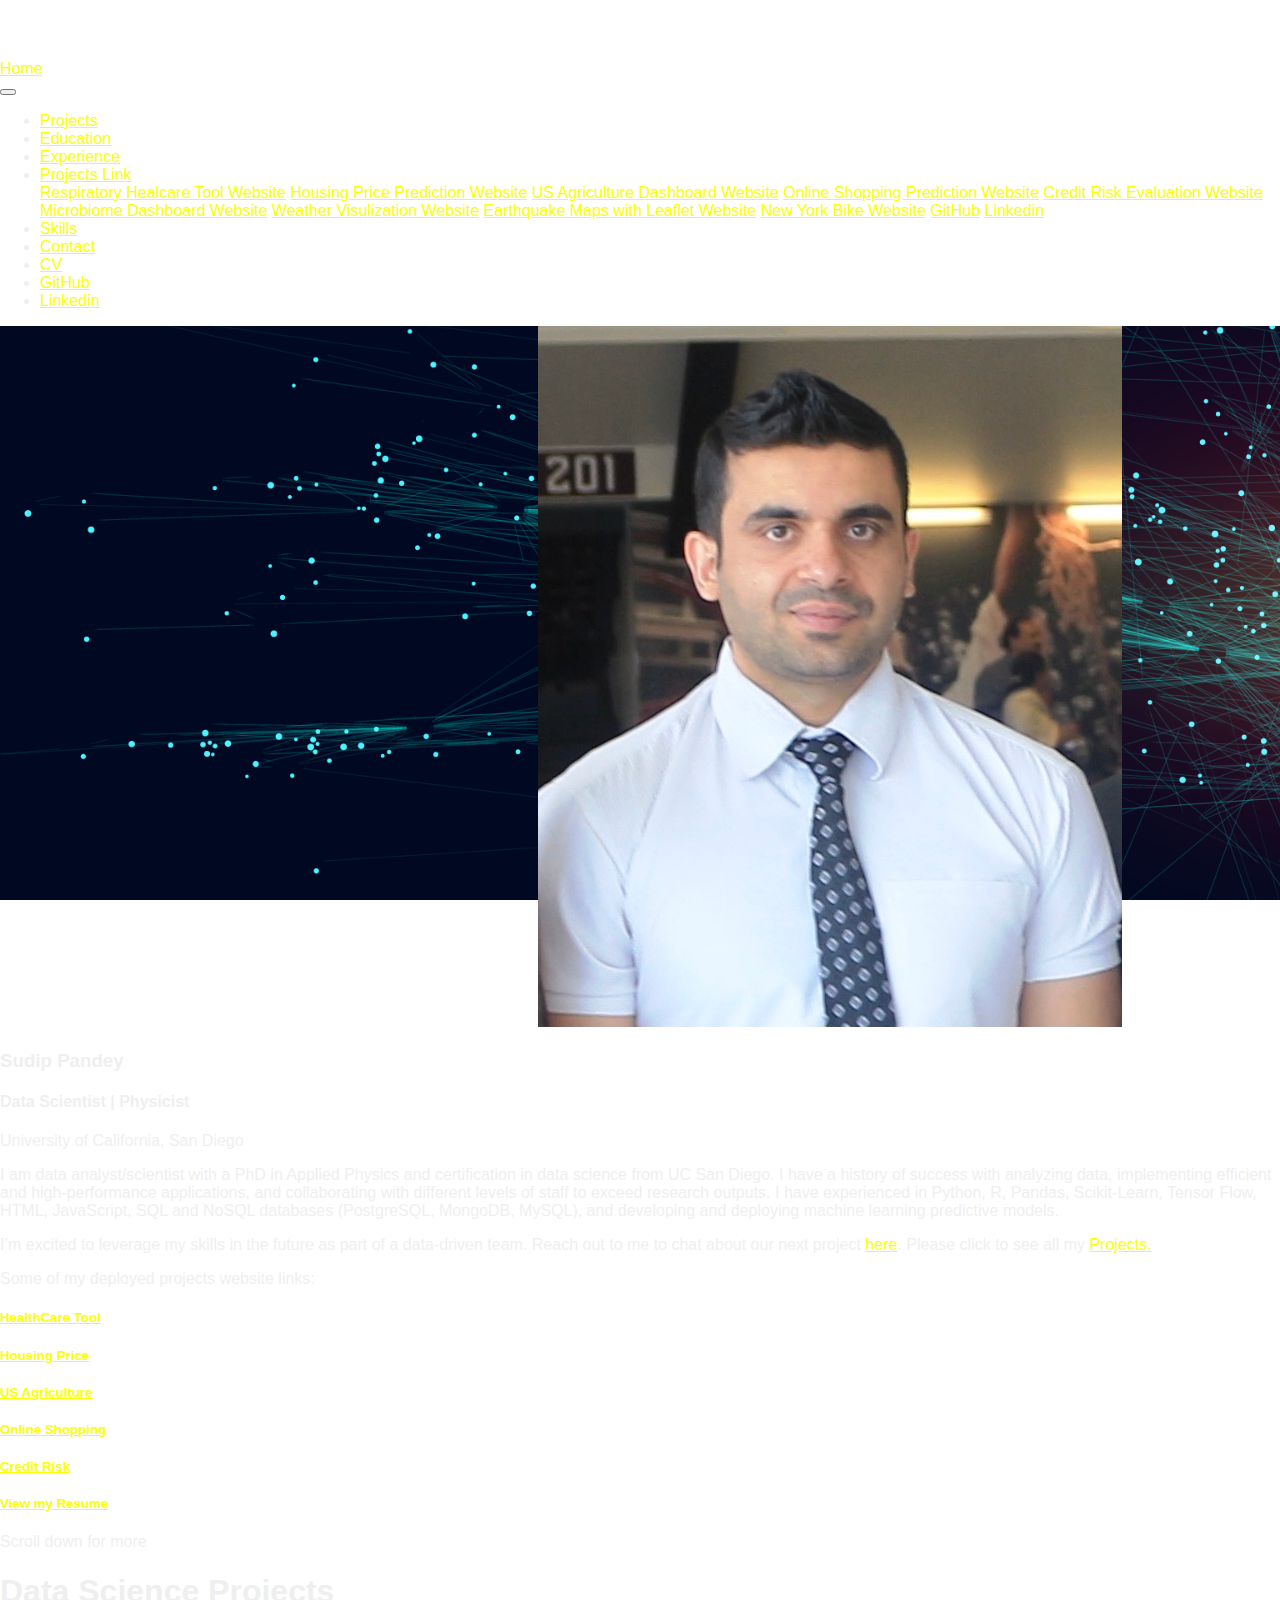
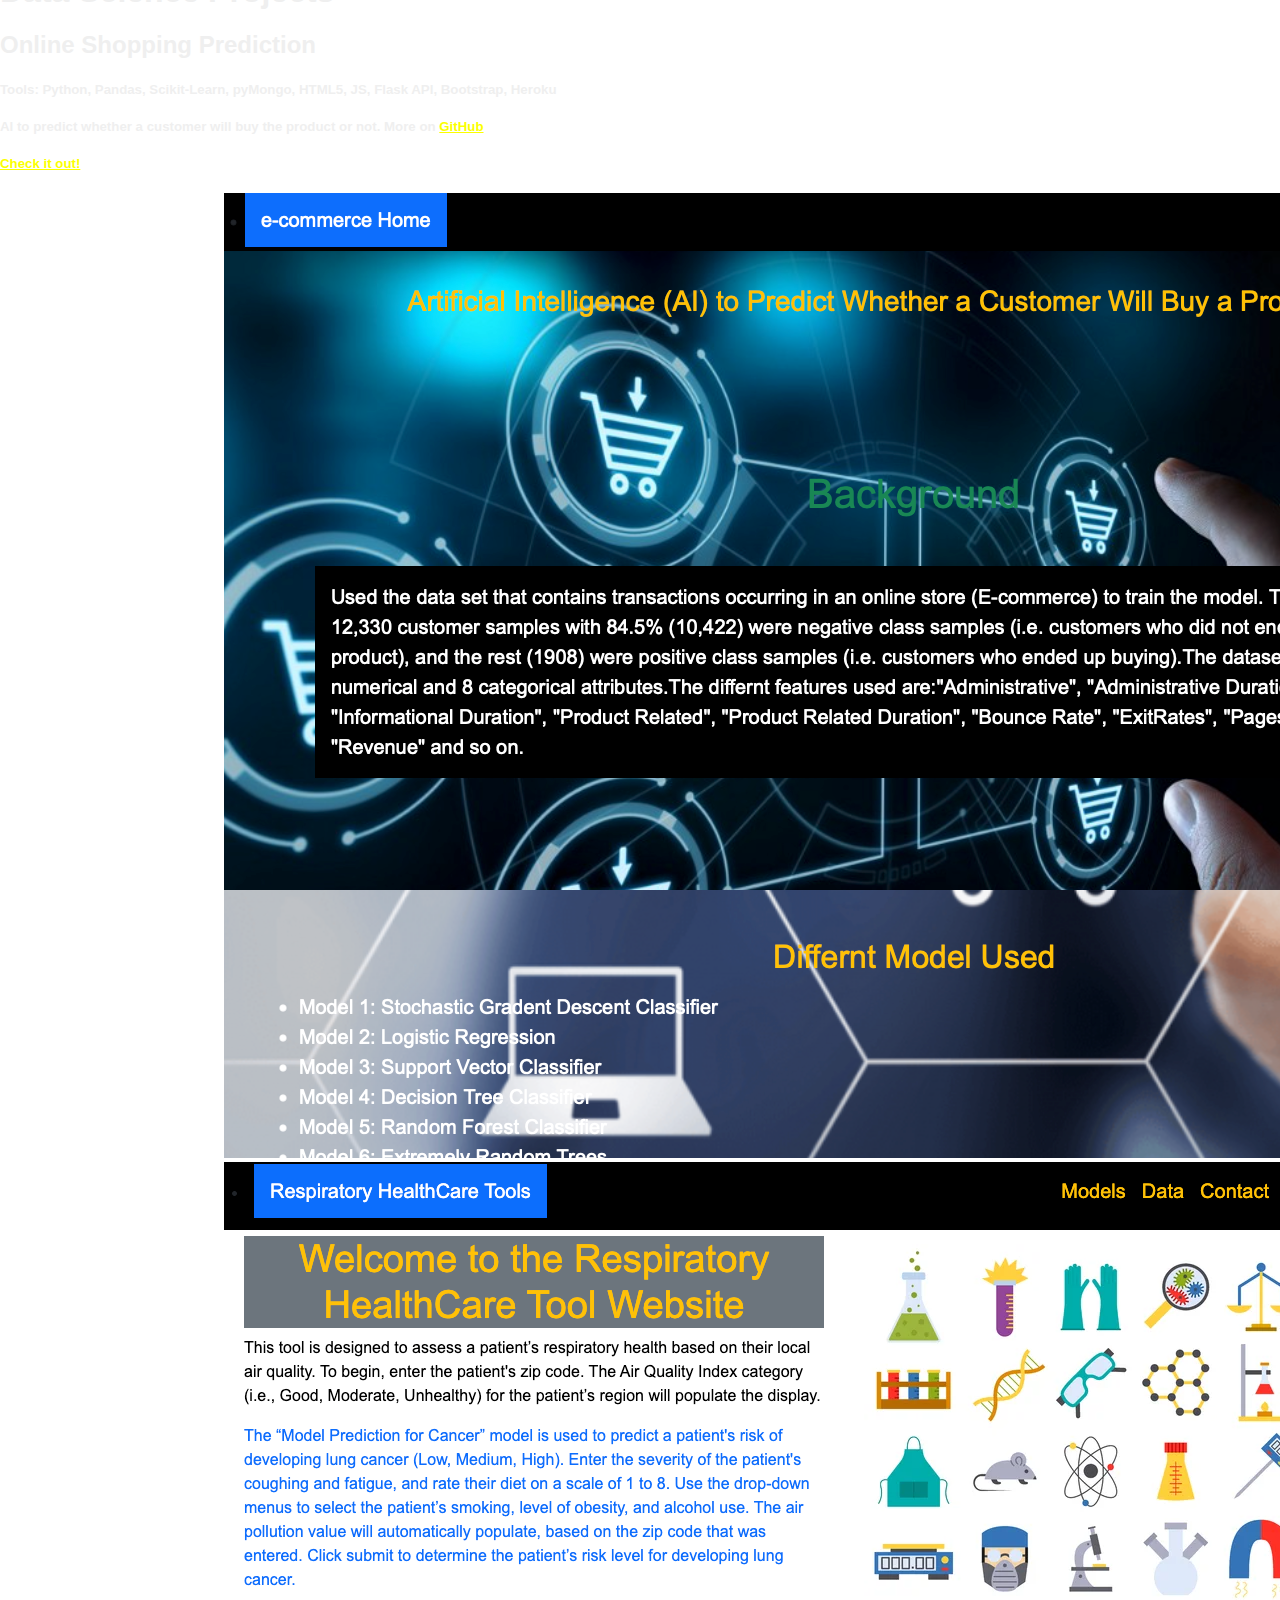
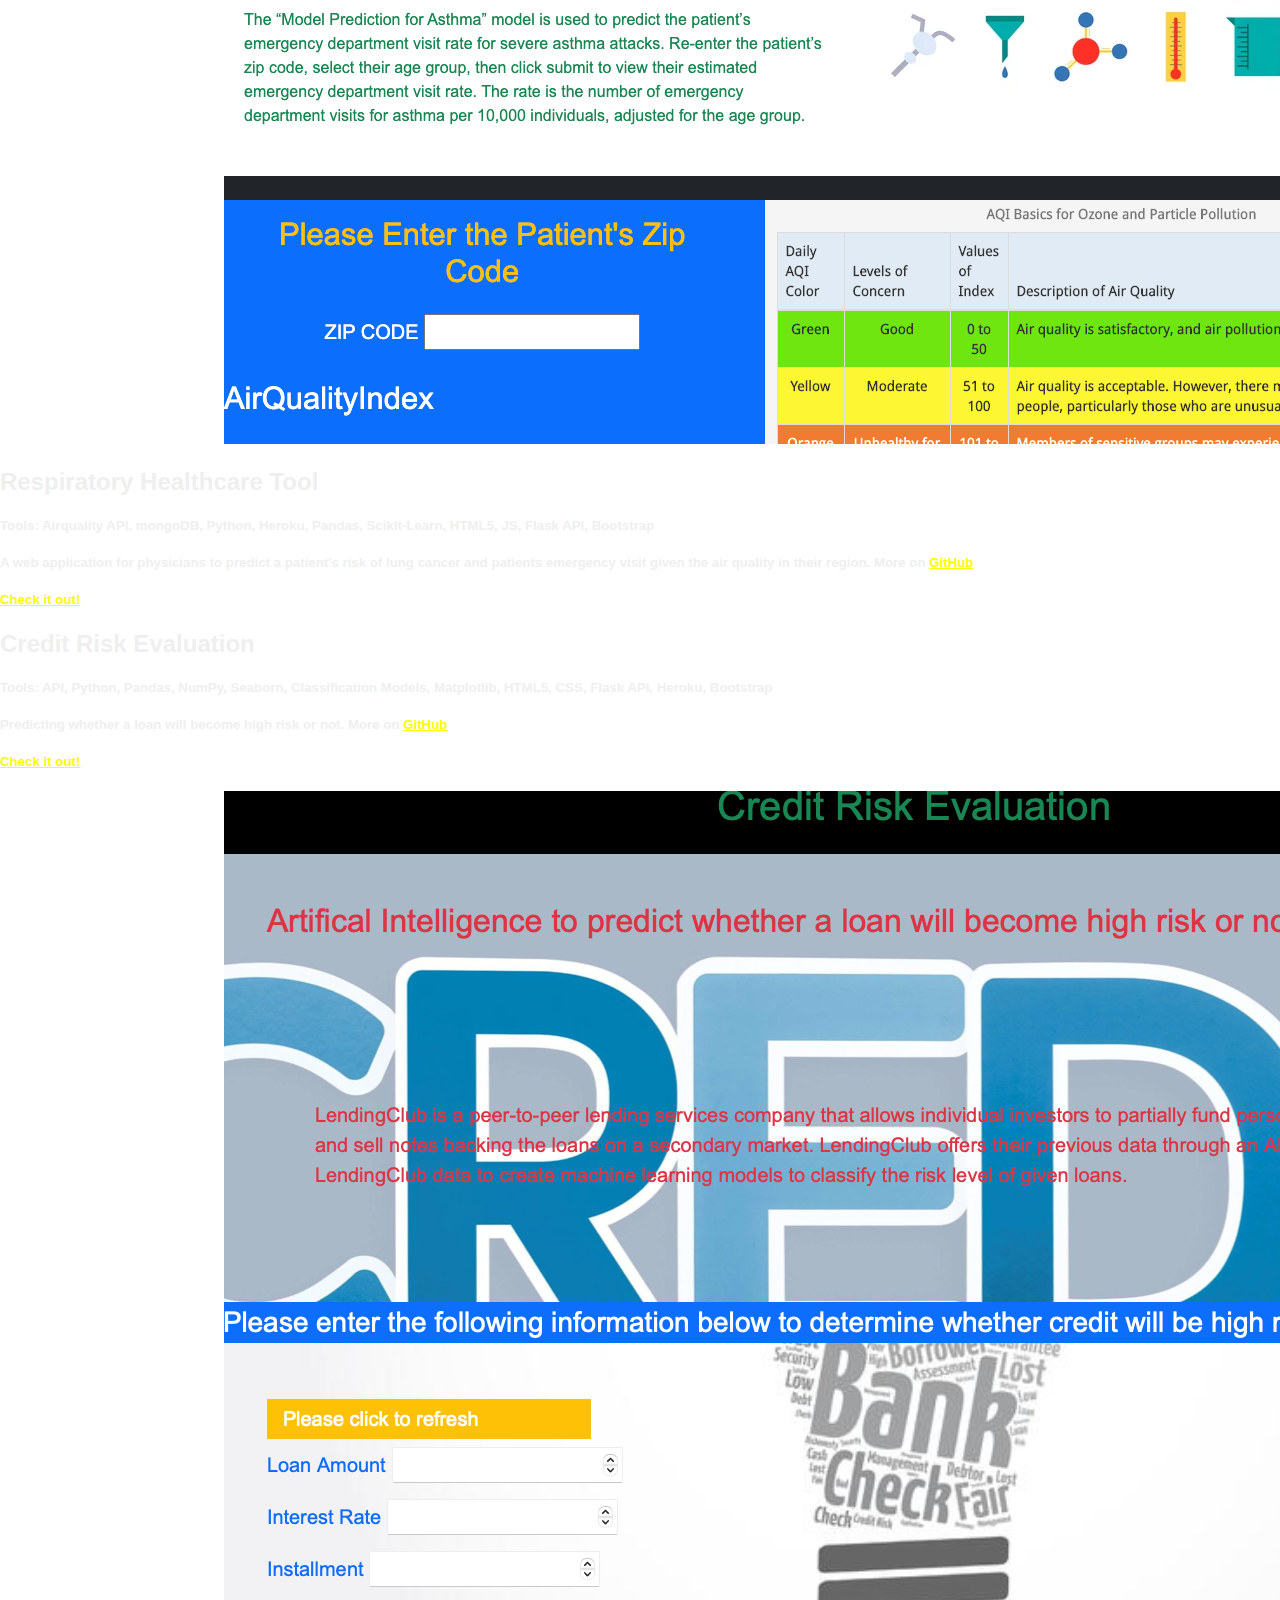
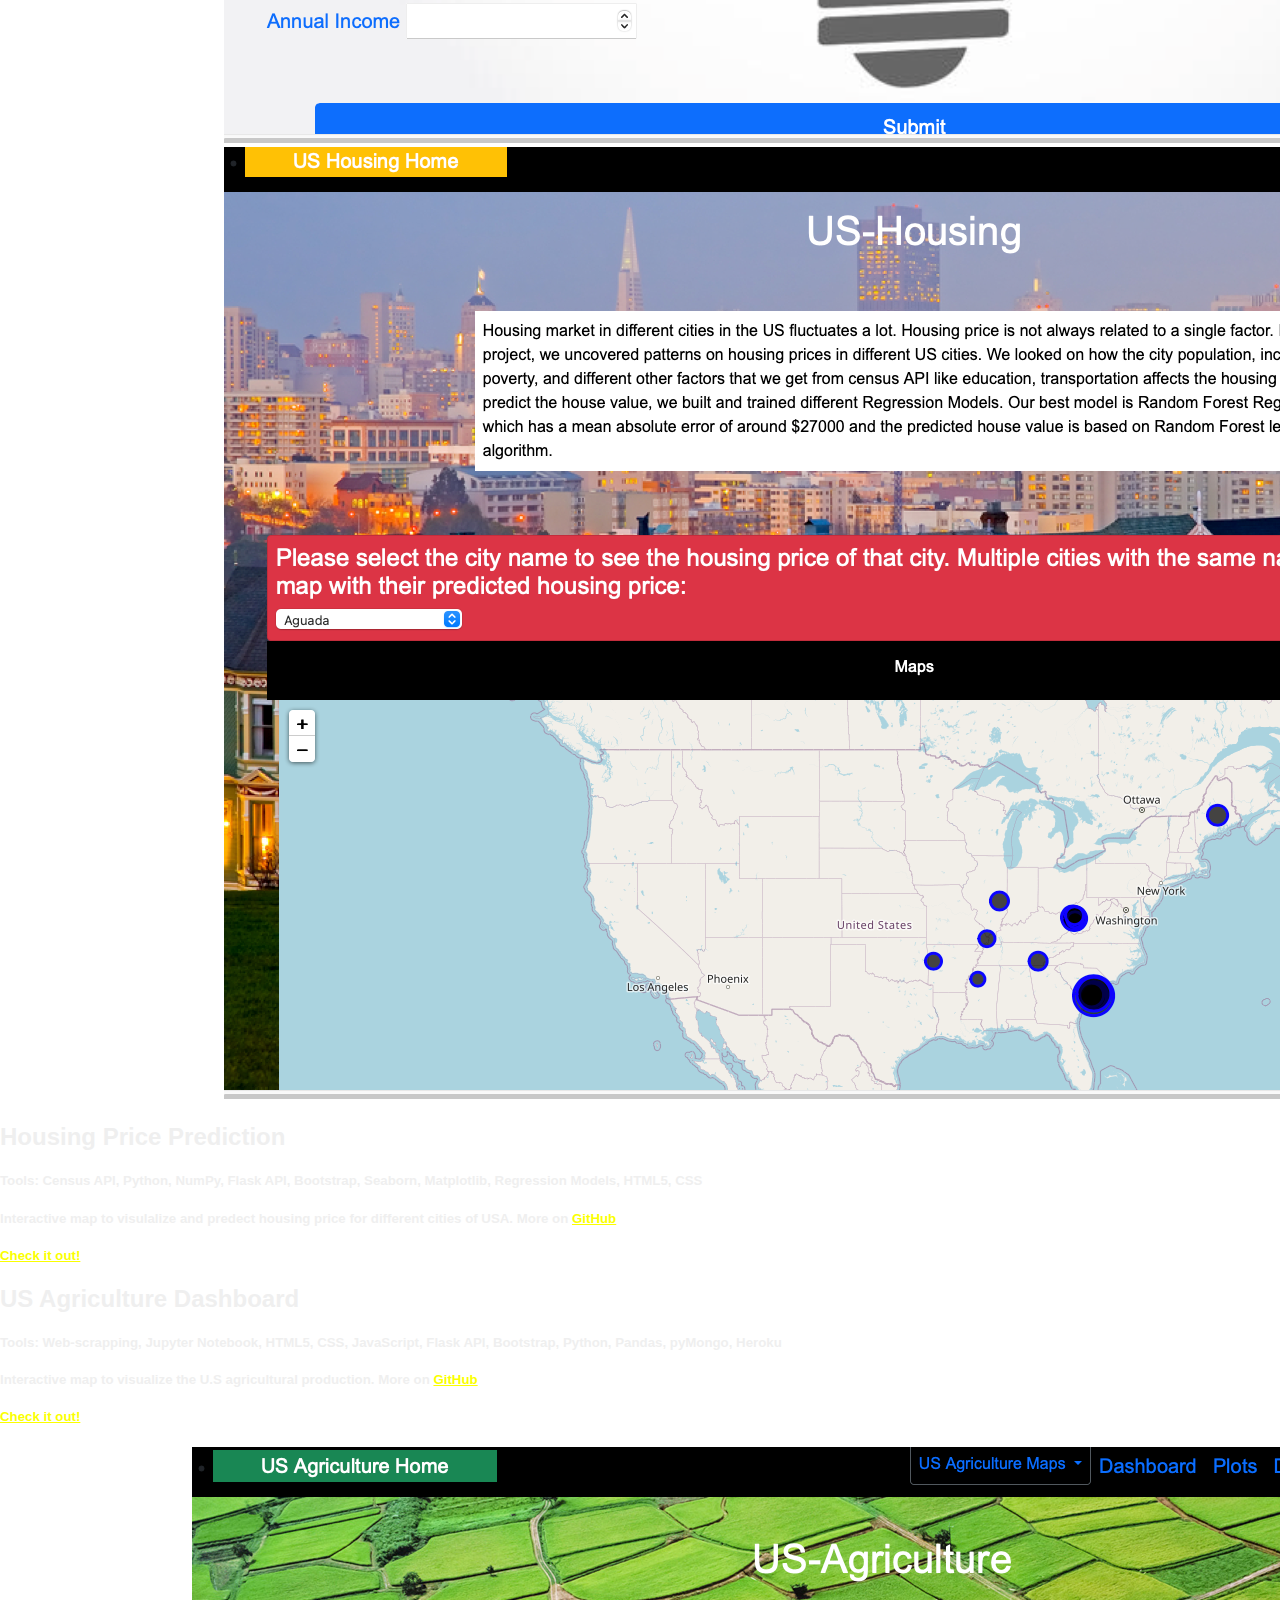
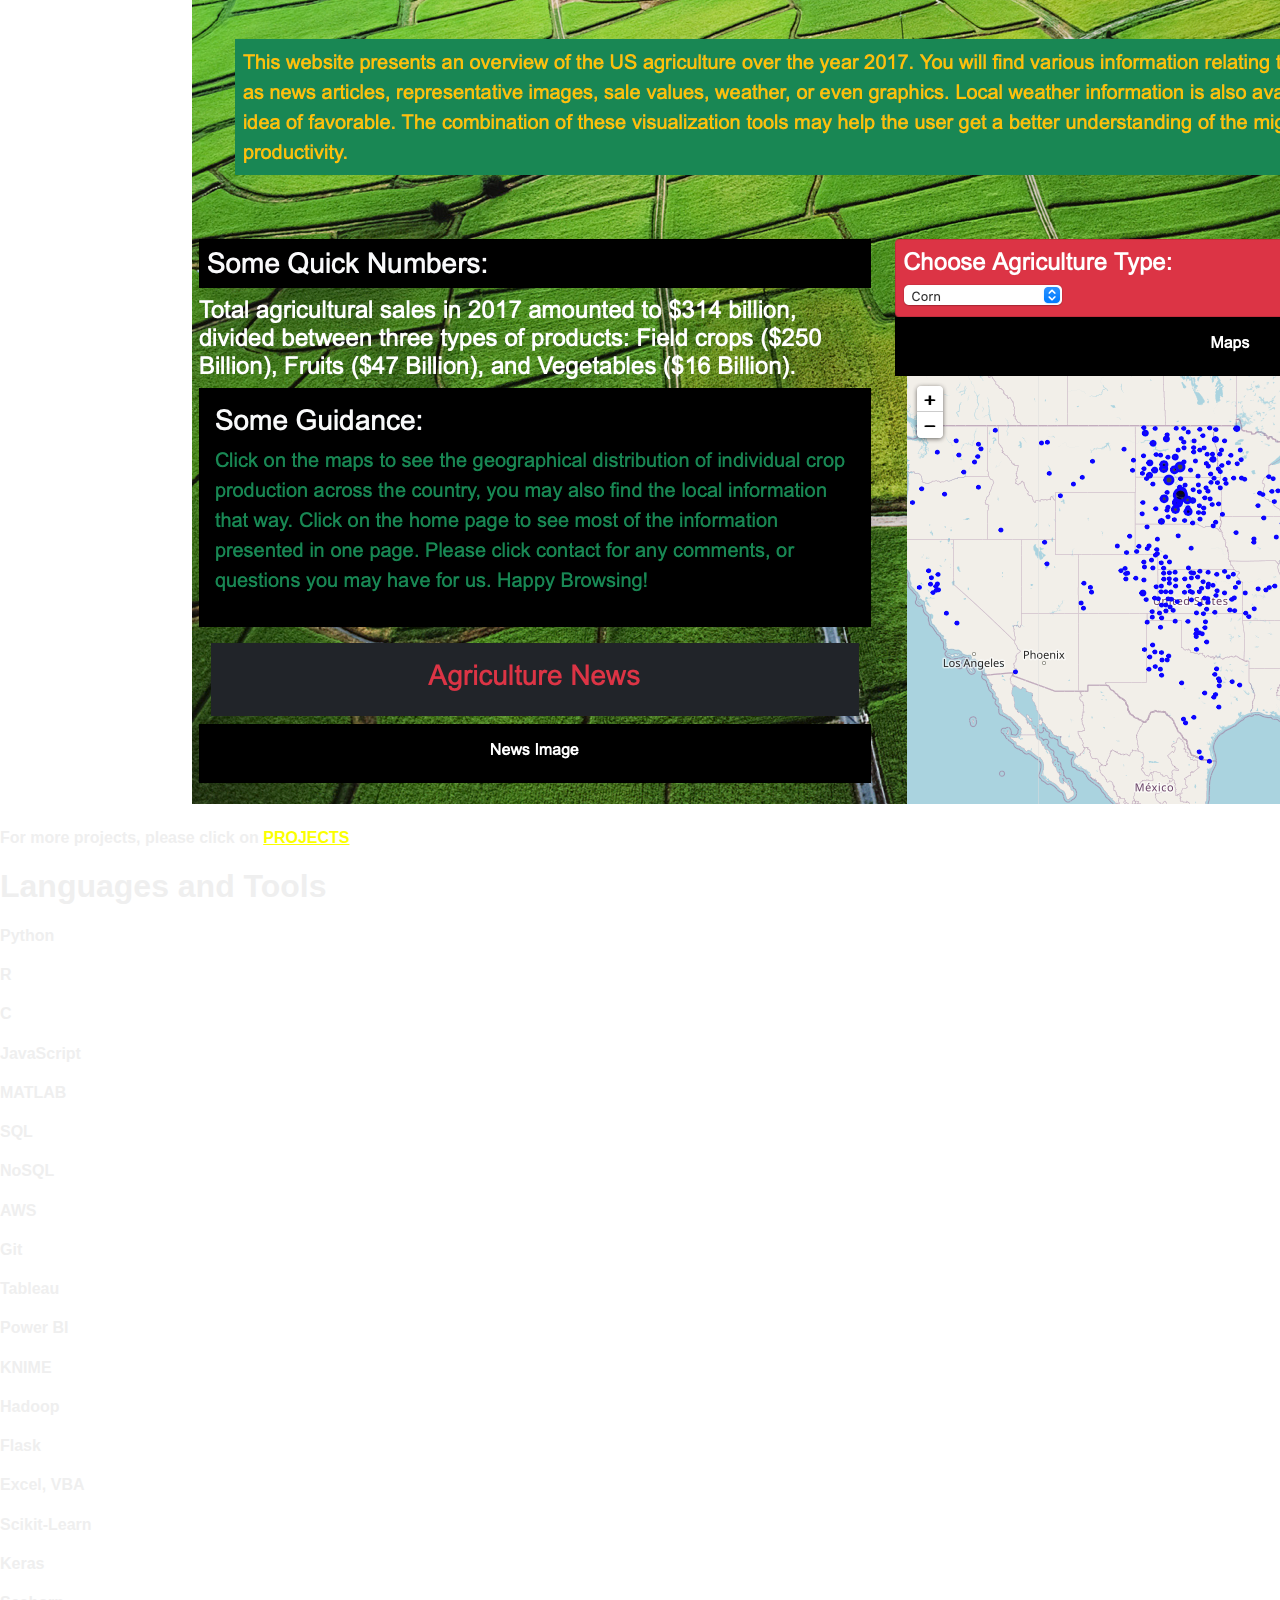
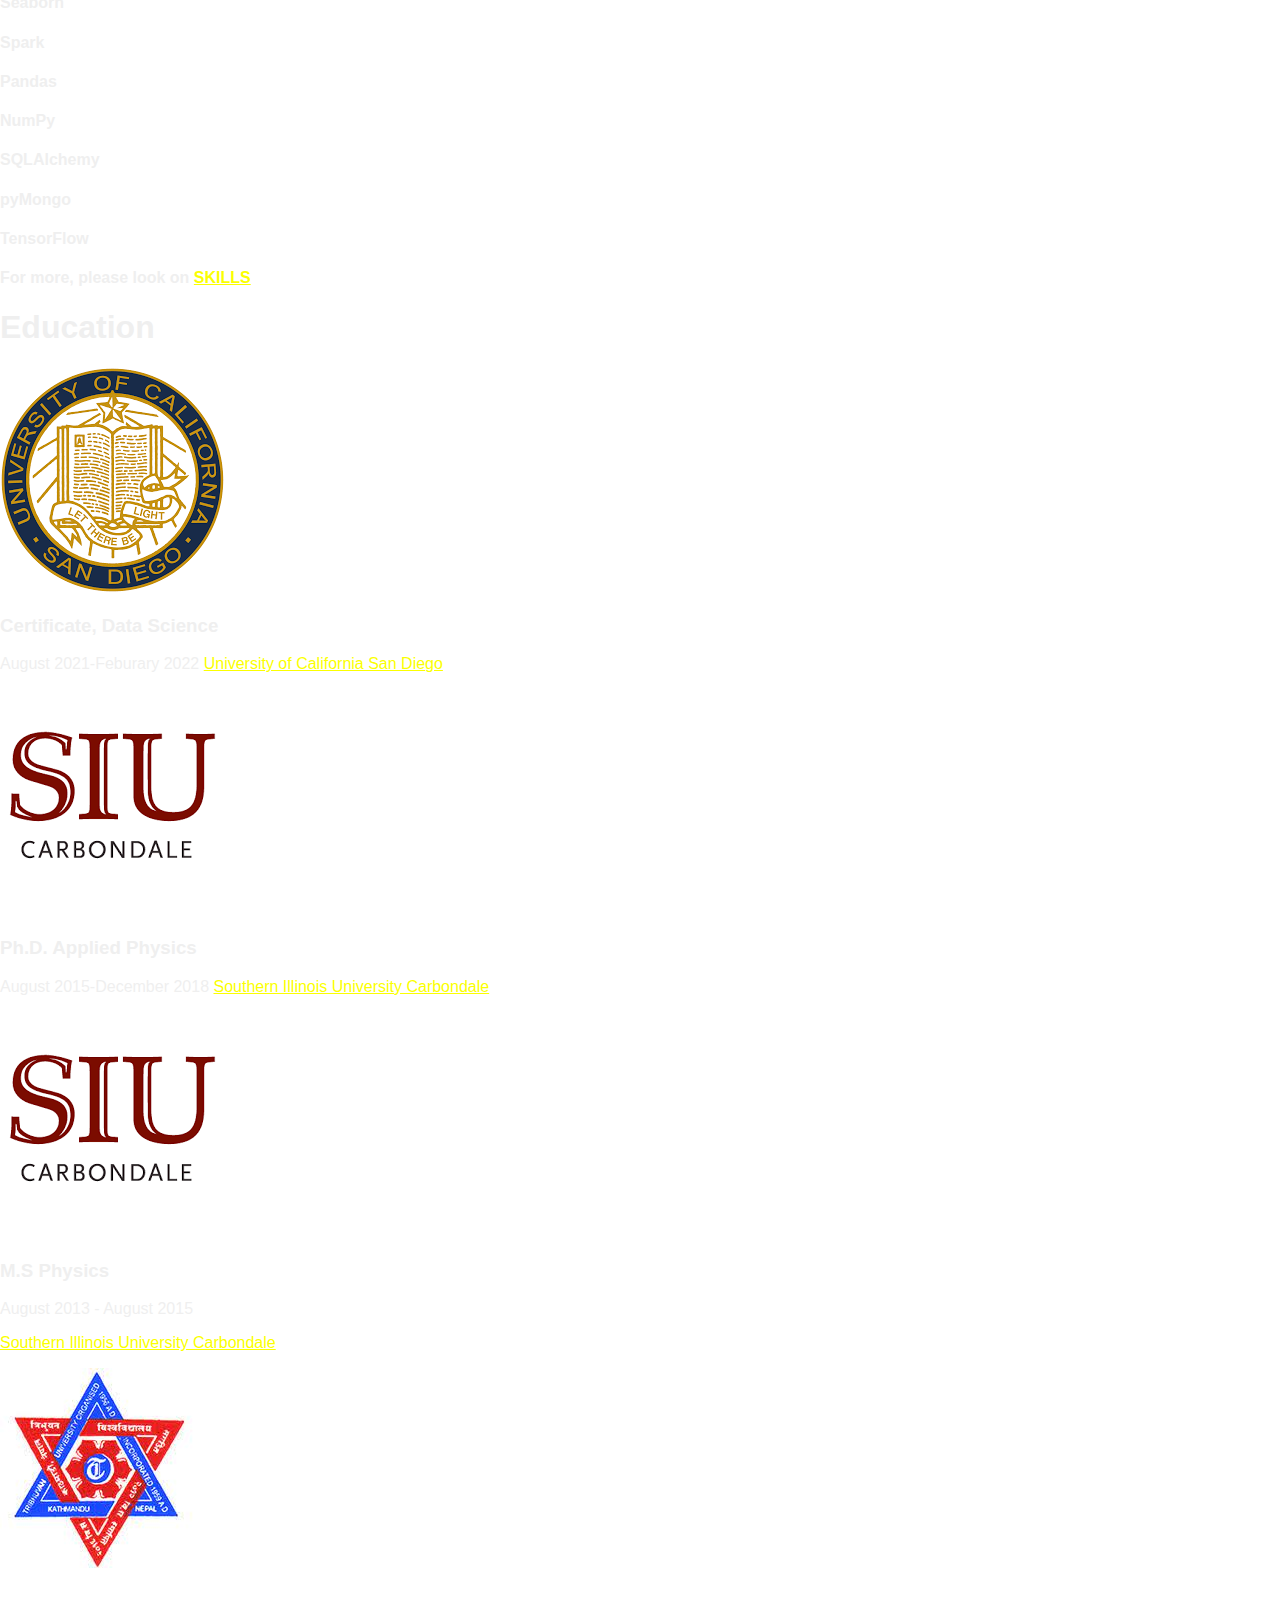
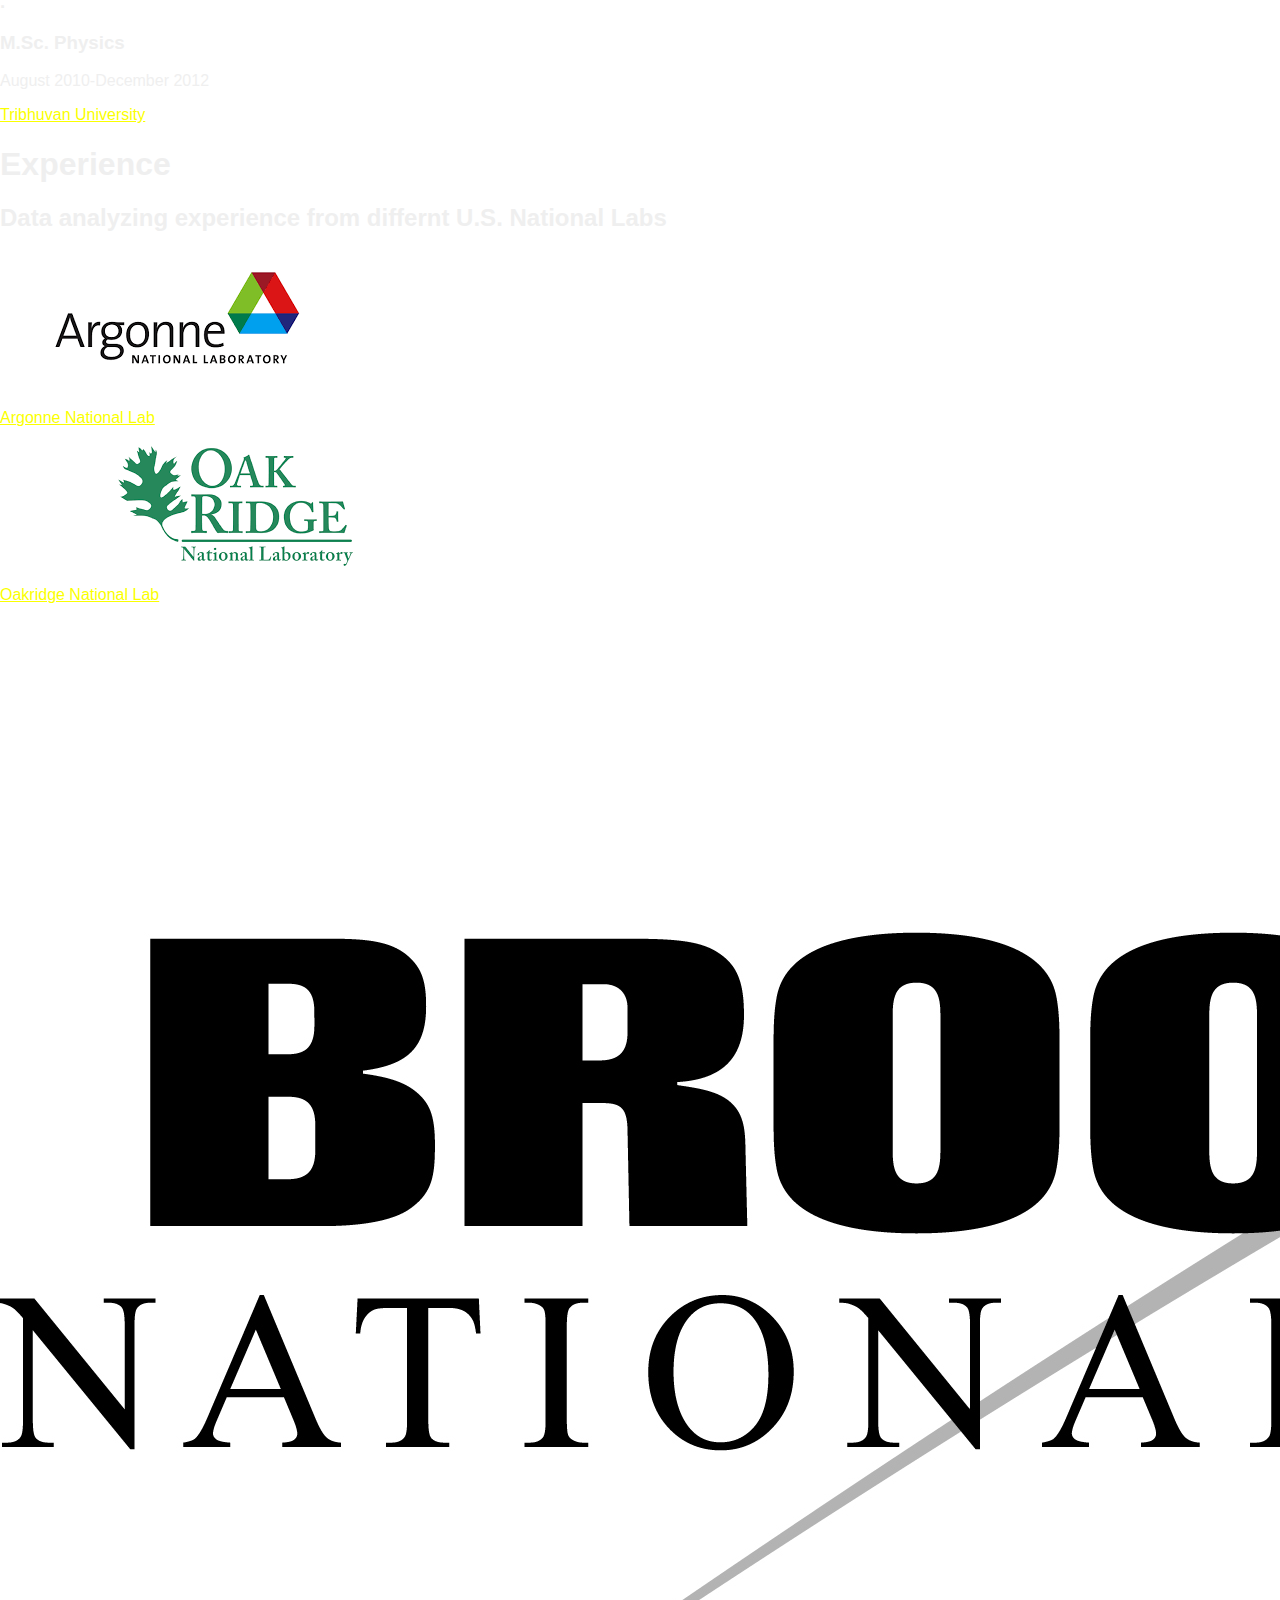
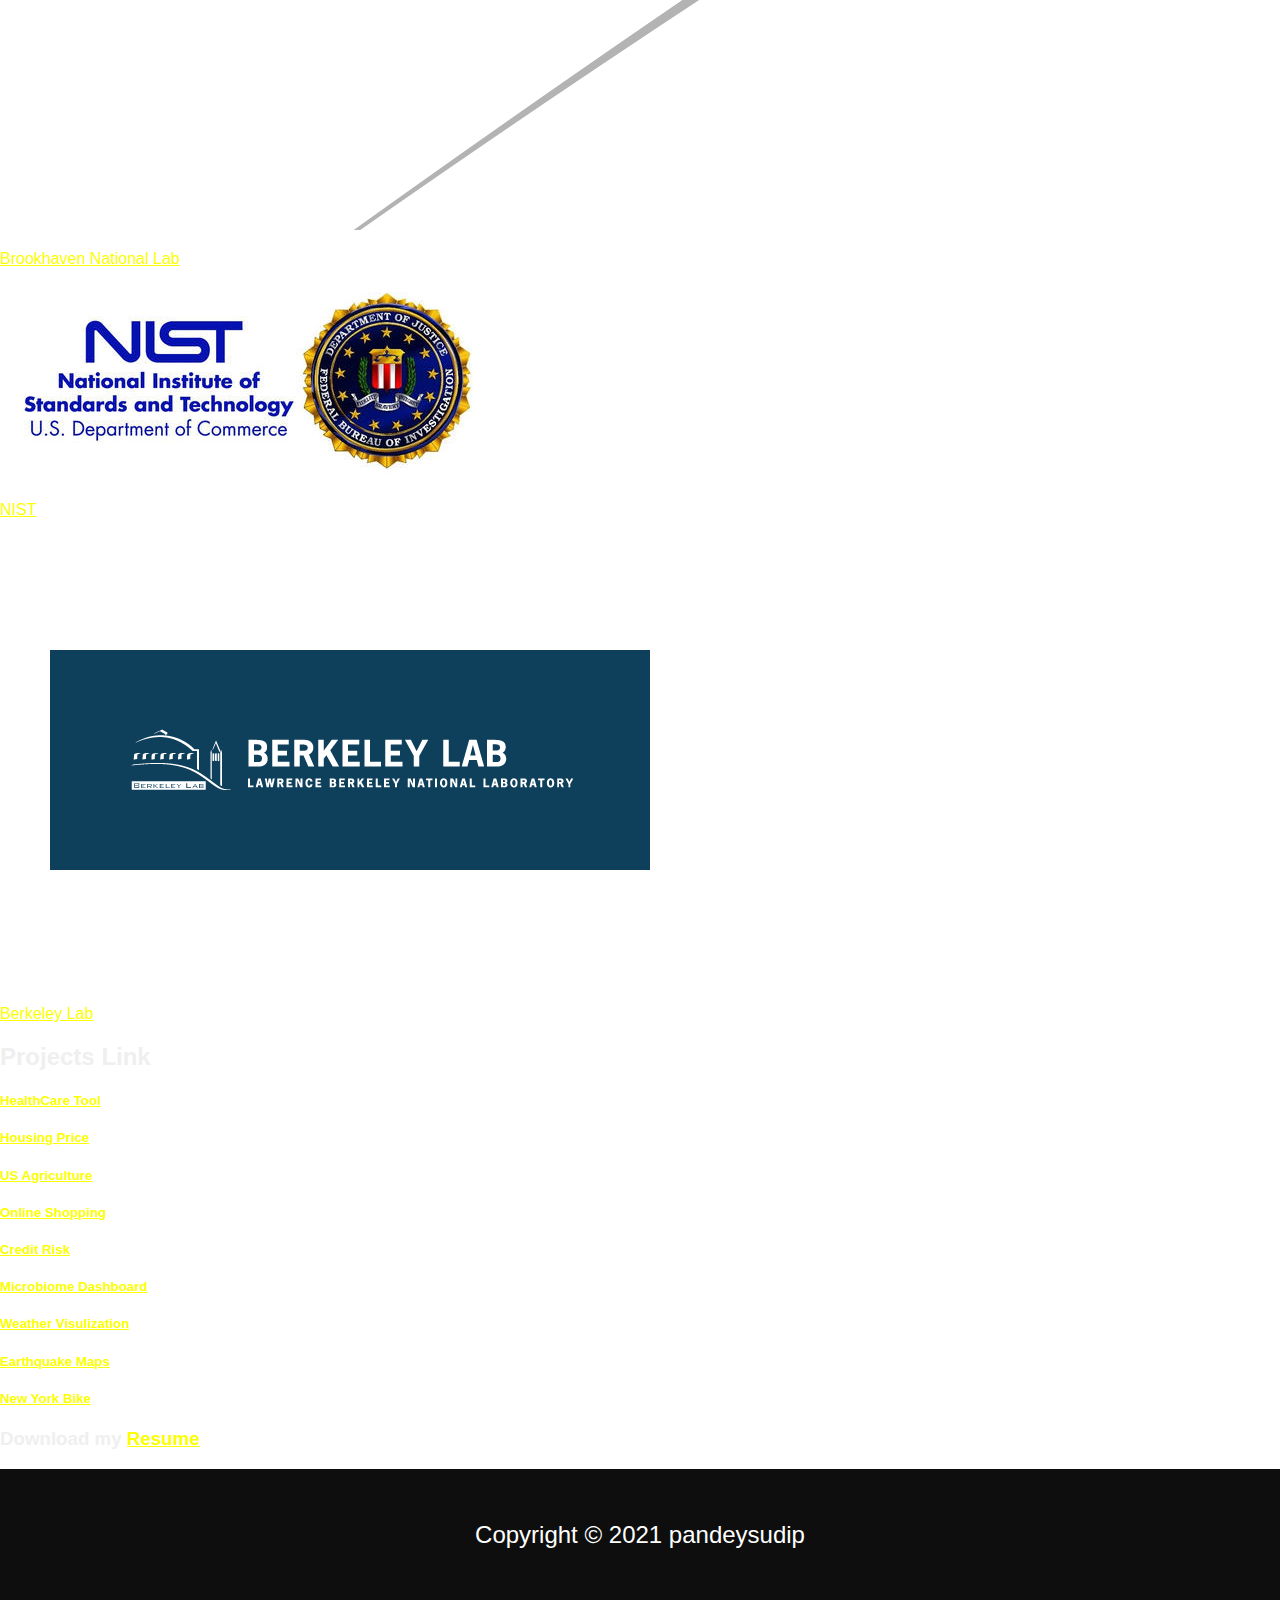
==== index.html @ 5e8f20b0 "updating" ====
<!DOCTYPE html>
<html lang="en">
  <head>
    <meta charset="UTF-8" />
    <meta http-equiv="X-UA-Compatible" content="IE=edge" />
    <meta name="viewport" content="width=device-width, initial-scale=1.0" />
    <title>Sudip's page</title>
    <link href="https://cdn.jsdelivr.net/npm/bootstrap@5.1.3/dist/css/bootstrap.min.css" rel="stylesheet" integrity="sha384-1BmE4kWBq78iYhFldvKuhfTAU6auU8tT94WrHftjDbrCEXSU1oBoqyl2QvZ6jIW3" crossorigin="anonymous">
    <link rel="stylesheet" href="css/main.css" />
  </head>
  <body>
  
    <!--navbar-->
    <nav class="navbar p-3 navbar-expand-lg bg-black navbar-dark fixed-top">
      <div class="container">
        <li role="presentation" class="active">
            <a href="index.html" class="navbar-brand border text-white px-4"> Home </a>
        </li>
      </div>
    </div>
      <div class="container">
        <button 
          class="navbar-toggler" 
          type="button" 
          data-bs-toggle="collapse"
          data-bs-target="#navmenu"
        >
        <span class="navbar-toggler-icon"></span>
        </button>
        <div class="collapse navbar-collapse" id="navmenu">
          <ul class="navbar-nav ms-auto" >
            <li class="nav-item ">
              <a href="projects.html" class="nav-link lead text-white">Projects</a>
            </li>
            <li role="presentation" class="nav-item">
              <a href="education.html" class="nav-link lead text-white">Education</a>
            </li>
            <li role="presentation" class="nav-item">
              <a href="#expp" class="nav-link lead text-white">Experience</a>
            </li>
            
            <li  class="nav-item">
              <div class="dropdown show ">
                  <a class="btn btn-secondary bg-black dropdown-toggle lead text-warning p-2" href="" role="button" id="dropdownMenuLink" data-toggle="dropdown" aria-haspopup="true" aria-expanded="false">
                      Projects Link
                  </a>
                  <div class="dropdown-menu" aria-labelledby="dropdownMenuLink">
                    <a role="presentation" class="dropdown-item lead text-warning bg-black" href="https://respiratory-healthcare-tool.herokuapp.com/" target="_blank">Respiratory Healcare Tool Website</a>
                      <a role="presentation" class="dropdown-item lead text-warning bg-black" href="https://us-housing.herokuapp.com/" target="_blank">Housing Price Prediction Website</a>
                      <a role="presentation" class="dropdown-item lead text-warning bg-black" href="https://usa-agriculture.herokuapp.com/" target="_blank">US Agriculture Dashboard Website</a>
                      <a role="presentation" class="dropdown-item lead text-warning bg-black" href="https://online-customers.herokuapp.com/" target="_blank">Online Shopping Prediction Website</a>
                      <a role="presentation" class="dropdown-item lead text-warning bg-black" href="https://pred-credit-risk.herokuapp.com/" target="_blank">Credit Risk Evaluation Website</a>
                      <a role="presentation" class="dropdown-item lead text-warning bg-black" href="https://pandeysudip.github.io/web-visualization/" target="_blank">Microbiome Dashboard Website</a>
                      <a role="presentation" class="dropdown-item lead text-warning bg-black" href="https://pandeysudip.github.io/web-design-challenge/" target="_blank">Weather Visulization Website</a>
                      <a role="presentation" class="dropdown-item lead text-warning bg-black" href="https://pandeysudip.github.io/leaflet-challenge/" target="_blank">Earthquake Maps with Leaflet Website</a>
                      <a role="presentation" class="dropdown-item lead text-warning bg-black" href="https://pandeysudip.github.io/newyork-bike/" target="_blank">New York Bike Website</a>
                      <a role="presentation" class="dropdown-item lead text-warning bg-black" href="https://github.com/pandeysudip" target="_blank">GitHub</a>
                      <a role="presentation" class="dropdown-item lead text-warning bg-black" href="https://www.linkedin.com/in/sudip-pandey-ph-d-2a3ab9114/" target="_blank">Linkedin</a>
                  </div>
              </div>  
          </li>
          <li role="presentation" class="nav-item">
            <a href="skills.html" class="nav-link lead text-white">Skills</a>
          </li>
          <li role="presentation" class="nav-item">
            <a href="contact.html" class="nav-link lead text-white">Contact</a>
          </li>
          <li role="presentation" class="nav-item">
            <a href="cv.html"  class="nav-link lead text-white">CV</a>
          </li>
          <li role="presentation" class="nav-item mt-2 px-2 lead">
            
            <a class="border text-primary" href="https://github.com/pandeysudip" target="_blank" class="nav-link lead text-white"> GitHub </a>
          </li>
          <li role="presentation" class="nav-item mt-2 lead">
            <a class="border text-primary" href="https://www.linkedin.com/in/sudip-pandey-ph-d-2a3ab9114/" target="_blank" class="nav-link lead text-white"> Linkedin </a>
          </li>

          </ul>
        </div>
      </div>
    </nav>
    <!--biography-->
    <div id="back1" class="p-1 mt-3" >
      <div class="text-center">
          <div id= "photo">
              <img class="img-fluid img-thumbnail rounded-circle mx-1 center-block"src="images/11.jpeg" alt="linkedin-logo" />
            </a>
          </div>
        <h3><span class="text-white p-1">Sudip Pandey</span></h3>
        <div class="text-warning">
          <h4>Data Scientist | Physicist</h4>
          <p >University of California, San Diego</p>
          
        </div>  

        
      </div>
      <div class=" row d-flex justify-content-center">
        <div class=" col-md-1.5 card-body text-danger text-center">
        </div>
        <div class="  bg-dark p-3 col-md-9 ">

          <p class=" text-white lead">
            I am data analyst/scientist with a PhD in Applied Physics and certification in data science from UC San Diego. I have a history of success with analyzing data, implementing efficient and high-performance applications, and collaborating with different levels of staff to exceed research outputs. I have experienced in Python, R, Pandas, Scikit-Learn, Tensor Flow, HTML, JavaScript, SQL and NoSQL databases (PostgreSQL, MongoDB, MySQL), and developing and deploying machine learning predictive models.
          </p>
          <p class="text-white lead">I’m excited to leverage my skills in the future as part of a data-driven team. Reach out to me to chat about our next project <a href="contact.html">here</a>. Please click to see all my <a href="#proje" >Projects.</a> 
          </p>
          
          <p class="text-white lead text-center">
            Some of my deployed projects website links:
          </p>
          
          <div class="container">
            
            <div class="row">
              <div class="col btn btn-primary btn-lg m-3">
                <h5><a href="https://respiratory-healthcare-tool.herokuapp.com/" role="button" target="_blank" >HealthCare Tool </a></h5>
              </div>
              <div class="col btn btn-primary btn-lg m-3">
                <h5><a href="https://us-housing.herokuapp.com/" role="button" target="_blank" >Housing Price </a></h5>
              </div>
              <div class="col btn btn-primary btn-lg m-3">
                <h5><a href="https://usa-agriculture.herokuapp.com/" role="button" target="_blank" >US Agriculture </a></h5>
              </div>
              <div class="col btn btn-primary btn-lg m-3">
                <h5><a href="https://online-customers.herokuapp.com/" role="button" target="_blank">Online Shopping </a></h5>
              </div>
              <div class="col btn btn-primary btn-lg m-3">
                <h5><a href="https://pred-credit-risk.herokuapp.com/"  role="button" target="_blank">Credit Risk </a></h5>
              </div>
            </div>
          
          </div>
          <div class="text-center  text-white">
            <div class="">
              <h5 class="text-center"> <a href="https://docs.google.com/document/d/1o0JSkdE5tCjnFQ8guw0825lqSgWEorThHslIzL0V-X0/edit"  target="_blank">View my Resume</a></h5>
              
            <p>Scroll down for more</p> 
            </div>
  
          </div>
        </div>
        <div class=" col-md-1.5 card-body text-danger text-center">
        </div>
      

      </div>
    </div>
    </div>


    
    


    <section id="proje" class="p-5 bg-white">
      <div>
          <h1 class=" p-2  text-center"><span class="text-black border">Data Science Projects</span></h1>
      </div>
      <div class="row d-flex  justify-content-center">
          <div class=" col-md-1 card-body text-danger text-center">
          </div>
          <div class=" col-md-4  card-body  text-black text-center">
              <div class="">
                <h2>Online Shopping Prediction</h2>
                <h5 class="text-primary mt-3">
                  Tools: Python, Pandas, Scikit-Learn, pyMongo, HTML5, JS, Flask API, Bootstrap, Heroku 
              </h5>
              <h5 class="card-title ">
                AI to predict whether a customer will buy the product or not. More on  <a class="text-primary border border-warning" href="https://github.com/pandeysudip/e-commerce" target="_blank" >GitHub </a>
              </h5>
              </div>
              <div class="col btn btn-primary btn-lg mt-4">
                <h5><a href="https://online-customers.herokuapp.com/" role="button" target="_blank">Check it out! </a></h5>
              </div>

          </div>
          <div class=" col-md-4 card-body  text-danger text-center">
            <div class="card-image" id="i1">
              <img class="img-fluid  " src="images/online.png" alt="house picture" />
            </div>
          </div>
          <div class=" col-md-1 card-body text-danger text-center">

          </div>
      </div>
      <div class="row d-flex justify-content-center">
        <div class=" col-md-1 card-body text-danger text-center">
        </div>
        <div class=" col-md-4 card-body text-danger mt-4 text-center">
          <div class="card-image " id="i2">
            <img class="img-fluid  " src="images/heroku_p1.png" alt="house picture" />
          </div>
        </div>
        <div class=" col-md-4 card-body mt-2 text-black text-center">
            <div class="">
              <h2>Respiratory Healthcare Tool</h2>
              <h5 class="text-primary mt-3">
                Tools: Airquality API, mongoDB, Python, Heroku, Pandas, Scikit-Learn, HTML5, JS, Flask API, Bootstrap
            </h5>
            <h5 class="card-title ">
              A web application for physicians to predict a patient's risk of lung cancer and patients emergency visit given the air quality in their region. More on <a class="text-primary border border-warning" href="https://github.com/pandeysudip/respiratory-healtcare-tool" target="_blank" >GitHub </a>
            </h5>
            </div>
            <div class="col btn btn-primary m-1">
              <h5><a href="https://respiratory-healthcare-tool.herokuapp.com/" role="button" target="_blank" >Check it out! </a></h5>
            </div>
        </div>

        <div class=" col-md-1 card-body text-danger text-center">

        </div>
    </div>
    <div class="row d-flex justify-content-center">
      <div class=" col-md-1 card-body text-danger text-center">
      </div>
      <div class=" col-md-4 card-body mt-2 text-black text-center">
          <div class="">
            <h2>Credit Risk Evaluation</h2>
            <h5 class="text-primary mt-3">
              Tools: API, Python, Pandas, NumPy, Seaborn, Classification Models, Matplotlib, HTML5, CSS, Flask API, Heroku, Bootstrap
          </h5>
          <h5 class="card-title ">
            Predicting whether a loan will become high risk or not. More on <a class="text-primary border border-warning" href="https://github.com/pandeysudip/credit-risk" target="_blank" >GitHub</a>
          </h5>
          </div>
          <div class="col btn btn-primary m-1">
            <h5><a href="https://pred-credit-risk.herokuapp.com/"  role="button" target="_blank">Check it out!</a></h5>
          </div>
      </div>
      <div class=" col-md-4 card-body text-danger mt-4 text-center">
        <div class="card-image " id="i3">
          <img class="img-fluid  " src="images/credi.png" alt="house picture" />
        </div>
      </div>
      <div class=" col-md-1 card-body text-danger text-center">

      </div>
  </div>
  <div class="row d-flex justify-content-center">
    <div class=" col-md-1 card-body text-danger text-center">
    </div>
    <div class=" col-md-4 card-body text-danger mt-4 text-center">
      <div class="card-image " id="i4">
        <img class="img-fluid  " src="images/housing.png" alt="house picture" />
      </div>
    </div>
    <div class=" col-md-4 card-body mt-2 text-black text-center">
        <div class="">
          <h2>Housing Price Prediction</h2>
          <h5 class="text-primary mt-3">
            Tools: Census API, Python, NumPy, Flask API, Bootstrap, Seaborn, Matplotlib, Regression Models, HTML5,
            CSS
        </h5>
        <h5 class="card-title ">
          Interactive map to visulalize and predect housing price for different cities of USA. More on <a class="text-primary border border-warning" href="https://github.com/pandeysudip/housing-price-prediction" target="_blank" >GitHub</a>
        </h5>
        </div>
        <div class="col btn btn-primary mt-4">
          <h5><a href="https://us-housing.herokuapp.com/" role="button" target="_blank" >Check it out! </a></h5>
        </div>
    </div>

    <div class=" col-md-1 card-body text-danger text-center">

    </div>
  </div>
  <div class="row d-flex justify-content-center">
    <div class=" col-md-1 card-body text-danger text-center">
    </div>
    <div class=" col-md-4 card-body mt-2 text-black text-center">
        <div class="">
          <h2>US Agriculture Dashboard</h2>
          <h5 class="text-primary mt-3">
            Tools: Web-scrapping,  Jupyter Notebook, HTML5, CSS, JavaScript, Flask API, Bootstrap, Python, Pandas, pyMongo, Heroku 
        </h5>
        <h5 class="card-title ">
          Interactive map to visualize the U.S agricultural production. More on <a class="text-primary border border-warning" href="https://github.com/pandeysudip/us-agriculture" target="_blank" >GitHub</a>
        </h5>
        </div>
        <div class="col btn btn-primary m-1">
          <h5><a href="https://usa-agriculture.herokuapp.com/" role="button" target="_blank" >Check it out! </a></h5>
        </div>
    </div>
    <div class=" col-md-4 card-body text-danger mt-4 text-center">
      <div class="card-image " id="i5">
        <img class="img-fluid  " src="images/ag.png" alt="house picture" />
      </div>
    </div>
    <div class=" col-md-1 card-body text-danger text-center">

    </div>
</div>
<h4 id="con" class=" p-3 text-white text-center">For more projects, please click on <a class="btn btn-primary" href="projects.html">PROJECTS</a></h4>
</section>
<section >
  <div>
    <h1 class=" p-3  text-center"><span class="text-black border">Languages and Tools</span></h1>
  </div>
  <div class="row d-flex justify-content-center">
    <div class=" col-md-2  text-center">
    </div>
    <div class=" col-md-2 card-body text-primary text-center">
      <h4>Python</h4>
    </div>
    <div class=" col-md-2 card-body text-primary text-center">
      <h4>R</h4>
    </div>
    <div class=" col-md-2 card-body text-primary text-center">
      <h4>C</h4>
    </div>
    <div class=" col-md-2 card-body text-primary text-center">
      <h4>JavaScript</h4>
    </div>
    <div class=" col-md-2 card-body text-primary text-center">
    </div>
  </div>
  <div class="row d-flex justify-content-center">
    <div class=" col-md-2 card-body text-primary text-center">
    </div>
    <div class=" col-md-2 card-body text-primary text-center">
      <h4> MATLAB</h4>
    </div>
    <div class=" col-md-2 card-body text-primary text-center">
      <h4>SQL</h4>
    </div>
    <div class=" col-md-2 card-body text-primary text-center">
      <h4>NoSQL</h4>
    </div>
    <div class=" col-md-2 card-body text-primary text-center">
      <h4>AWS</h4>
    </div>
    <div class=" col-md-2 card-body text-primary text-center">
    </div>
  </div>
  <div class="row d-flex justify-content-center">
    <div class=" col-md-2 card-body text-primary text-center">
    </div>
    <div class=" col-md-2 card-body text-primary text-center">
      <h4>Git</h4>
    </div>
    <div class=" col-md-2 card-body text-primary text-center">
      <h4>Tableau</h4>
    </div>
    <div class=" col-md-2 card-body text-primary text-center">
      <h4>Power BI</h4>
    </div>
    <div class=" col-md-2 card-body text-primary text-center">
      <h4>KNIME</h4>
    </div>
    <div class=" col-md-2 card-body text-primary text-center">
    </div>
  </div>
  <div class="row d-flex justify-content-center">
    <div class=" col-md-2 card-body text-primary text-center">
    </div>
    <div class=" col-md-2 card-body text-primary text-center">
      <h4>Hadoop</h4>
    </div>
    <div class=" col-md-2 card-body text-primary text-center">
      <h4>Flask</h4>
    </div>
    <div class=" col-md-2 card-body text-primary text-center">
      <h4>Excel, VBA</h4>
    </div>
    <div class=" col-md-2 card-body text-primary text-center">
      <h4>Scikit-Learn</h4>
    </div>
    <div class=" col-md-2 card-body text-primary text-center">
    </div>
  </div>
  <div class="row d-flex justify-content-center">
    <div class=" col-md-2 card-body text-primary text-center">
    </div>
    <div class=" col-md-2 card-body text-primary text-center">
      <h4>Keras</h4>
    </div>
    <div class=" col-md-2 card-body text-primary text-center">
      <h4>Seaborn</h4>
    </div>
    <div class=" col-md-2 card-body  text-primary text-center">
      <h4>Spark</h4>
    </div>
    <div class=" col-md-2 card-body text-primary text-center">
      <h4>Pandas</h4>
    </div>
    <div class=" col-md-2 card-body text-primary text-center">
    </div>
  </div>
  <div class="row d-flex justify-content-center">
    <div class=" col-md-2 card-body text-primary text-center">
    </div>
    <div class=" col-md-2 card-body text-primary text-center">
      <h4>NumPy</h4>
    </div>
    <div class=" col-md-2 card-body text-primary text-center">
      <h4>SQLAlchemy</h4>
    </div>
    <div class=" col-md-2 card-body text-primary text-center">
      <h4>pyMongo</h4>
    </div>
    <div class=" col-md-2 card-body text-primary text-center">
      <h4>TensorFlow</h4>
    </div>
    <div class=" col-md-2 card-body text-primary text-center">
    </div>
  </div>
  <h4 class=" p-2 text-center">For more, please look on <a class="btn btn-primary" href="skills.html">SKILLS</a></h4>
</section>
<!--experience-->
<section class="p-5  text-center text-black" id="">
  <div class="container">
    <div>
        <h1 class=" p-3 "><span class="text-black border">Education</span></h1>
      </div>
    <div class="d-lg-flex">

      <div class="row text-center ">
        <div class="col-md">
            <div class="card bg-dark text-white">
                <div class="card-body text-center">
                <div class="card-image">
                    <img class="img-fluid rounded-circle " src="images/ucsd.png" alt="siuc picture" />
                </div>
                <h3 class="p-3 card-title mb-3">
                    Certificate, Data Science 
                </h3>
                <p class="card-text">August 2021-Feburary 2022
                    <a class="card-text col btn btn-primary btn-lg" href="https://ucsd.edu/" target="_blank" >University of California San Diego</a>
                </p>
                </div>
            </div>
        </div>
            <div class="col-md">
                <div class="card bg-dark text-white">
                    <div class="card-body text-center">
                    <div class="card-image">
                        <img class="img-fluid rounded-circle " src="images/siuc.png" alt="siuc picture" />
                    </div>
                    <h3 class="card-title mb-3">
                        Ph.D. Applied Physics
                    </h3>
                    <p class="card-text ">
                        August 2015-December 2018
                        <a class="card-text col btn btn-primary btn-lg" href="https://siu.edu/" target="_blank" >Southern Illinois University Carbondale</a>
                    </p>
                    </div>
                </div>
            </div>
            <div class="col-md">
            <div class="card bg-dark text-white">

                <div class="card-body text-center">
                    <div class="card-image">
                        <img class="img-fluid rounded-circle " src="images/siuc.png" alt="siuc picture" />
                    </div>
                    <h3 class="p-2 card-title mb-3">
                        M.S Physics
                    </h3>
                    <p class="card-text">
                        August 2013 - August 2015
                    </p>
                    <p class="card-text ">
                        <a class="card-text col btn btn-primary btn-lg" href="https://siu.edu/" target="_blank" >Southern Illinois University Carbondale</a>
                    </p>
                    </div>
                </div>
            </div>
            <div class="col-md">
                <div class="card bg-dark text-white">
                    <div class="card-body text-center">
                        <div class="card-image">
                            <img class="img-fluid rounded-circle " src="images/tu.jpg" alt="tu picture" />
                        </div>
                        <h3 class="p-3 card-title mb-3">
                          <h3>.</h3>
                          <h3> M.Sc. Physics</h3>
                        </h3>
                        <p class="card-text">
                            August 2010-December 2012
                        </p>
                        <p class="card-text "></p>
                            <a class="card-text col btn btn-primary btn-lg" href="https://tucdp.edu.np/" target="_blank" >Tribhuvan University</a>
                        </p>
                    </div>
                </div>
            </div>
        </div>
    </div>
  </div>
</section>
<!--education-->
<section class="p-5  text-center text-black" id="expp">
  <div class="container">
    <div>
        <h1 class=" p-3 "><span class="text-black border">Experience</span></h1>
        <h2 class=" p-1 "><span class="text-primary">Data analyzing experience from differnt U.S. National Labs </span></h2>
      </div>
    <div class="d-lg-flex">

      <div class="row text-center ">
        <div class="col-md">
            <div class="card">
                <div class="card-body text-center">
                <div class="card-image">
                    <img class="img-fluid rounded-circle " src="images/argonne.png" alt="siuc picture" />
                </div>

                <p class="p-3 card-text">
                    <a class="card-text col btn btn-primary btn" href="https://www.anl.gov" target="_blank" >Argonne National Lab</a>
                </p>
                </div>
            </div>
        </div>
            <div class="col-md">
                <div class="card">
                    <div class="card-body text-center">
                    <div class="card-image">
                        <img class="img-fluid rounded-circle " src="images/oak.png" alt="picture" />
                    </div>
  
                    <p class="p-4 card-text ">
                        
                        <a class="card-text col btn btn-primary btn" href="https://www.ornl.gov" target="_blank" >Oakridge National Lab</a>
                    </p>
                    </div>
                </div>
            </div>
            <div class="col-md">
            <div class="card ">

                <div class="card-body text-center">
                    <div class="card-image">
                        <img class="img-fluid rounded-circle " src="images/brook.jpg" alt="siuc picture" />
                    </div>


                    <p class="p-3 card-text ">
                        <a class="card-text col btn btn-primary btn" href="https://www.bnl.gov/world/" target="_blank" >Brookhaven National Lab</a>
                    </p>
                    </div>
                </div>
            </div>
            <div class="col-md">
                <div class="card ">
                    <div class="card-body text-center">
                        <div class="card-image">
                            <img class="img-fluid rounded-circle " src="images/NIST.jpg" alt="tu picture" />
                        </div>


                        <p class="p-4 card-text ">
                            <a class="card-text col btn btn-primary btn" href="https://www.nist.gov" target="_blank" >NIST</a>
                        </p>
                    </div>
                </div>
            </div>
            <div class="col-md">
              <div class="card ">
                  <div class="card-body text-center">
                      <div class="card-image">
                          <img class="img-fluid rounded-circle " src="images/berkeley.png" alt="tu picture" />
                      </div>
                      <p class="card-text ">
                          <a class="card-text col btn btn-primary btn" href="https://www.lbl.gov" target="_blank" >Berkeley Lab</a>
                      </p>
                  </div>
              </div>
          </div>
        </div>
    </div>
  </div>
</section>


<section id="con2" class="text-center">
  <h2 class="text-white p-2 ">Projects Link</h2>
  <div class="container">
    
    <div class="row">
      <div class="col btn btn-primary btn-lg m-3">
        <h5><a href="https://respiratory-healthcare-tool.herokuapp.com/" role="button" target="_blank" >HealthCare Tool </a></h5>
      </div>
      <div class="col btn btn-primary btn-lg m-3">
        <h5><a href="https://us-housing.herokuapp.com/" role="button" target="_blank" >Housing Price </a></h5>
      </div>
      <div class="col btn btn-primary btn-lg m-3">
        <h5><a href="https://usa-agriculture.herokuapp.com/" role="button" target="_blank" >US Agriculture </a></h5>
      </div>
      <div class="col btn btn-primary btn-lg m-3">
        <h5><a href="https://online-customers.herokuapp.com/" role="button" target="_blank">Online Shopping </a></h5>
      </div>
      <div class="col btn btn-primary btn-lg m-3">
        <h5><a href="https://pred-credit-risk.herokuapp.com/"  role="button" target="_blank">Credit Risk </a></h5>
      </div>
    </div>
    <div class="row">
      <div class="col btn btn-primary btn-lg m-3">
        <h5><a href="https://pandeysudip.github.io/web-visualization/" role="button" target="_blank" >Microbiome Dashboard </a></h5>
      </div>
      <div class="col btn btn-primary btn-lg m-3">
        <h5><a href="https://pandeysudip.github.io/web-design-challenge/" role="button" target="_blank" >Weather Visulization </a></h5>
      </div>
      <div class="col btn btn-primary btn-lg m-3">
        <h5><a href="https://pandeysudip.github.io/leaflet-challenge/" role="button" target="_blank" >Earthquake Maps </a></h5>
      </div>
      <div class="col btn btn-primary btn-lg m-3">
        <h5><a href="https://pandeysudip.github.io/newyork-bike/" role="button" target="_blank">New York Bike </a></h5>
      </div>
    </div>
  
  </div>

  </section>
    <div  id="con" class=" p-3">
      <h3 class="text-center text-white ">Download my <a href="./images/resume.pdf" download>Resume</a></h3>
  </div>

  <footer class="text-center bg-black text-white p-3" id="footer">
    

      <p class="mt-3">Copyright &copy; 2021 pandeysudip</p>
  </footer>
    <script src="https://cdn.jsdelivr.net/npm/bootstrap@5.1.3/dist/js/bootstrap.bundle.min.js" integrity="sha384-ka7Sk0Gln4gmtz2MlQnikT1wXgYsOg+OMhuP+IlRH9sENBO0LRn5q+8nbTov4+1p" crossorigin="anonymous"></script>
    <script src="https://code.jquery.com/jquery-3.2.1.slim.min.js" integrity="sha384-KJ3o2DKtIkvYIK3UENzmM7KCkRr/rE9/Qpg6aAZGJwFDMVNA/GpGFF93hXpG5KkN" crossorigin="anonymous"></script>
    <script src="https://cdnjs.cloudflare.com/ajax/libs/popper.js/1.12.9/umd/popper.min.js" integrity="sha384-ApNbgh9B+Y1QKtv3Rn7W3mgPxhU9K/ScQsAP7hUibX39j7fakFPskvXusvfa0b4Q" crossorigin="anonymous"></script>
    <script src="https://maxcdn.bootstrapcdn.com/bootstrap/4.0.0/js/bootstrap.min.js" integrity="sha384-JZR6Spejh4U02d8jOt6vLEHfe/JQGiRRSQQxSfFWpi1MquVdAyjUar5+76PVCmYl" crossorigin="anonymous"></script>
  </body>
</html>
---- css/main.css ----
body::before{
  display:block;
  content: "";
  height: 60px;
}
body {

  margin: 0;
  font-family: Arial;
}

/* for id # and for class.*/
/* no need to nested inside but easier to read*/


a {
  color: rgb(251, 255, 0);
}


#back1 {
  background: url('../images/back2.png') no-repeat center center fixed;
  -webkit-background-size: cover;
  -moz-background-size: cover;
  background-size: cover;
  -o-background-size: cover;
}
#con{
  background: url('../images/back3.jpg') no-repeat center center fixed;
  -webkit-background-size: cover;
  -moz-background-size: cover;
  background-size: cover;
  -o-background-size: cover;
}
#con2{
  background: url('../images/back2.jpg') no-repeat center center fixed;
  -webkit-background-size: cover;
  -moz-background-size: cover;
  background-size: cover;
  -o-background-size: cover;
}
#ex{
  background: url('../images/back2.jpg') no-repeat center center fixed;
  -webkit-background-size: cover;
  -moz-background-size: cover;
  background-size: cover;
  -o-background-size: cover;
}
#ed{
  background: url('../images/back2.jpg') no-repeat center center fixed;
  -webkit-background-size: cover;
  -moz-background-size: cover;
  background-size: cover;
  -o-background-size: cover;
}
#awr{
  background: url('../images/back2.jpg') no-repeat center center fixed;
  -webkit-background-size: cover;
  -moz-background-size: cover;
  background-size: cover;
  -o-background-size: cover;
}
#skl{
  background: url('../images/back.jpg') no-repeat center center fixed;
  -webkit-background-size: cover;
  -moz-background-size: cover;
  background-size: cover;
  -o-background-size: cover;
}
#image{
  background: url('../images/back2.jpg') no-repeat center center fixed;
  -webkit-background-size: cover;
  -moz-background-size: cover;
  background-size: cover;
  -o-background-size: cover;
}

#photo {
  display: block;
  margin-left: auto;
  margin-right: auto;
  width: 16%;
  height: 30%;
}
#photo1 {
    display: block;
    margin-left: auto;
    margin-right: auto;
    width: 18%;
    height: 20%;
}
#i1 {
  display: block;
  margin-left: auto;
  margin-right: auto;
  width: 65%;
  height: 65%;
}
#i2 {
  display: block;
  margin-left: auto;
  margin-right: auto;
  width: 65%;
  height: 65%;
}
#i3 {
  display: block;
  margin-left: auto;
  margin-right: auto;
  width: 65%;
  height: 65%;
}
#i4 {
  display: block;
  margin-left: auto;
  margin-right: auto;
  width: 65%;
  height: 65%;
}
#i5 {
  display: block;
  margin-left: auto;
  margin-right: auto;
  width: 70%;
  height: 70%;
}
#g1 {
  display: block;
  margin-left: auto;
  margin-right: auto;
  width: 10%;
  height: 10%;
}
#g2 {
  display: block;
  margin-left: auto;
  margin-right: auto;
  width: 10%;
  height: 10%;
}
.contact-section {
  margin-top: -1em;
  margin-bottom: -4.5em;
}

.contact-section .container {
  display: -webkit-box;
  display: -ms-flexbox;
  display: flex;
  margin-right: -15em;
}

.contact-section .container .contact-left h2 {
  font-size: 2.5em;
}

.contact-section .container .contact-left label {
  display: block;
  font-size: 2 em;
  font-weight: bold;
  margin-bottom: 0.5em;
}

.contact-section .container .contact-left input, .contact-section .container .contact-left textarea {
  width: 100%;
  padding: 1em;
  margin-bottom: 1em;
  border-radius: 0.3em;
  border: 1px solid gray;
  -webkit-box-sizing: border-box;
          box-sizing: border-box;
}

.contact-section .container .contact-left .send-message {
  background-color: blue;
  color: white;
  font-weight: bold;
  font-size: 1.3em;
  border: none;
  border-radius: 5em;
  display: inline-block;
  padding: 0.8em 3em;
  cursor: pointer;
}

.contact-section .container .contact-left p {
  color: #161511;
  font-size: 1.5em;
  font-weight: bold;
}

.contact-section .container .contact-right {
  margin-left: 3em;
  right: 0;
  top: 1em;
  right: -35em;
}

.contact-section .container .contact-right iframe {
  width: 1000px;
  height: 850px;
}

#footer{
  margin: 0em;
  padding: 1.2em;
  background: #0d0e0d;
  text-align: center;
  color: white;
  font-size: 1.5em;
}
html {
  width: 100%;
  height: 100%;
  min-height: 100%;
  color: #efefef;
}
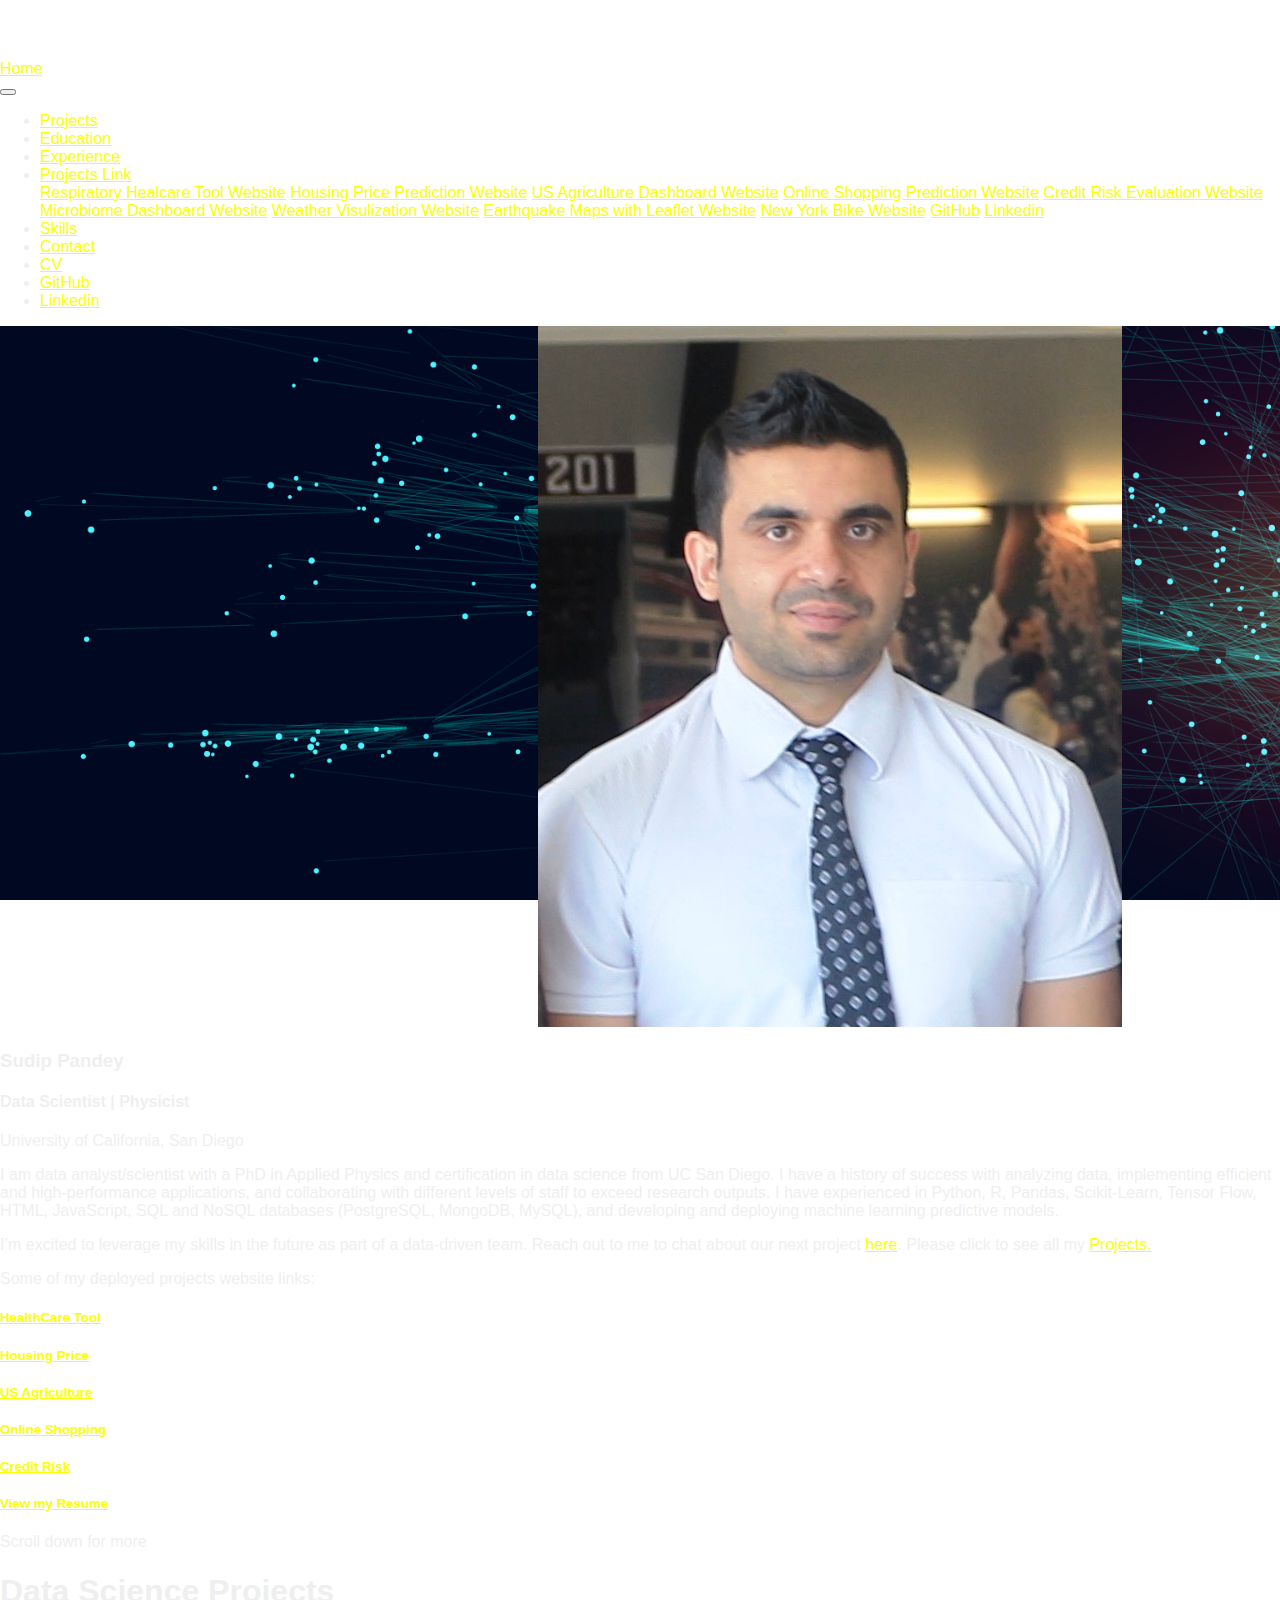
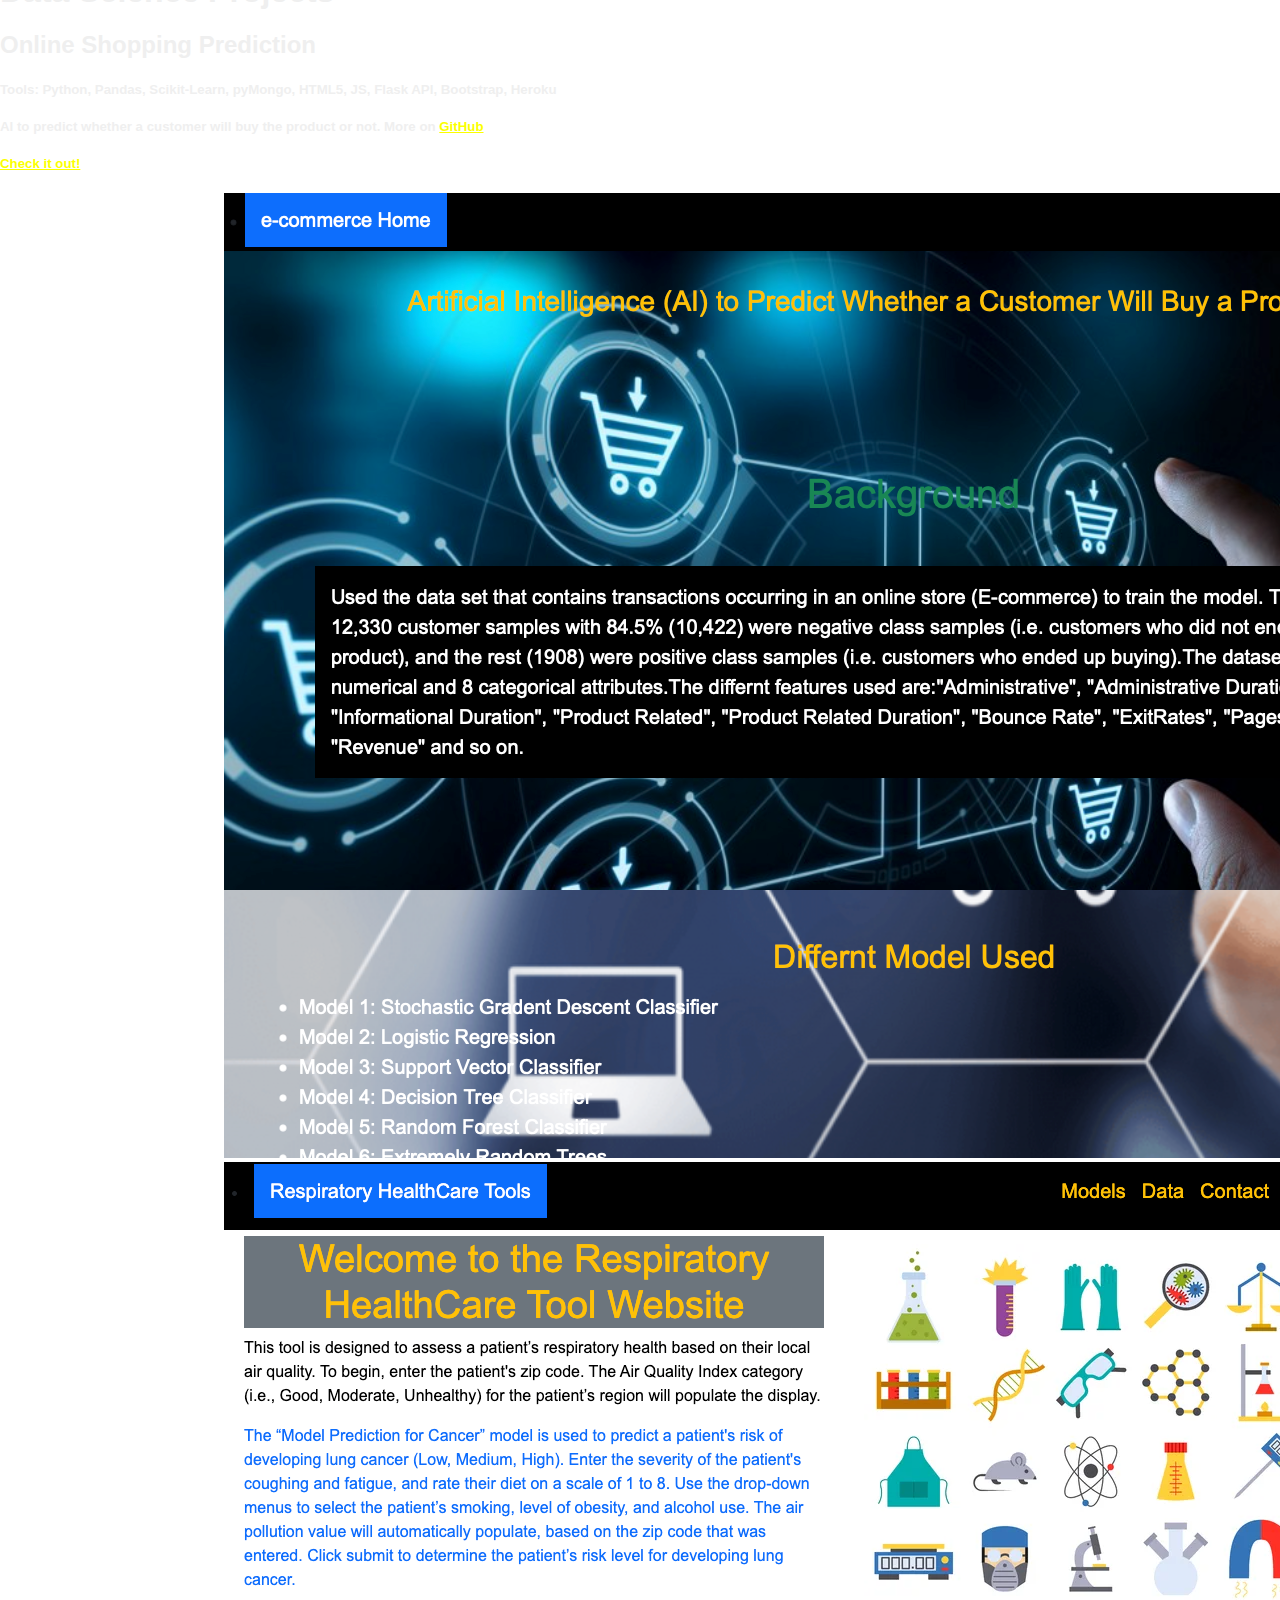
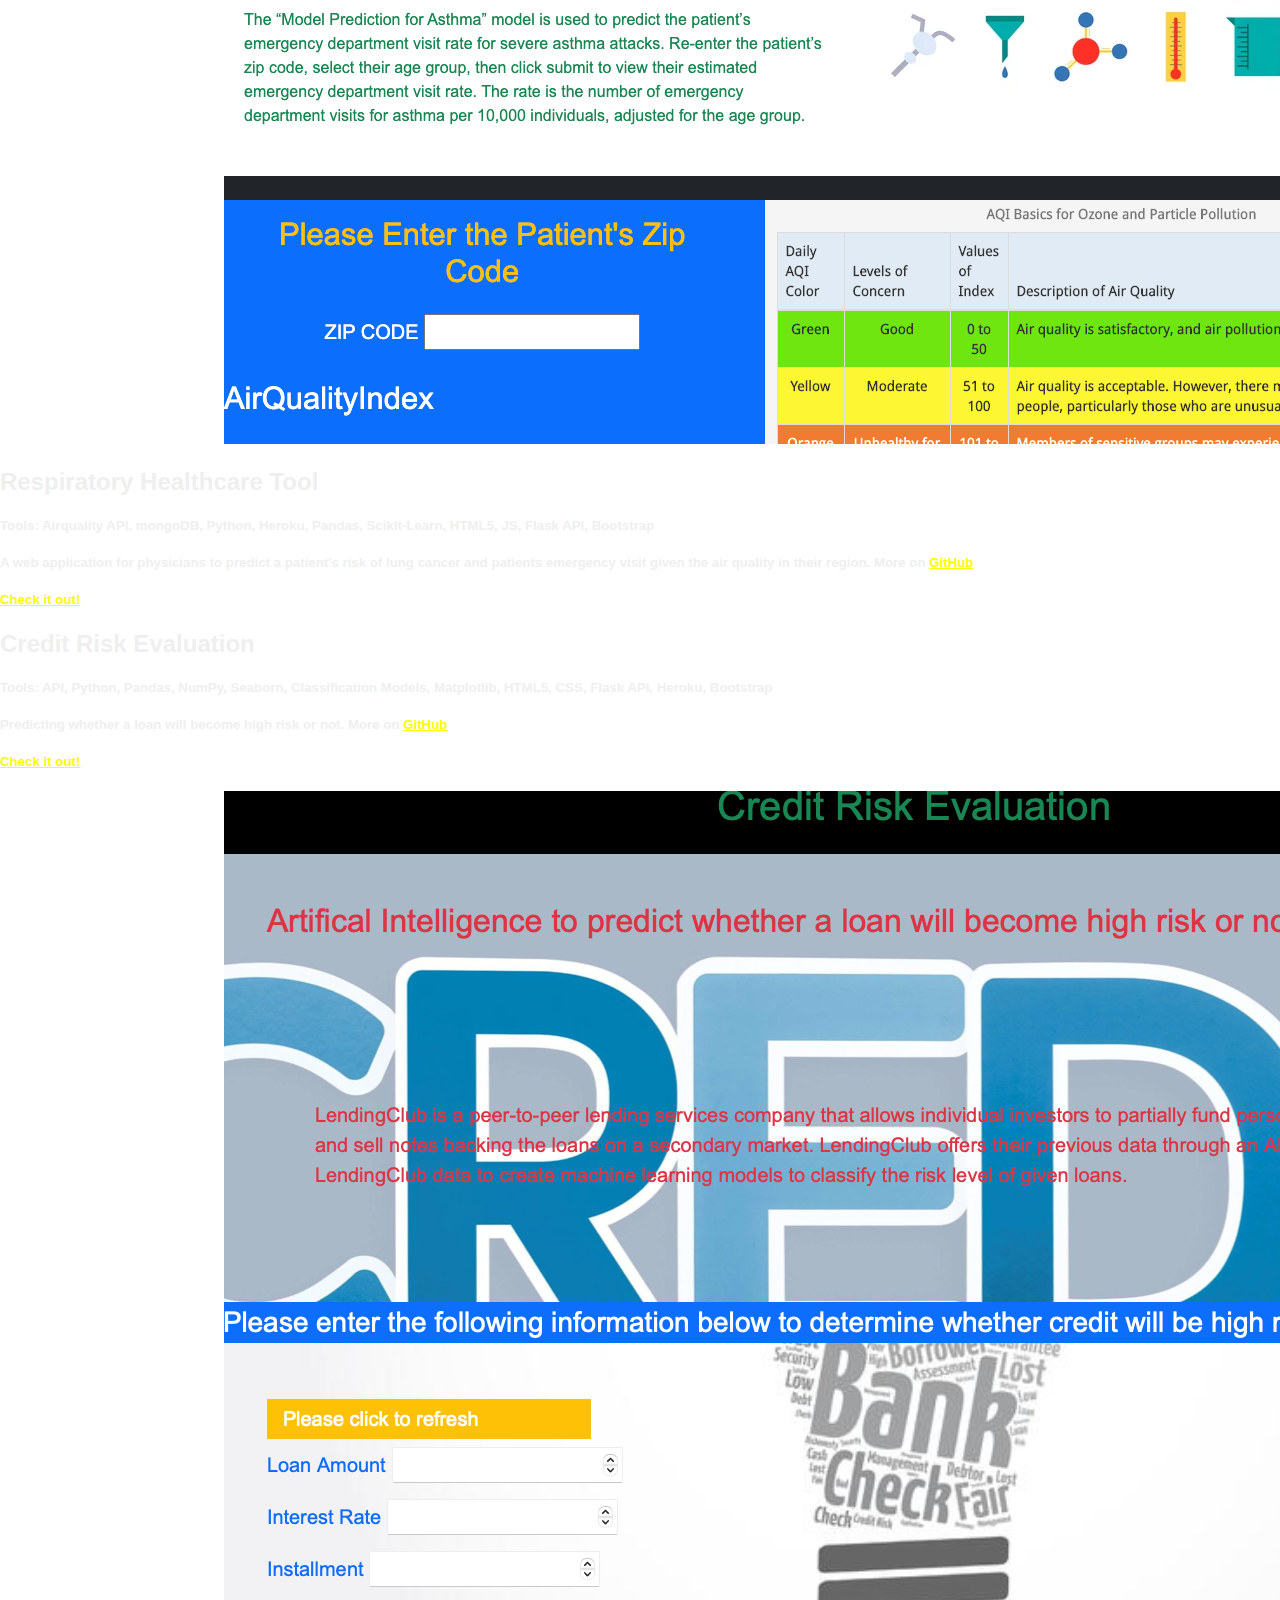
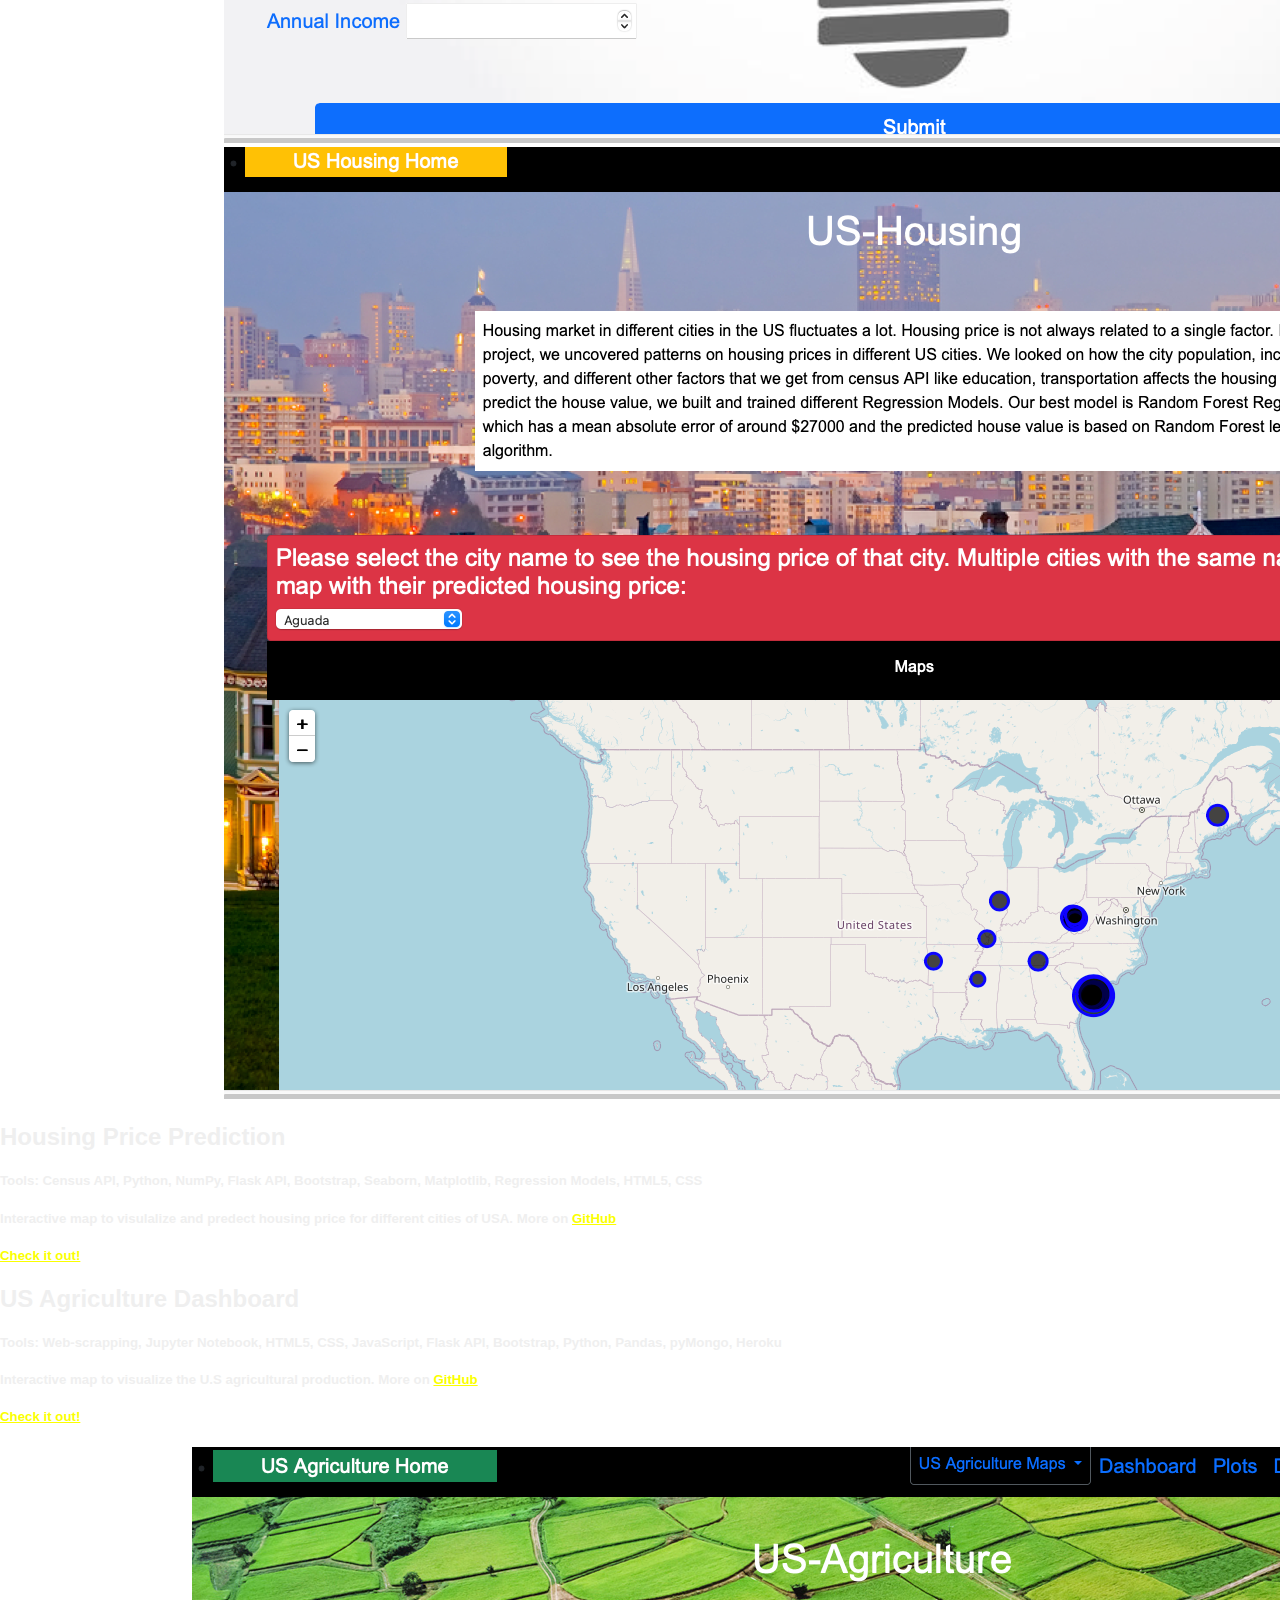
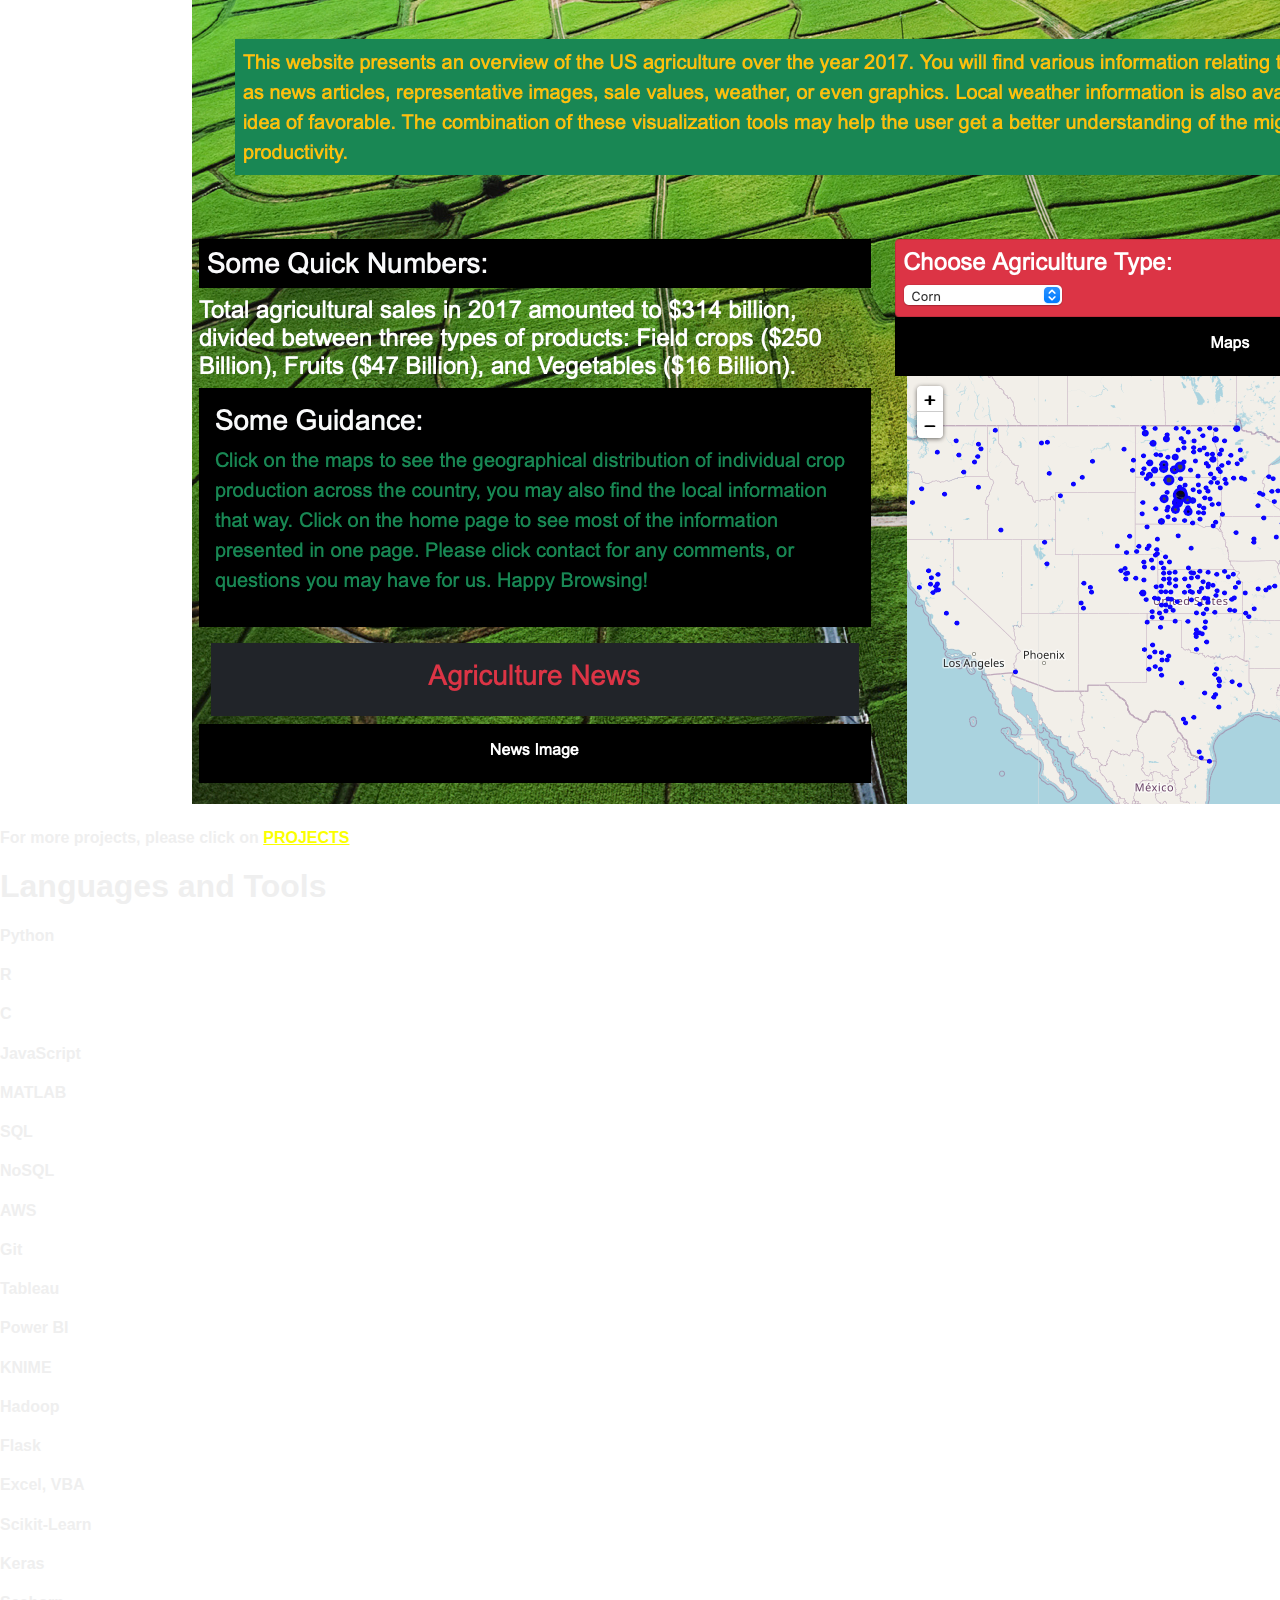
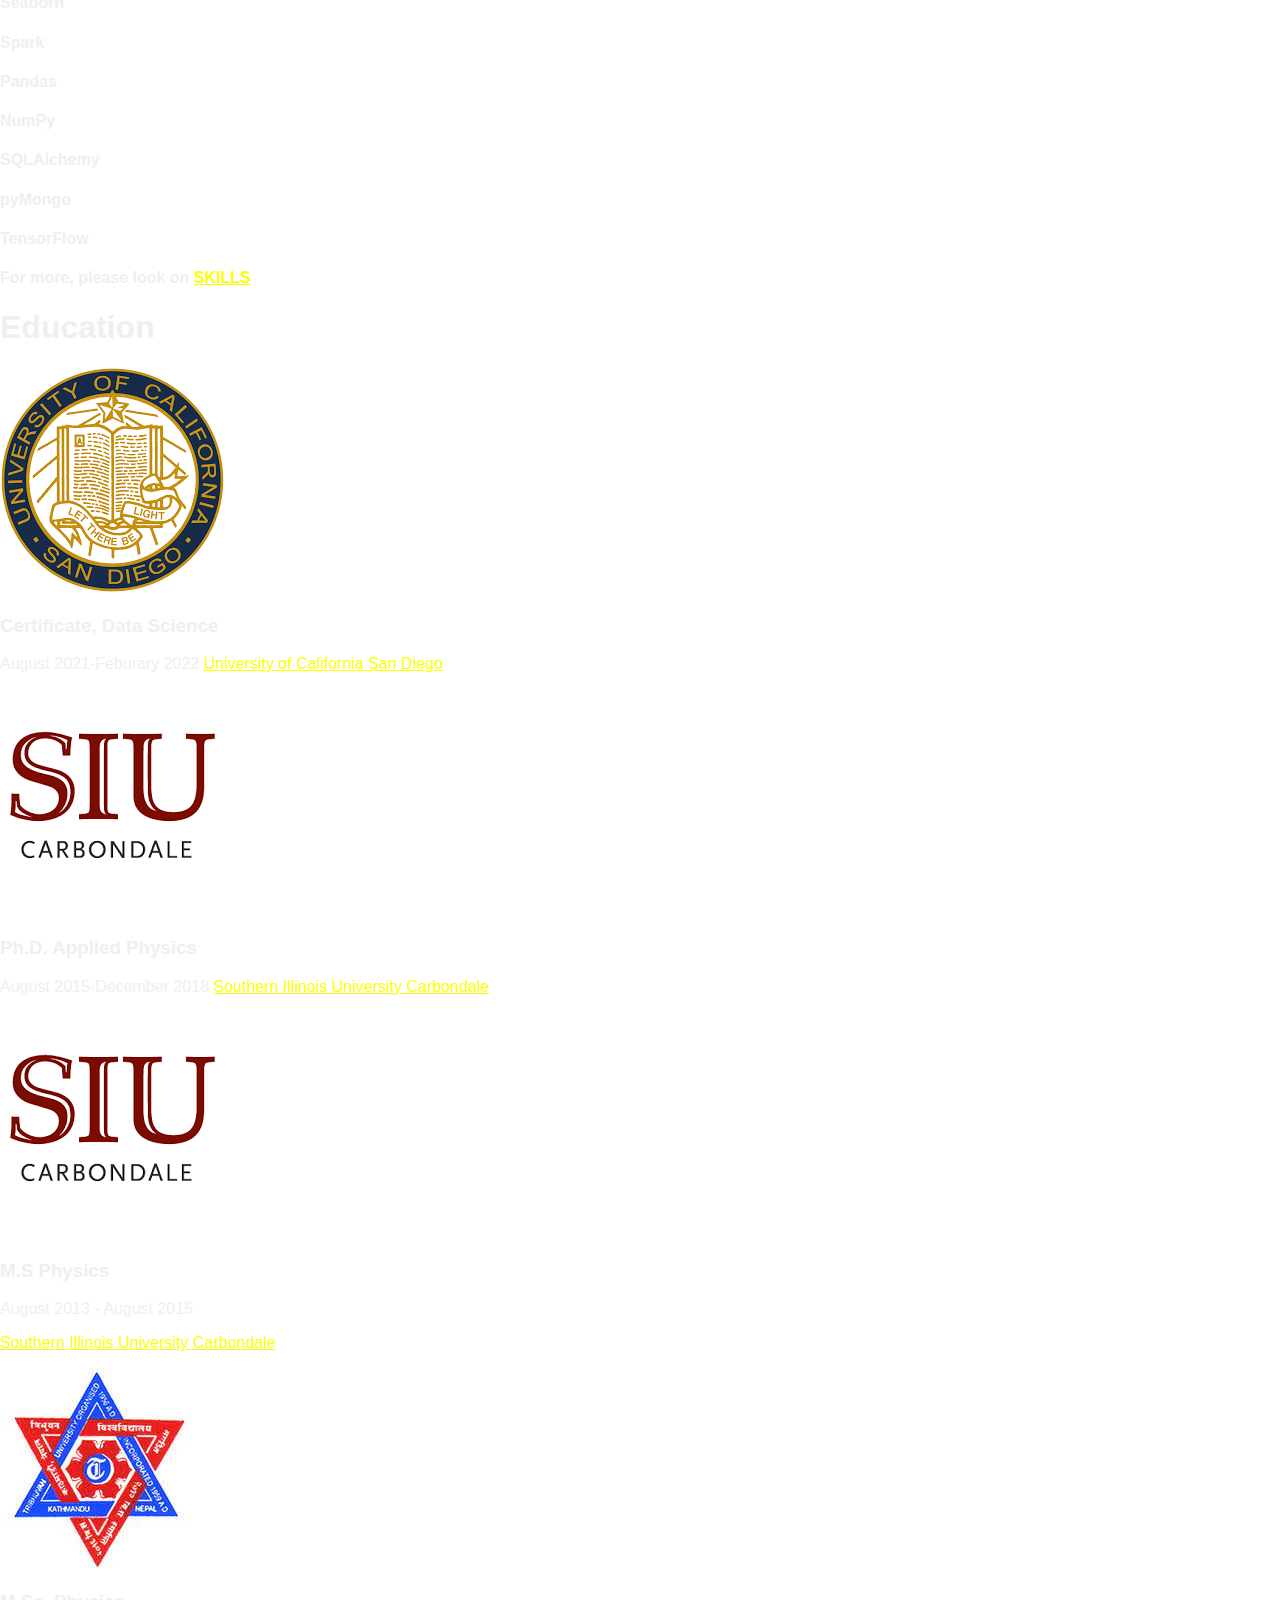
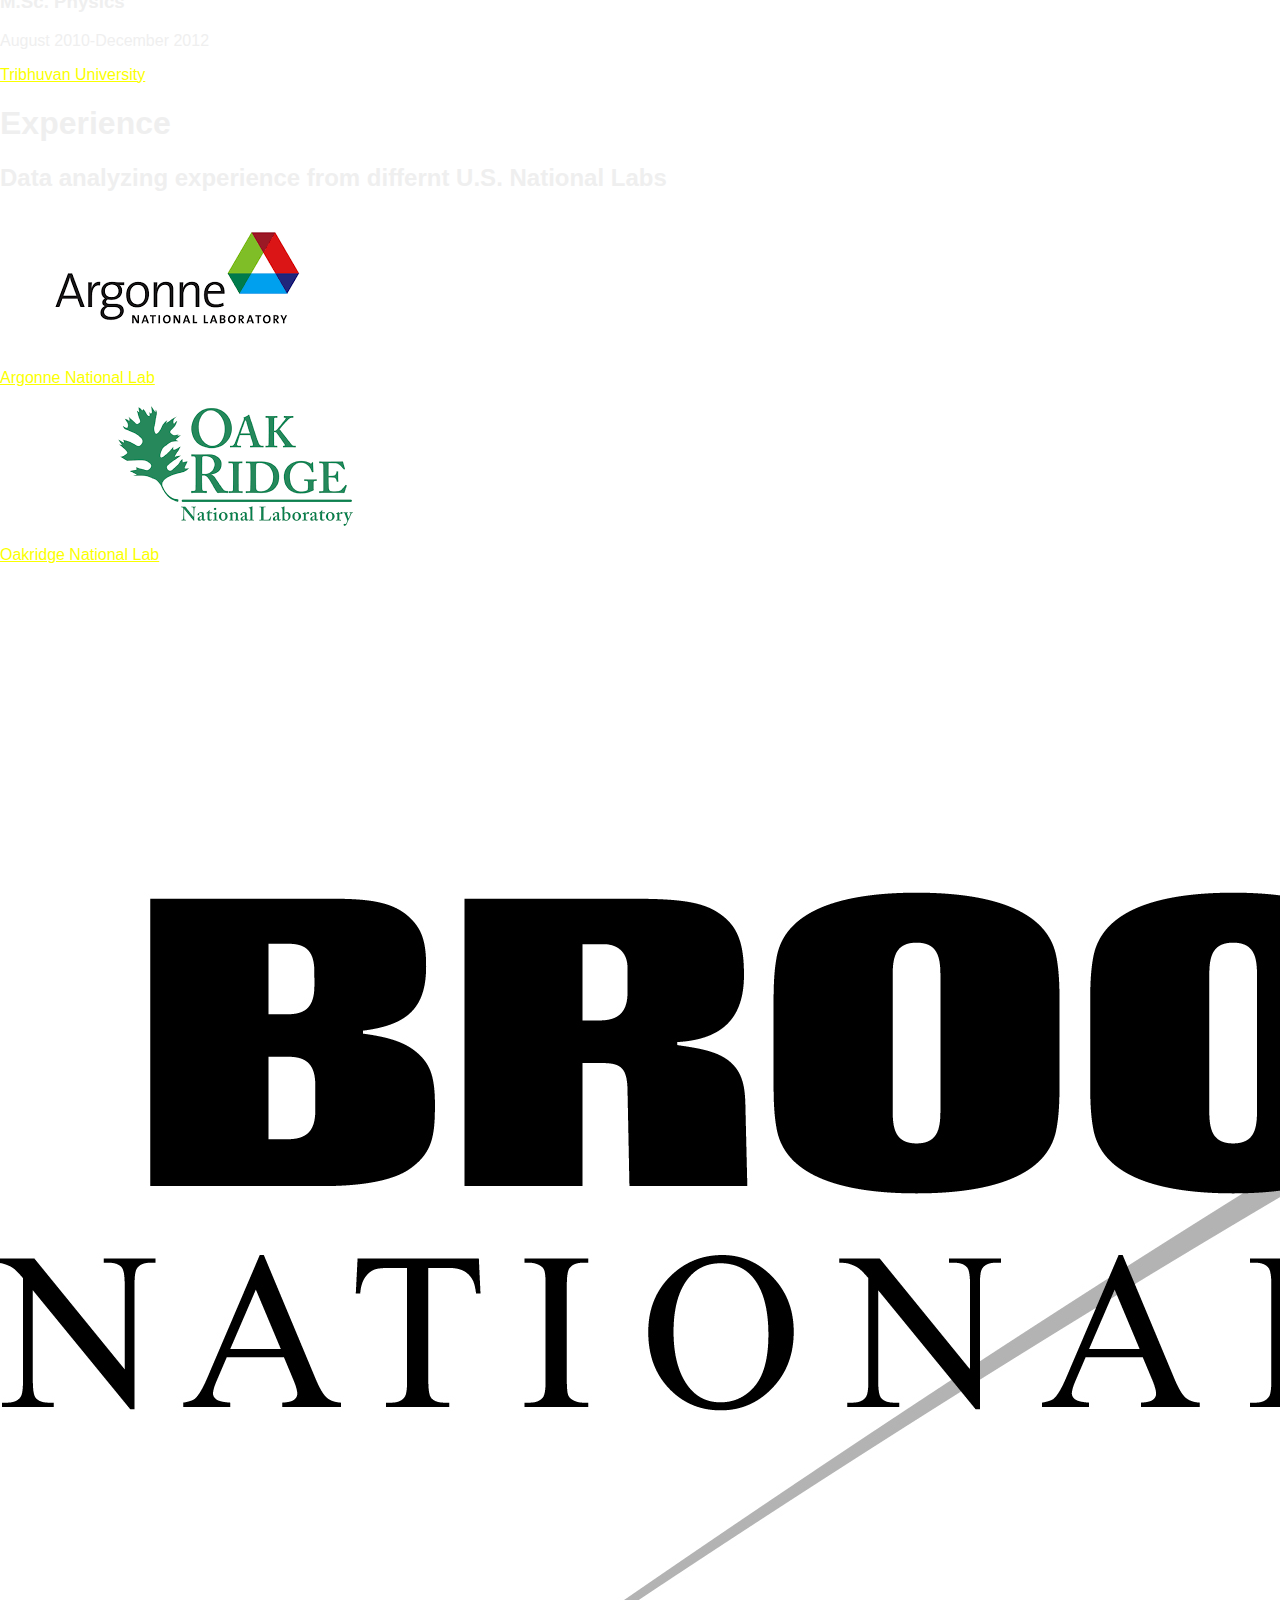
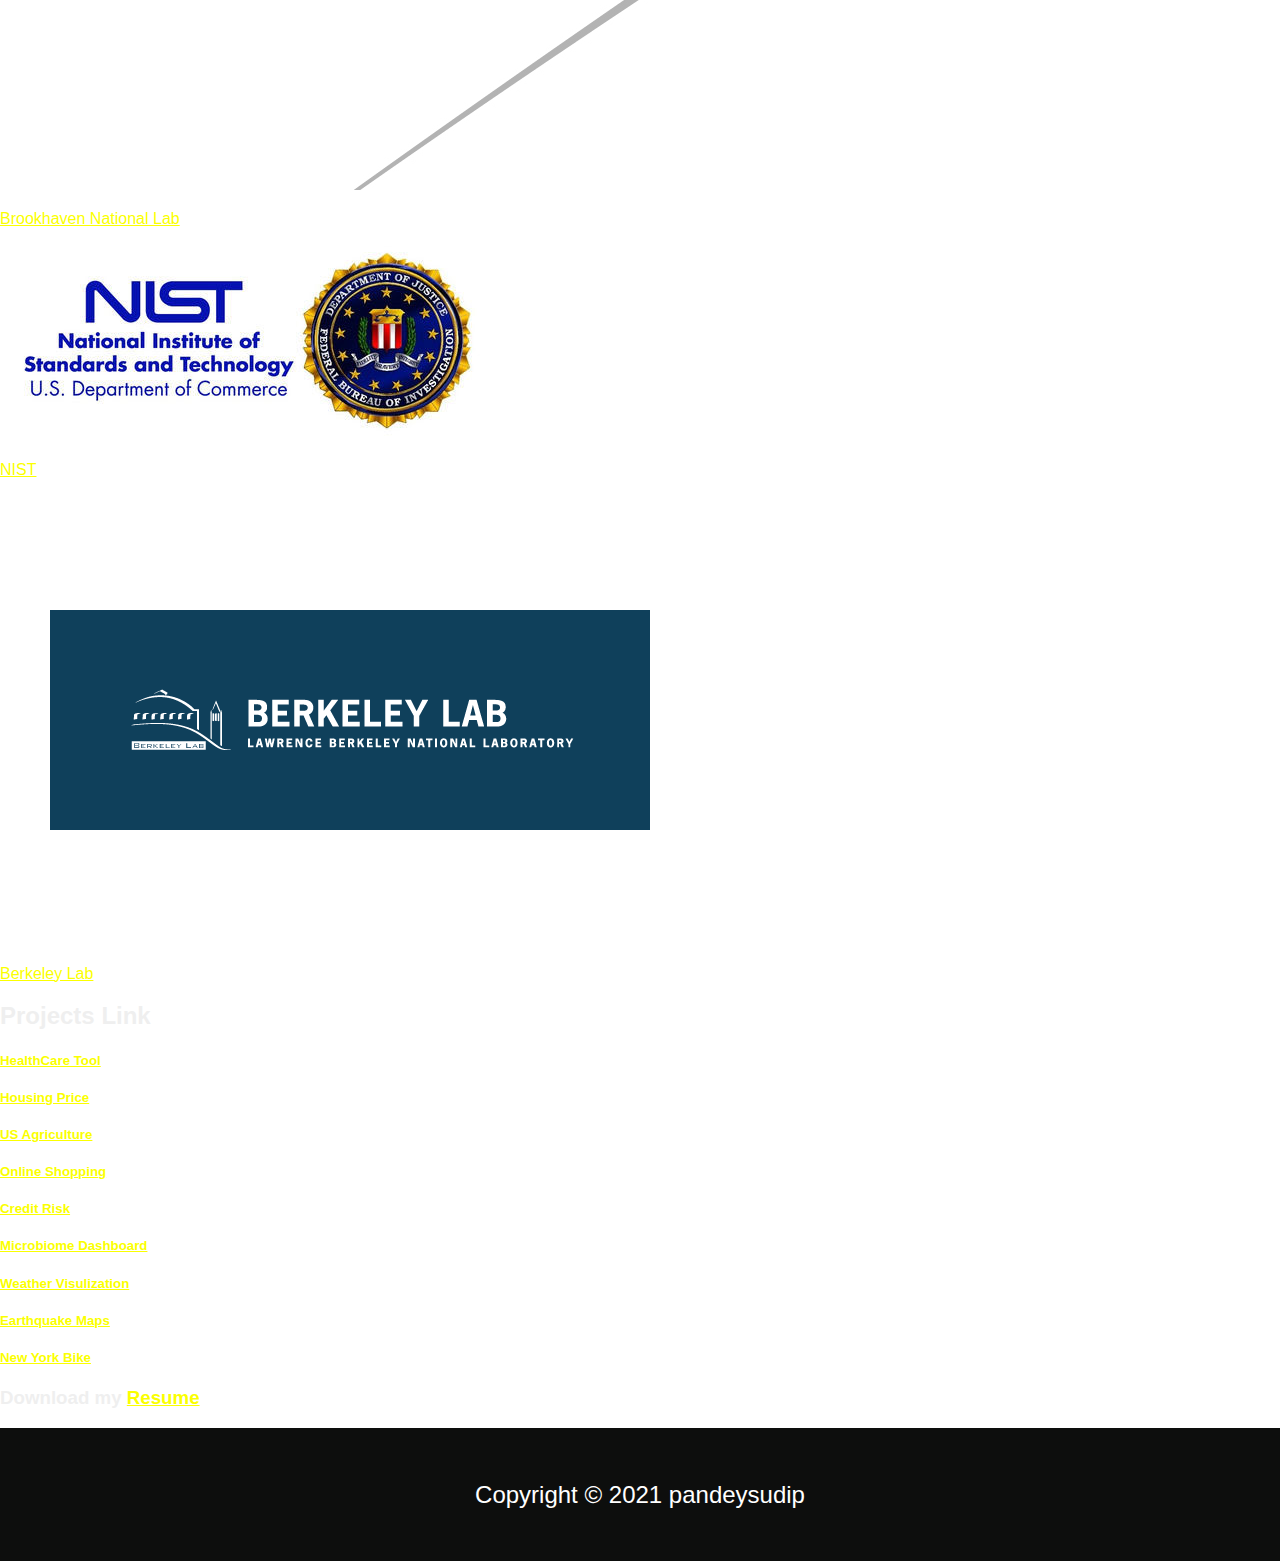
==== commit 8492fda0: "updating" ====
--- a/index.html
+++ b/index.html
@@ -408,7 +408,7 @@
   </div>
   <h4 class=" p-2 text-center">For more, please look on <a class="btn btn-primary" href="skills.html">SKILLS</a></h4>
 </section>
-<!--experience-->
+<!--education-->
 <section class="p-5  text-center text-black" id="">
   <div class="container">
     <div>
@@ -474,8 +474,7 @@
                             <img class="img-fluid rounded-circle " src="images/tu.jpg" alt="tu picture" />
                         </div>
                         <h3 class="p-3 card-title mb-3">
-                          <h3>.</h3>
-                          <h3> M.Sc. Physics</h3>
+                           M.Sc. Physics
                         </h3>
                         <p class="card-text">
                             August 2010-December 2012
@@ -486,6 +485,7 @@
                     </div>
                 </div>
             </div>
+            
         </div>
     </div>
   </div>
@@ -507,7 +507,7 @@
                     <img class="img-fluid rounded-circle " src="images/argonne.png" alt="siuc picture" />
                 </div>
 
-                <p class="p-3 card-text">
+                <p class="p-2 card-text">
                     <a class="card-text col btn btn-primary btn" href="https://www.anl.gov" target="_blank" >Argonne National Lab</a>
                 </p>
                 </div>
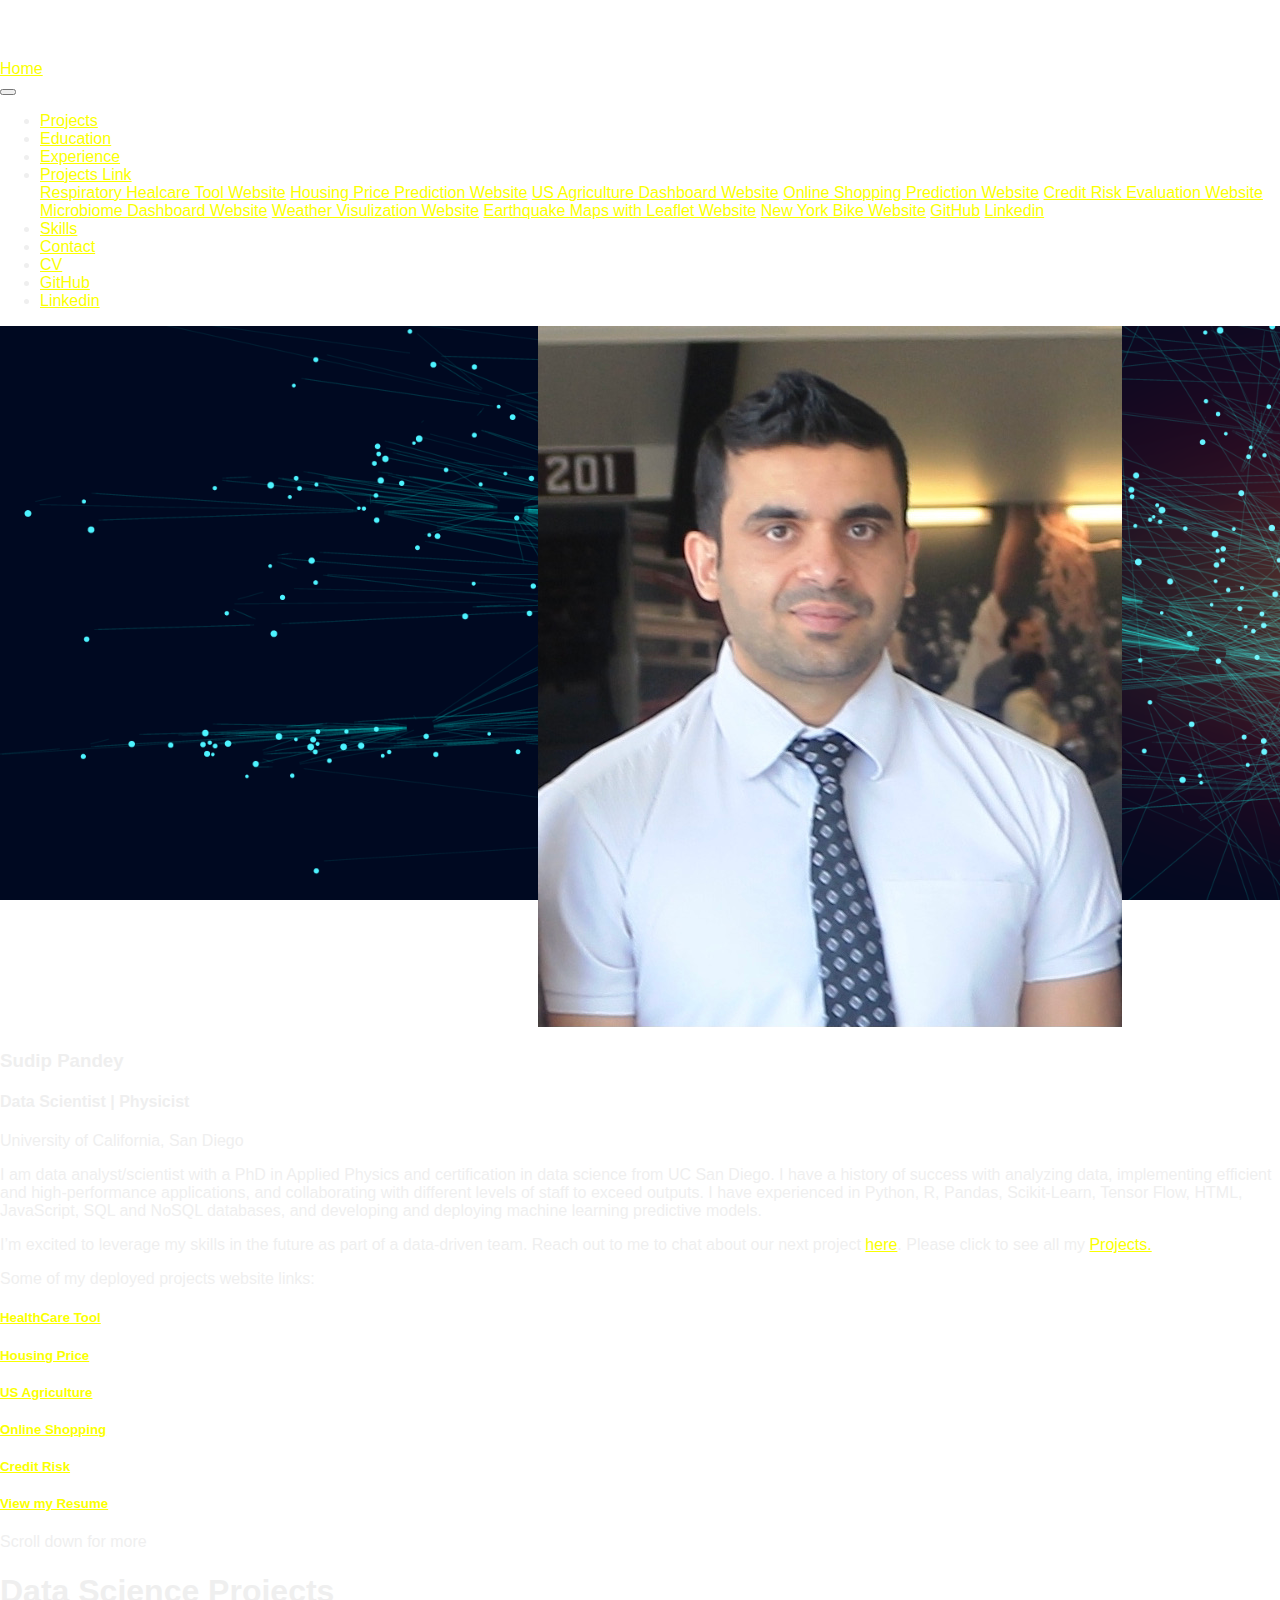
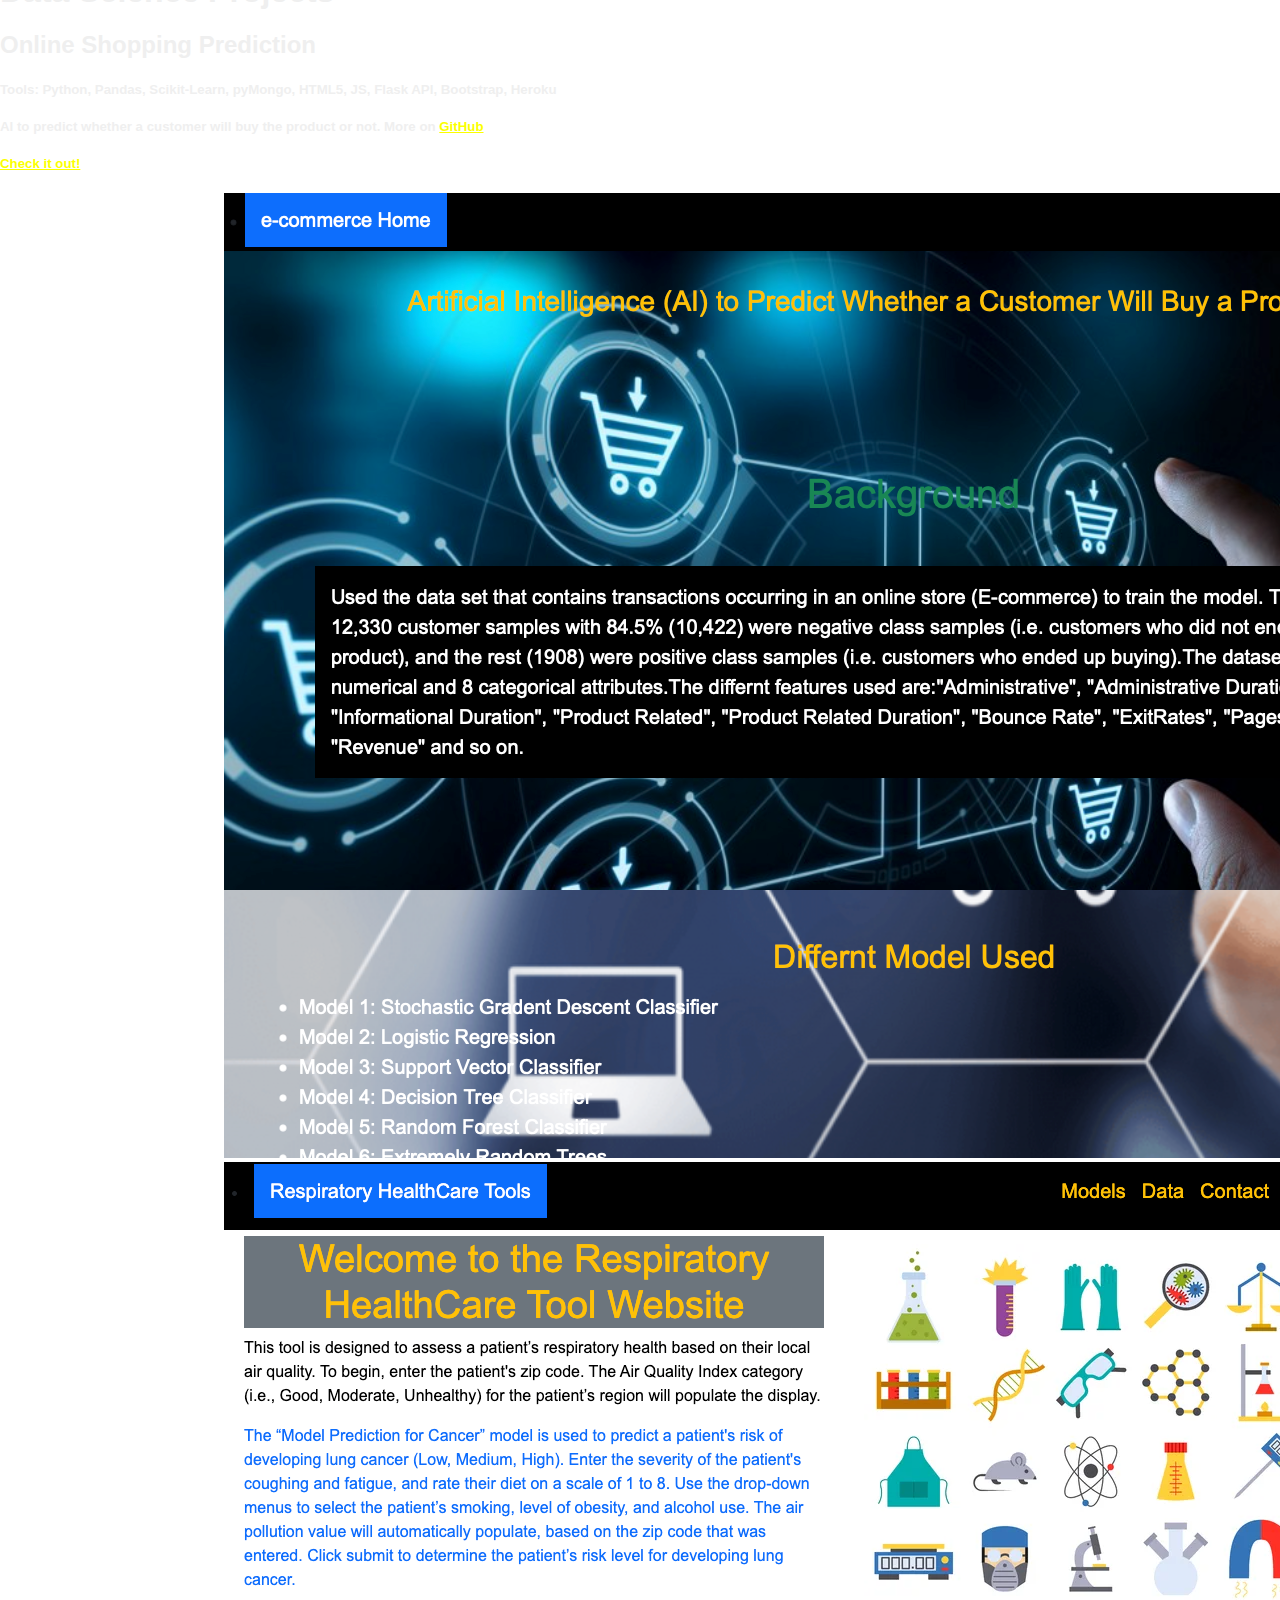
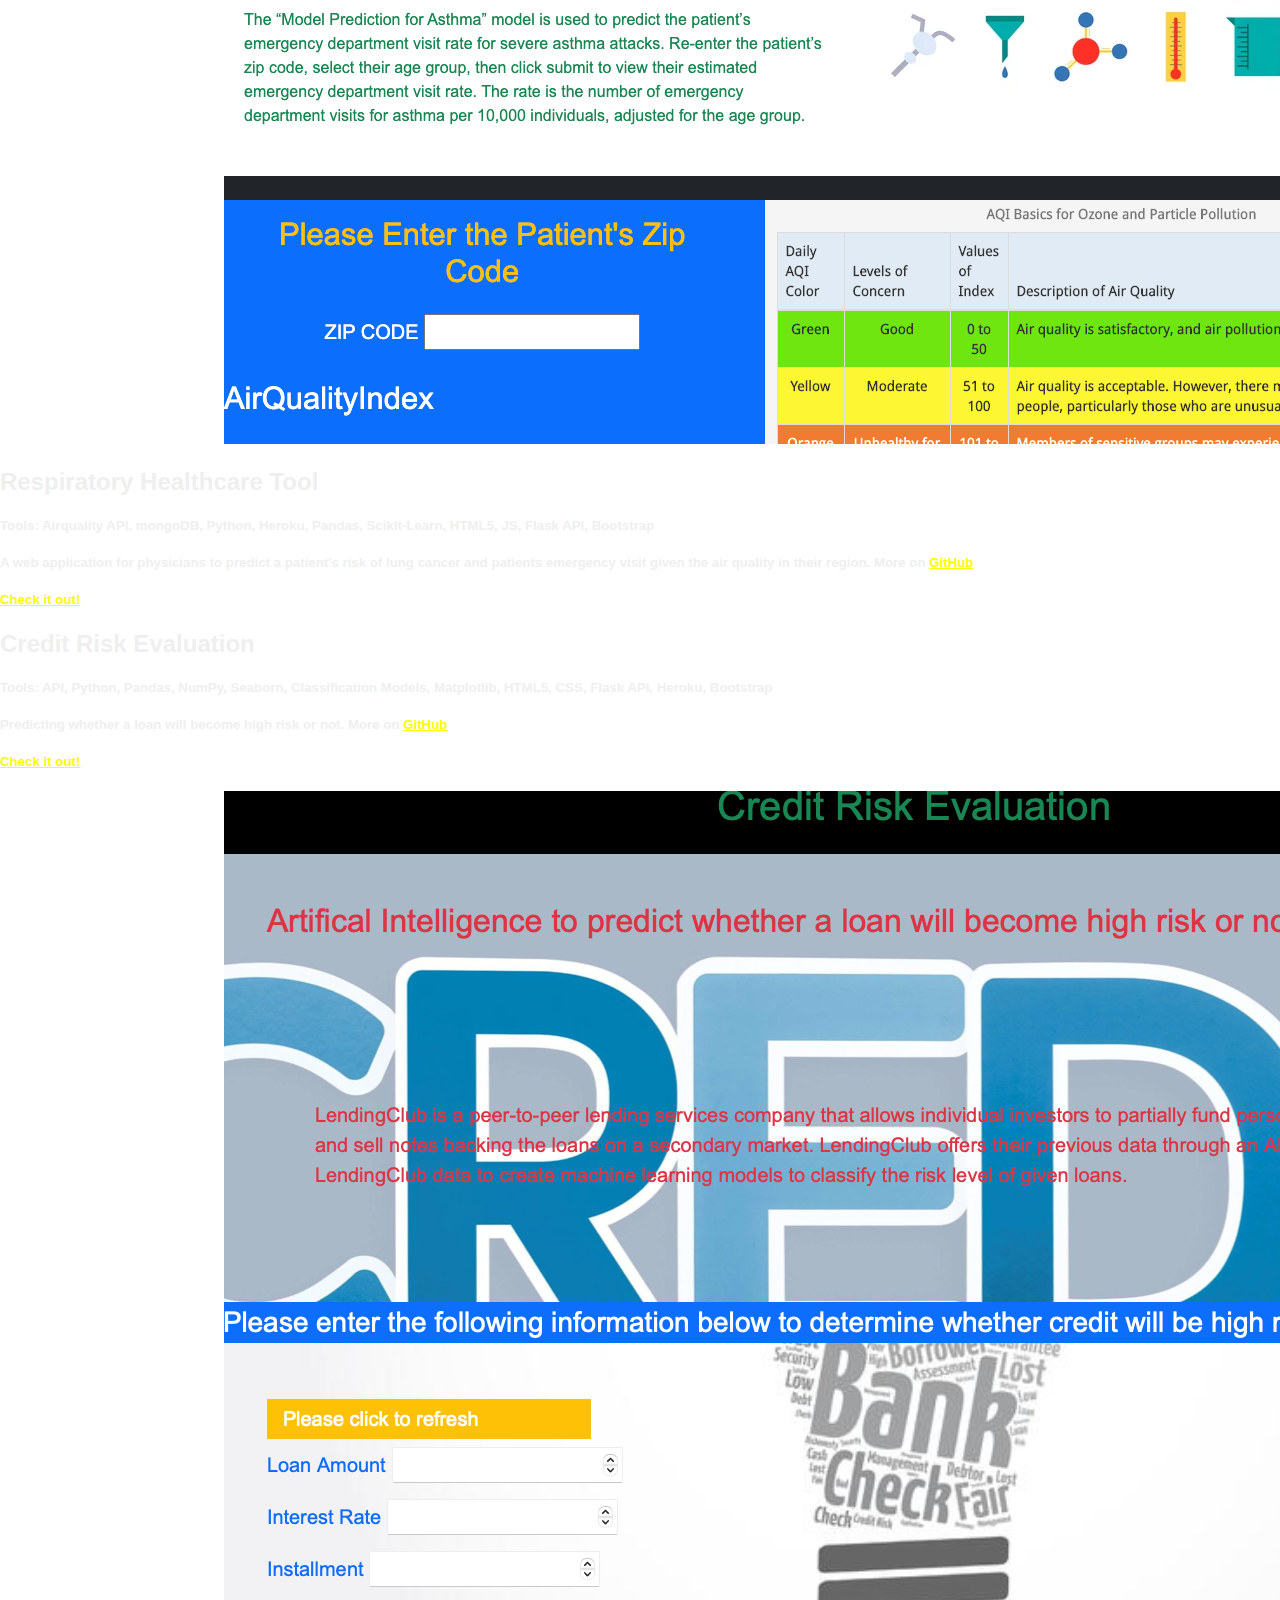
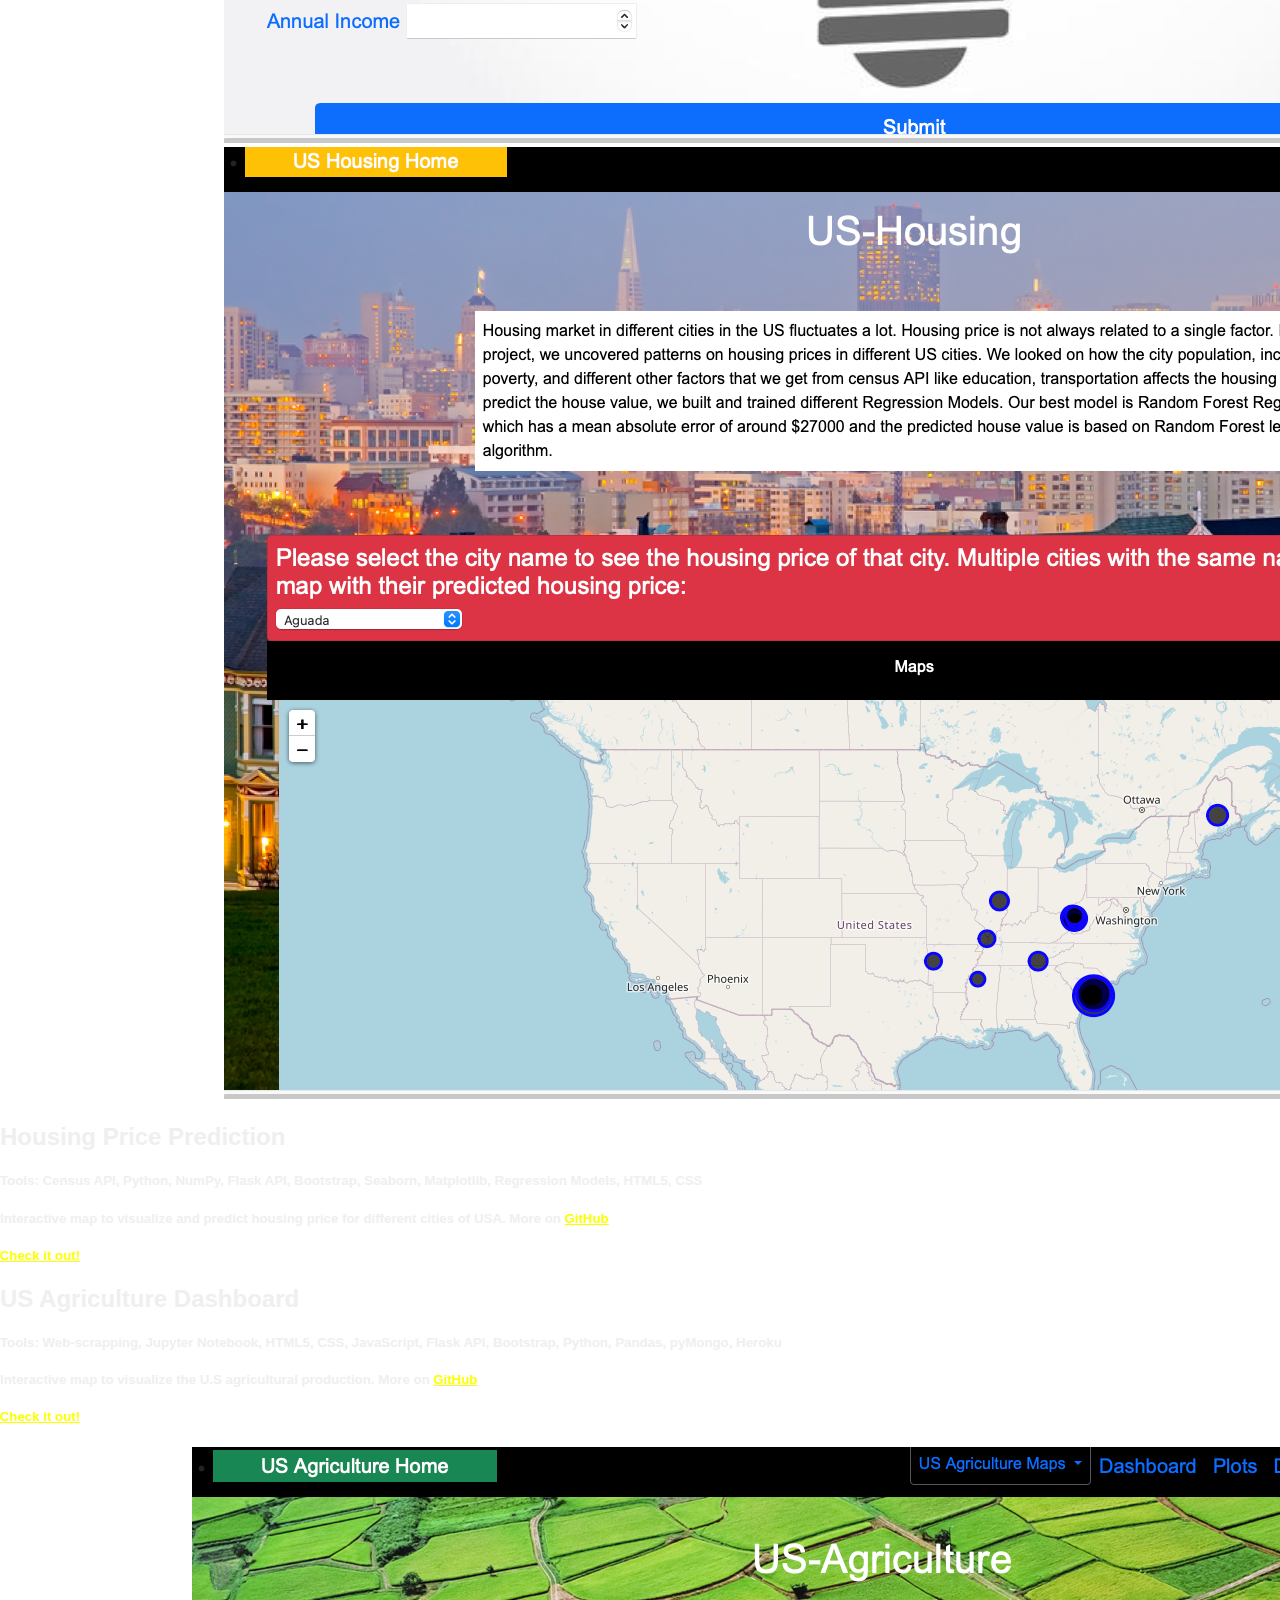
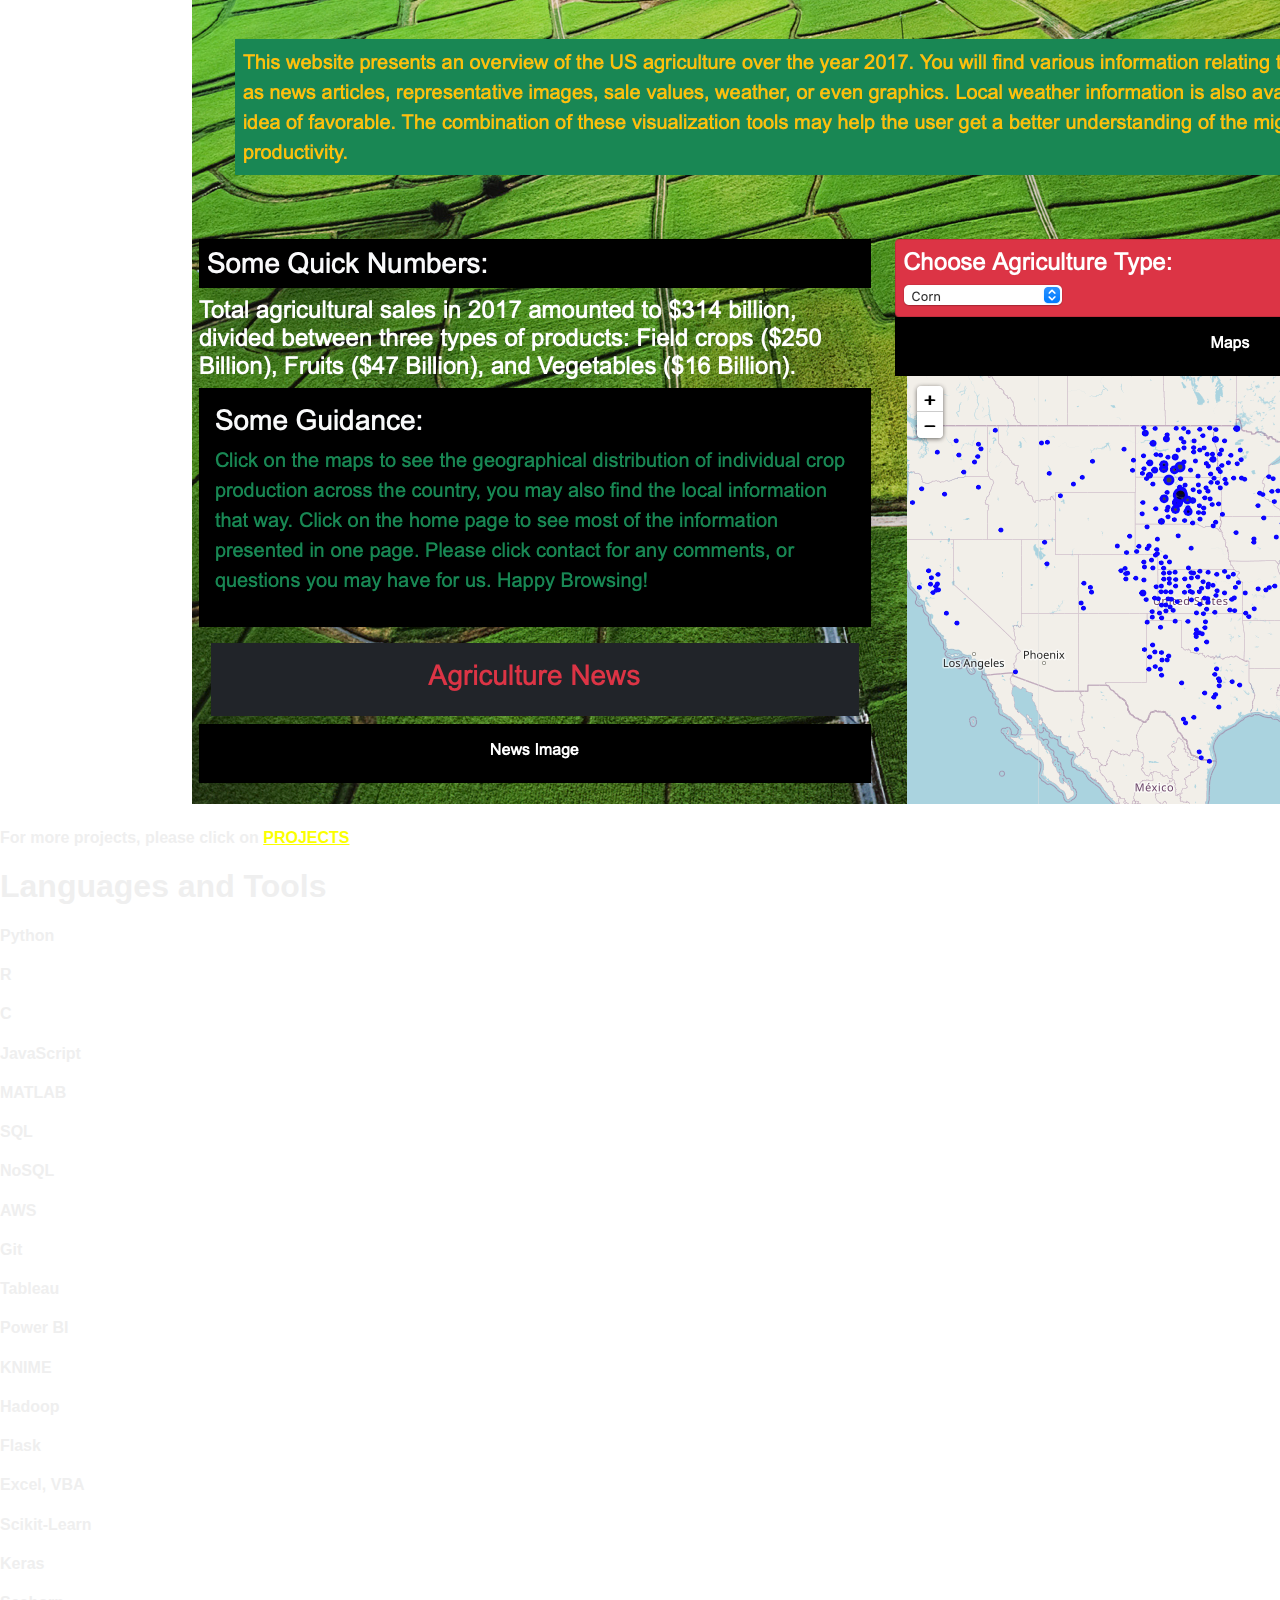
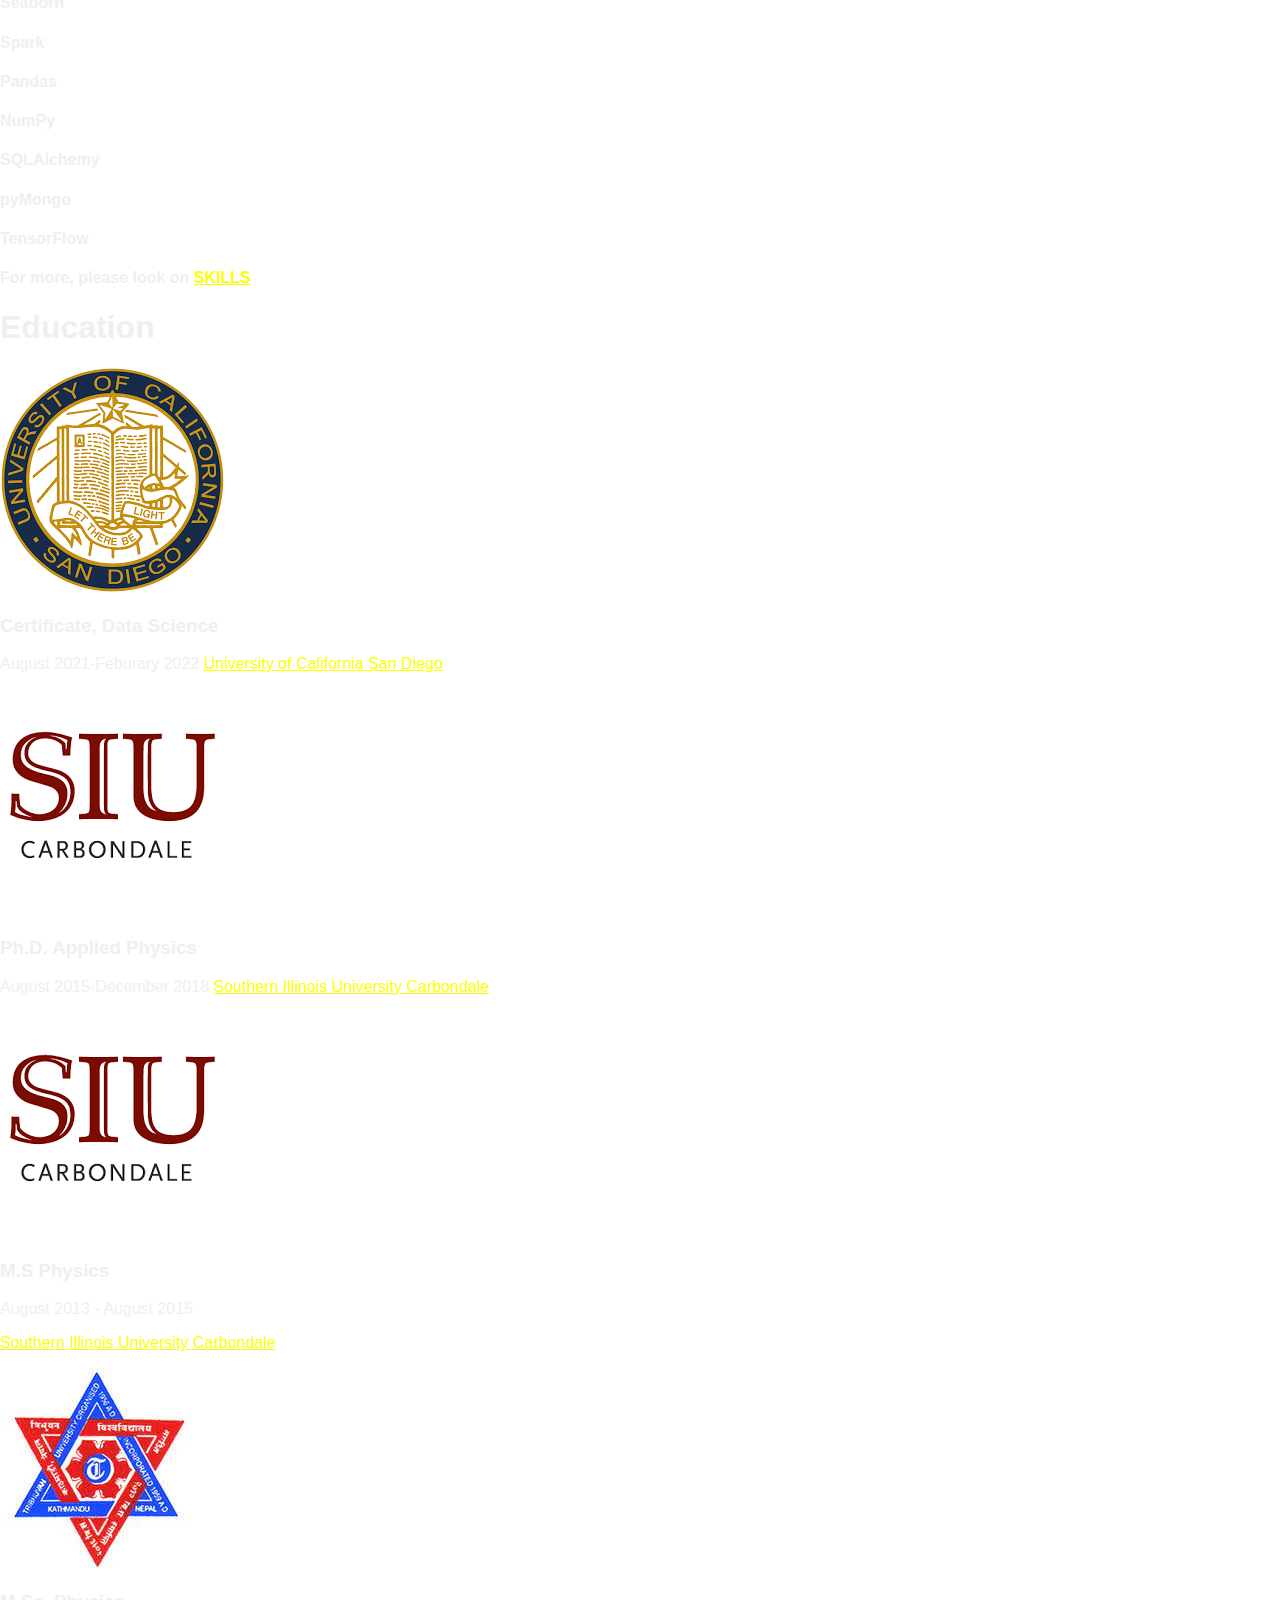
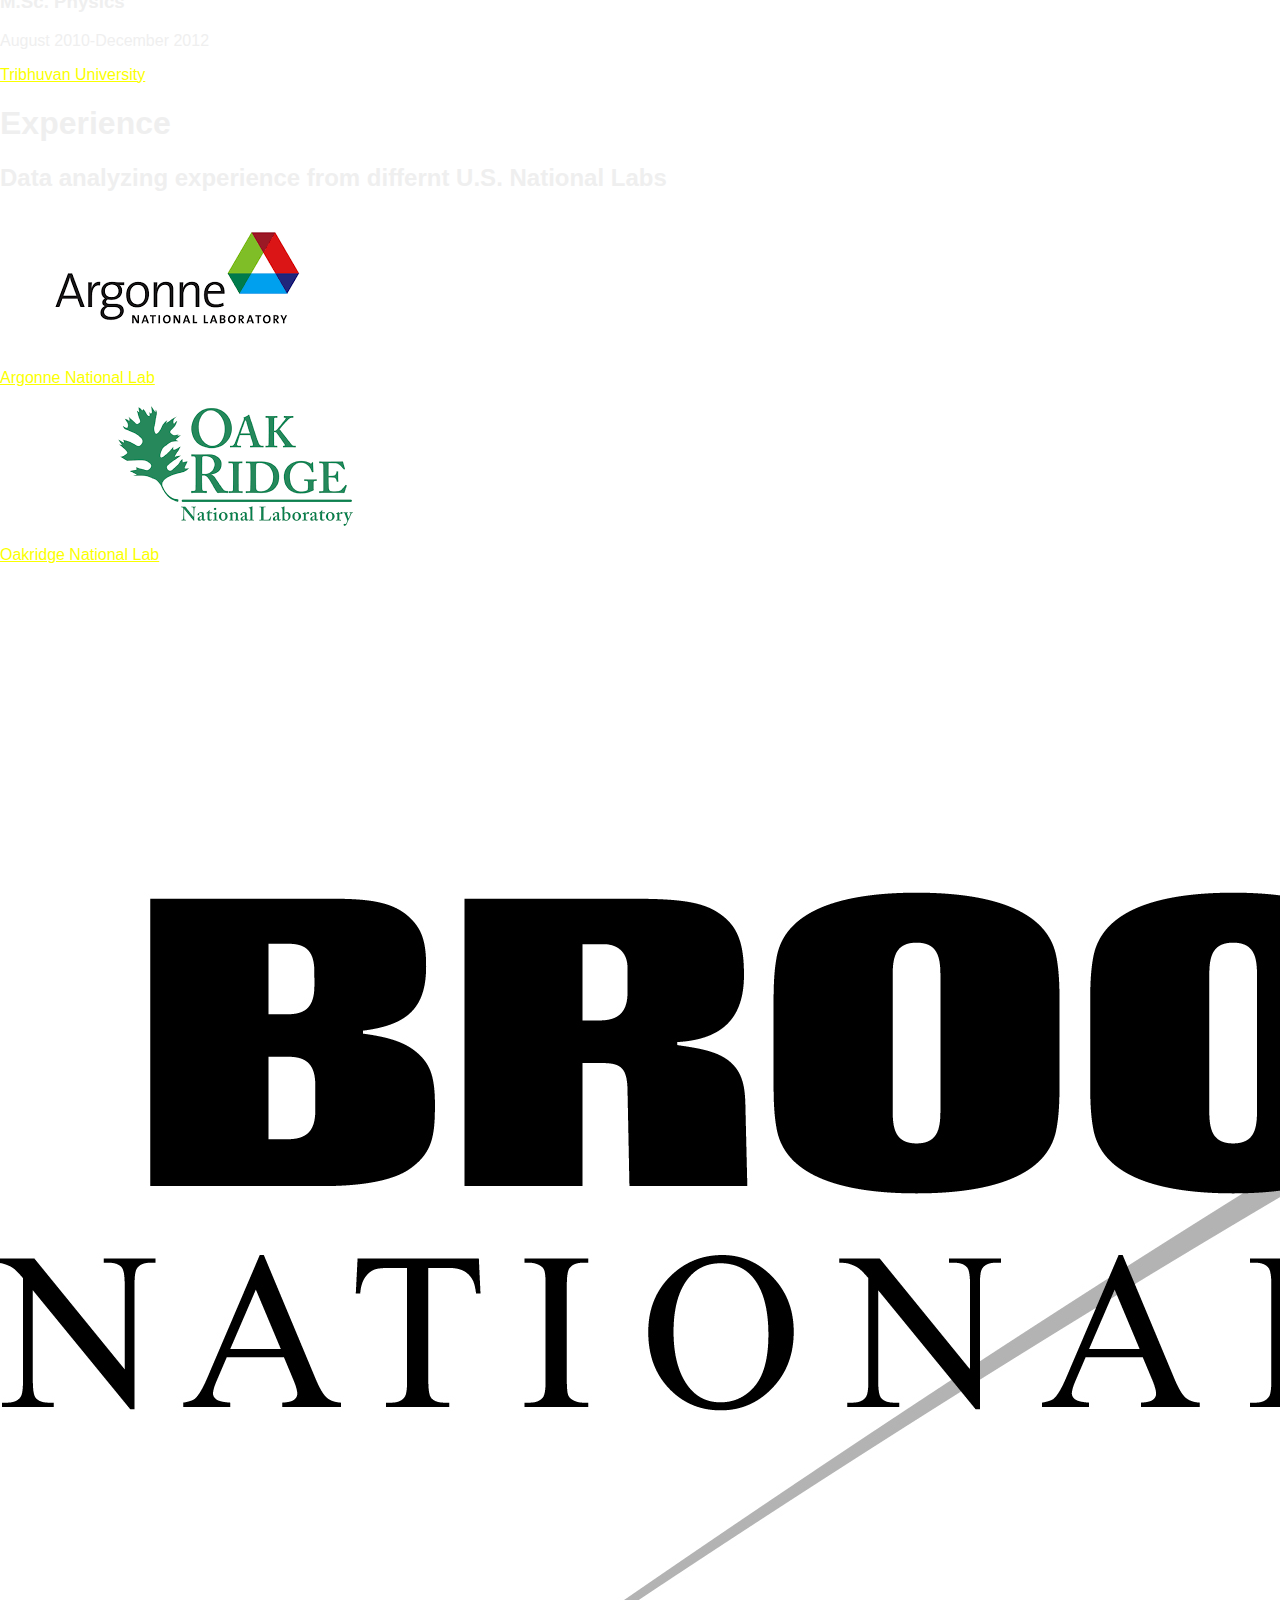
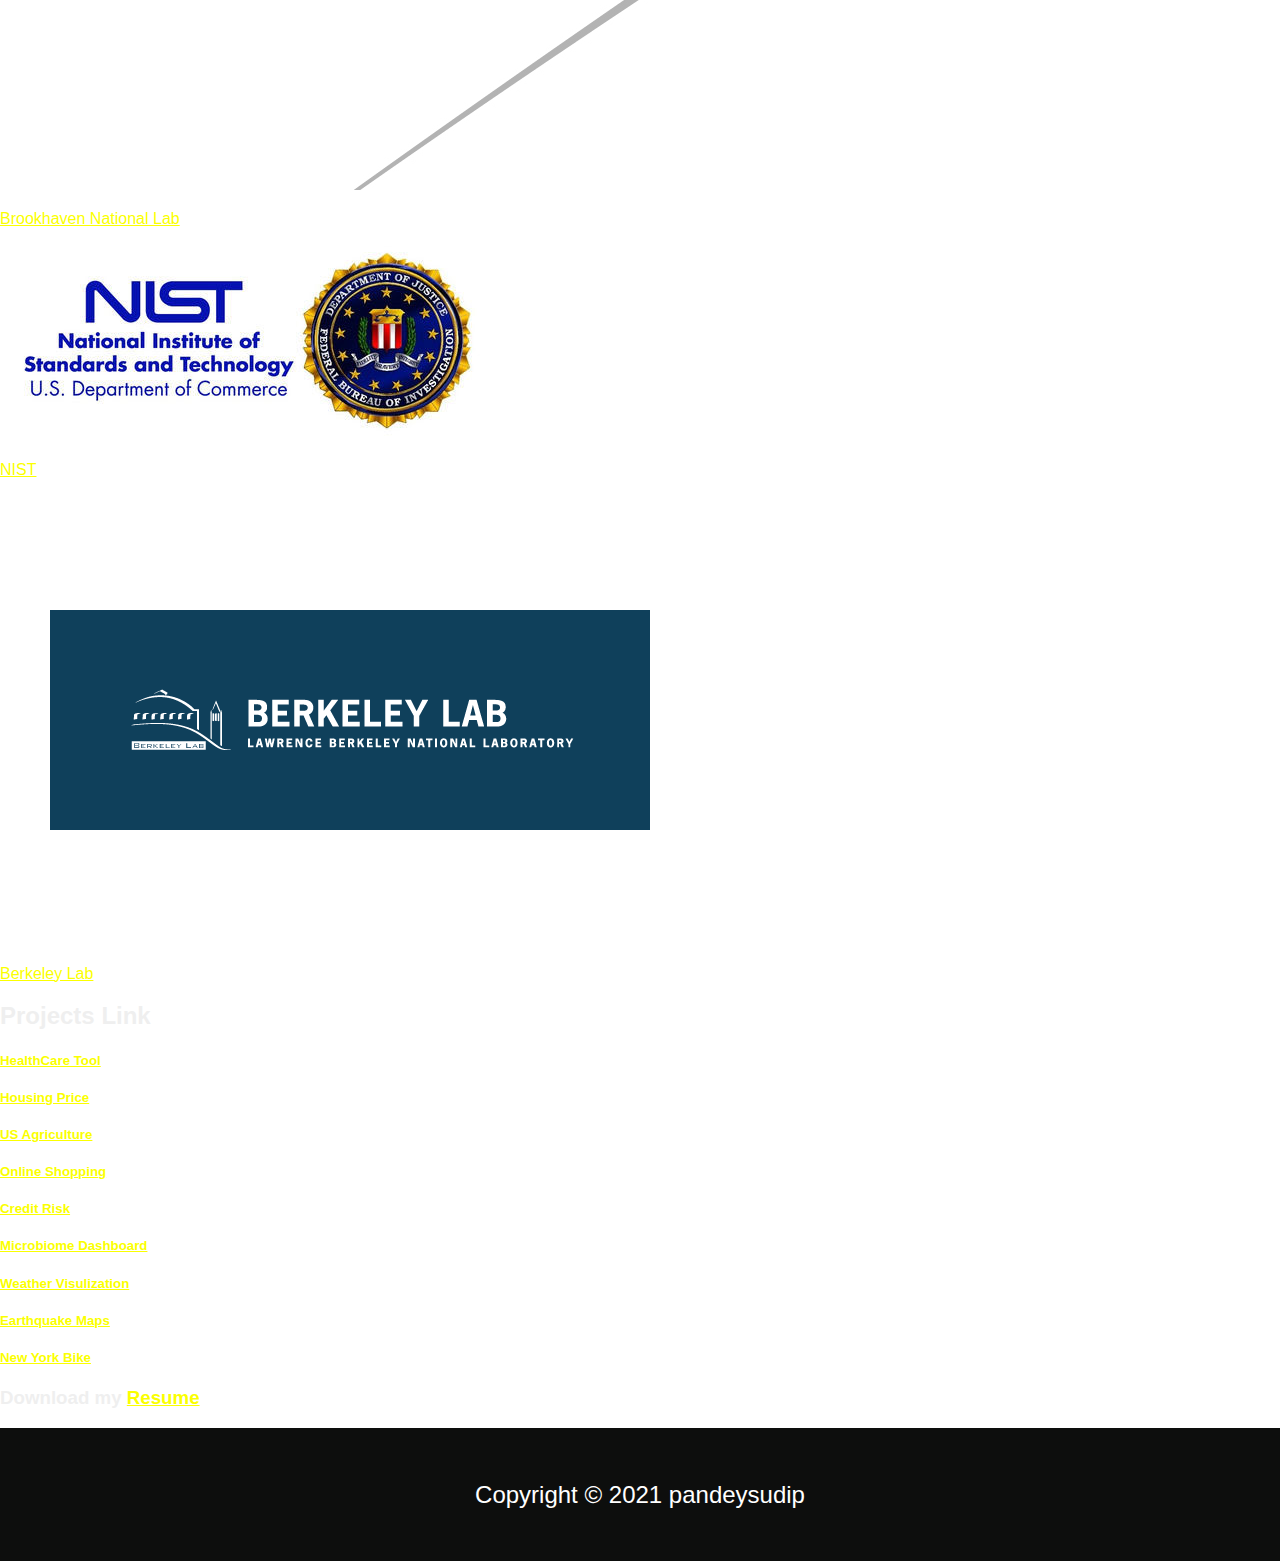
==== commit 2d44aeb3: "updating" ====
--- a/index.html
+++ b/index.html
@@ -81,7 +81,7 @@
       </div>
     </nav>
     <!--biography-->
-    <div id="back1" class="p-1 mt-3" >
+    <div id="back1" class="p-2 mt-3" >
       <div class="text-center">
           <div id= "photo">
               <img class="img-fluid img-thumbnail rounded-circle mx-1 center-block"src="images/11.jpeg" alt="linkedin-logo" />
@@ -102,7 +102,7 @@
         <div class="  bg-dark p-3 col-md-9 ">
 
           <p class=" text-white lead">
-            I am data analyst/scientist with a PhD in Applied Physics and certification in data science from UC San Diego. I have a history of success with analyzing data, implementing efficient and high-performance applications, and collaborating with different levels of staff to exceed research outputs. I have experienced in Python, R, Pandas, Scikit-Learn, Tensor Flow, HTML, JavaScript, SQL and NoSQL databases (PostgreSQL, MongoDB, MySQL), and developing and deploying machine learning predictive models.
+            I am data analyst/scientist with a PhD in Applied Physics and certification in data science from UC San Diego. I have a history of success with analyzing data, implementing efficient and high-performance applications, and collaborating with different levels of staff to exceed outputs. I have experienced in Python, R, Pandas, Scikit-Learn, Tensor Flow, HTML, JavaScript, SQL and NoSQL databases, and developing and deploying machine learning predictive models.
           </p>
           <p class="text-white lead">I’m excited to leverage my skills in the future as part of a data-driven team. Reach out to me to chat about our next project <a href="contact.html">here</a>. Please click to see all my <a href="#proje" >Projects.</a> 
           </p>
@@ -254,7 +254,7 @@
             CSS
         </h5>
         <h5 class="card-title ">
-          Interactive map to visulalize and predect housing price for different cities of USA. More on <a class="text-primary border border-warning" href="https://github.com/pandeysudip/housing-price-prediction" target="_blank" >GitHub</a>
+          Interactive map to visualize and predict housing price for different cities of USA. More on <a class="text-primary border border-warning" href="https://github.com/pandeysudip/housing-price-prediction" target="_blank" >GitHub</a>
         </h5>
         </div>
         <div class="col btn btn-primary mt-4">
@@ -490,7 +490,7 @@
     </div>
   </div>
 </section>
-<!--education-->
+<!--experience-->
 <section class="p-5  text-center text-black" id="expp">
   <div class="container">
     <div>
@@ -614,7 +614,7 @@
 
   </section>
     <div  id="con" class=" p-3">
-      <h3 class="text-center text-white ">Download my <a href="./images/resume.pdf" download>Resume</a></h3>
+      <h3 class="text-center text-white ">Download my <a href="./images/resumeSP.pdf" download>Resume</a></h3>
   </div>
 
   <footer class="text-center bg-black text-white p-3" id="footer">
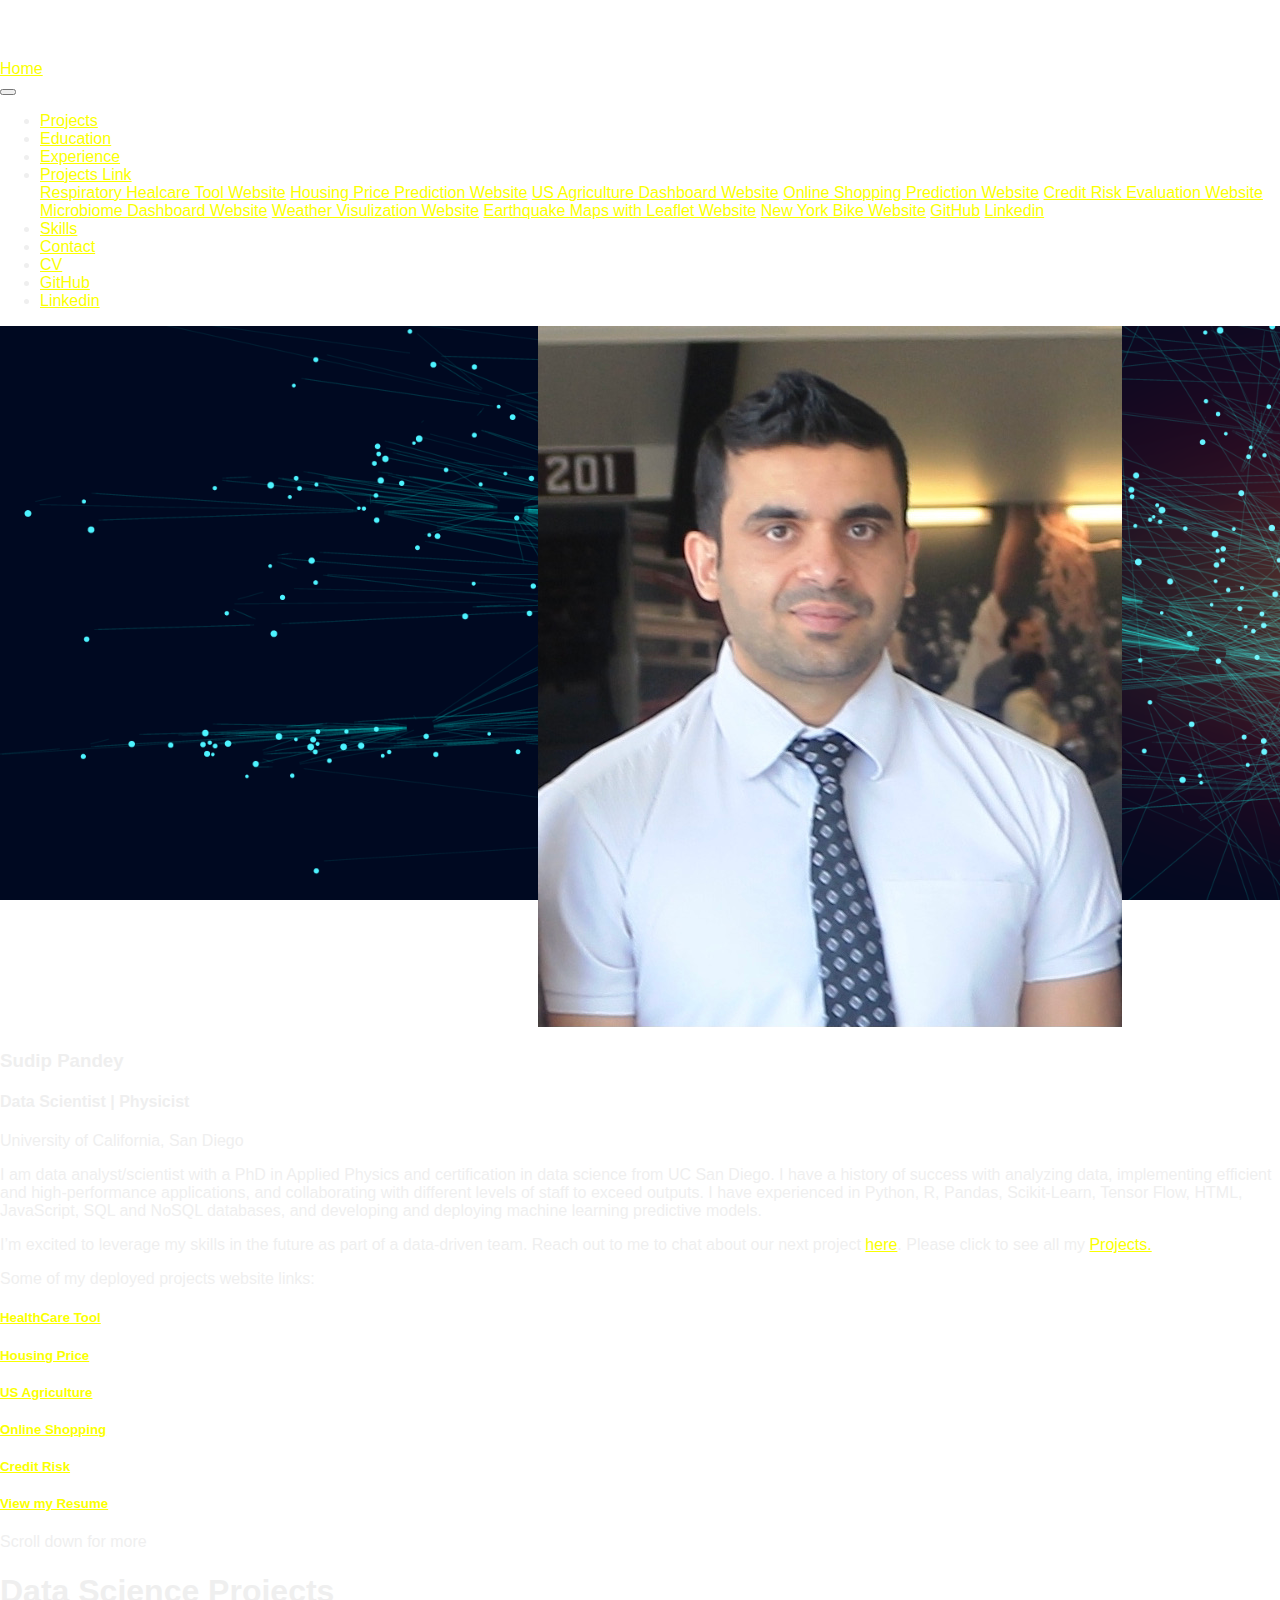
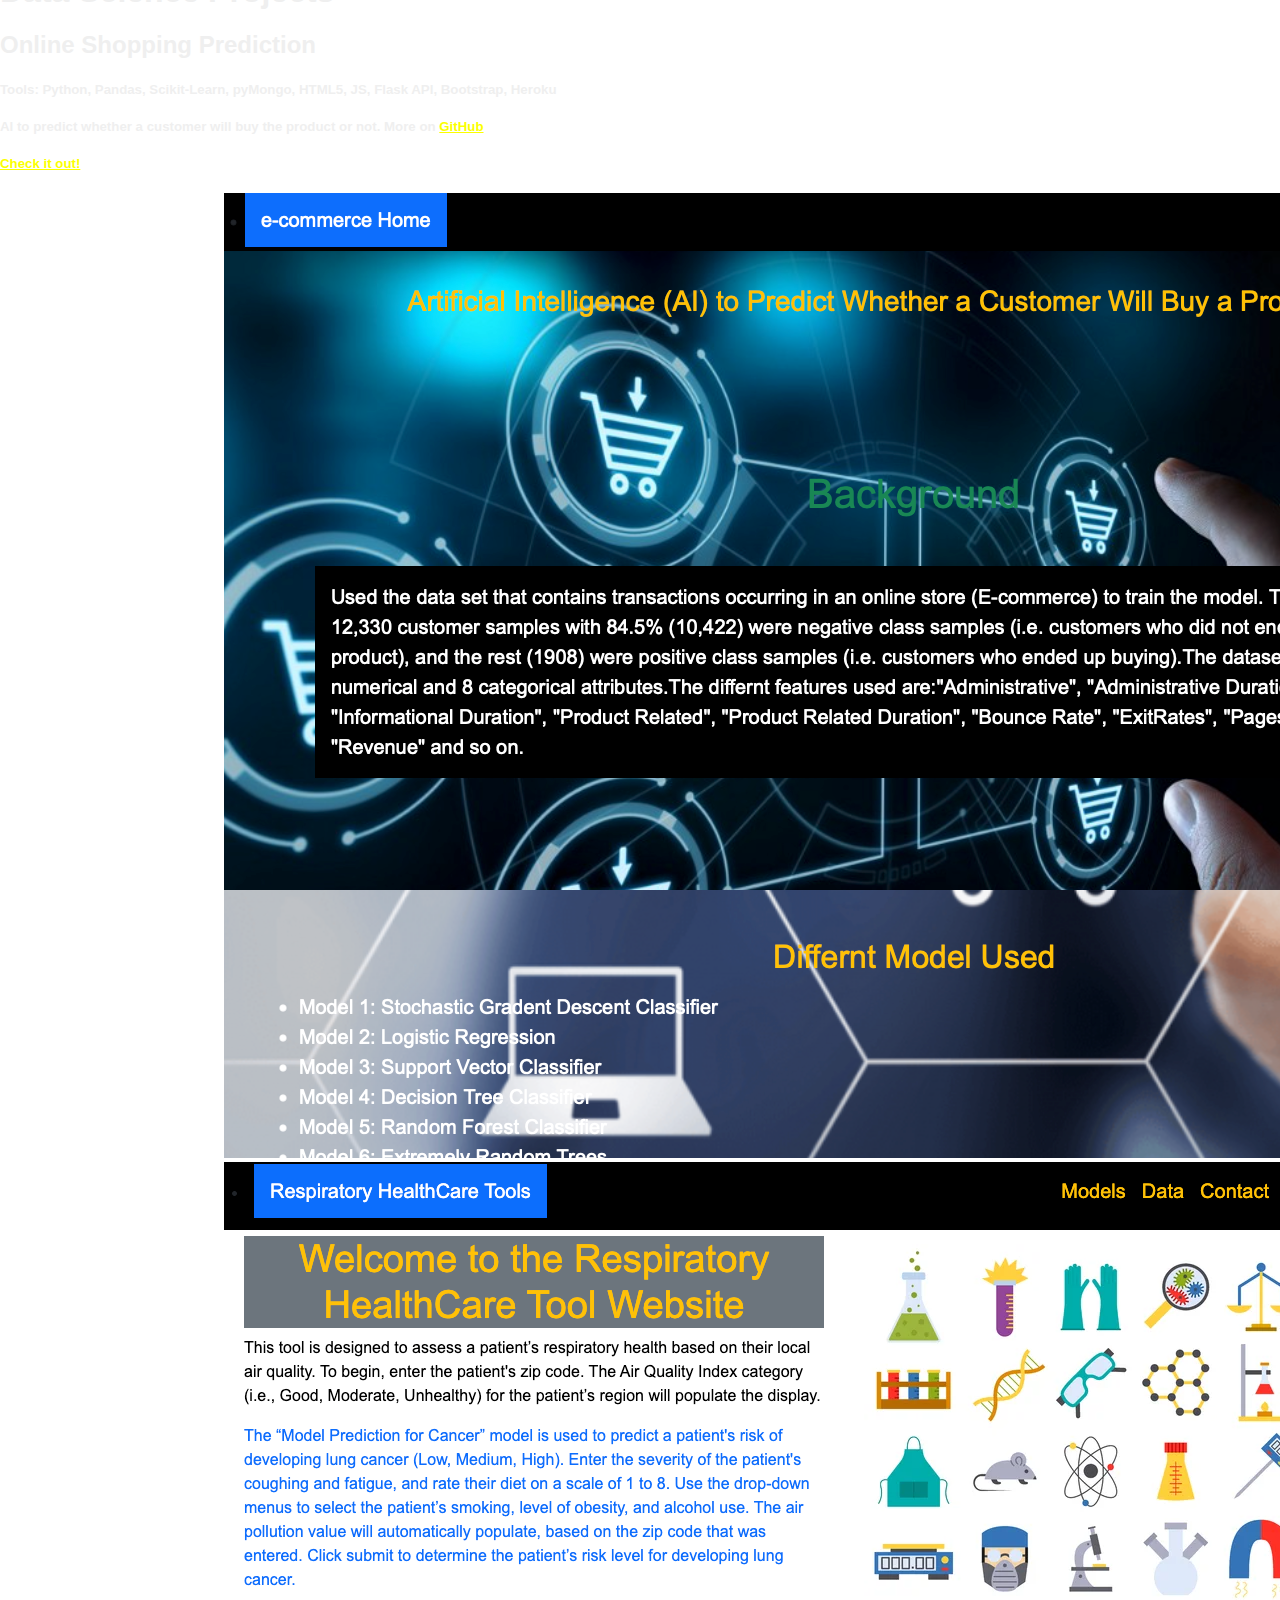
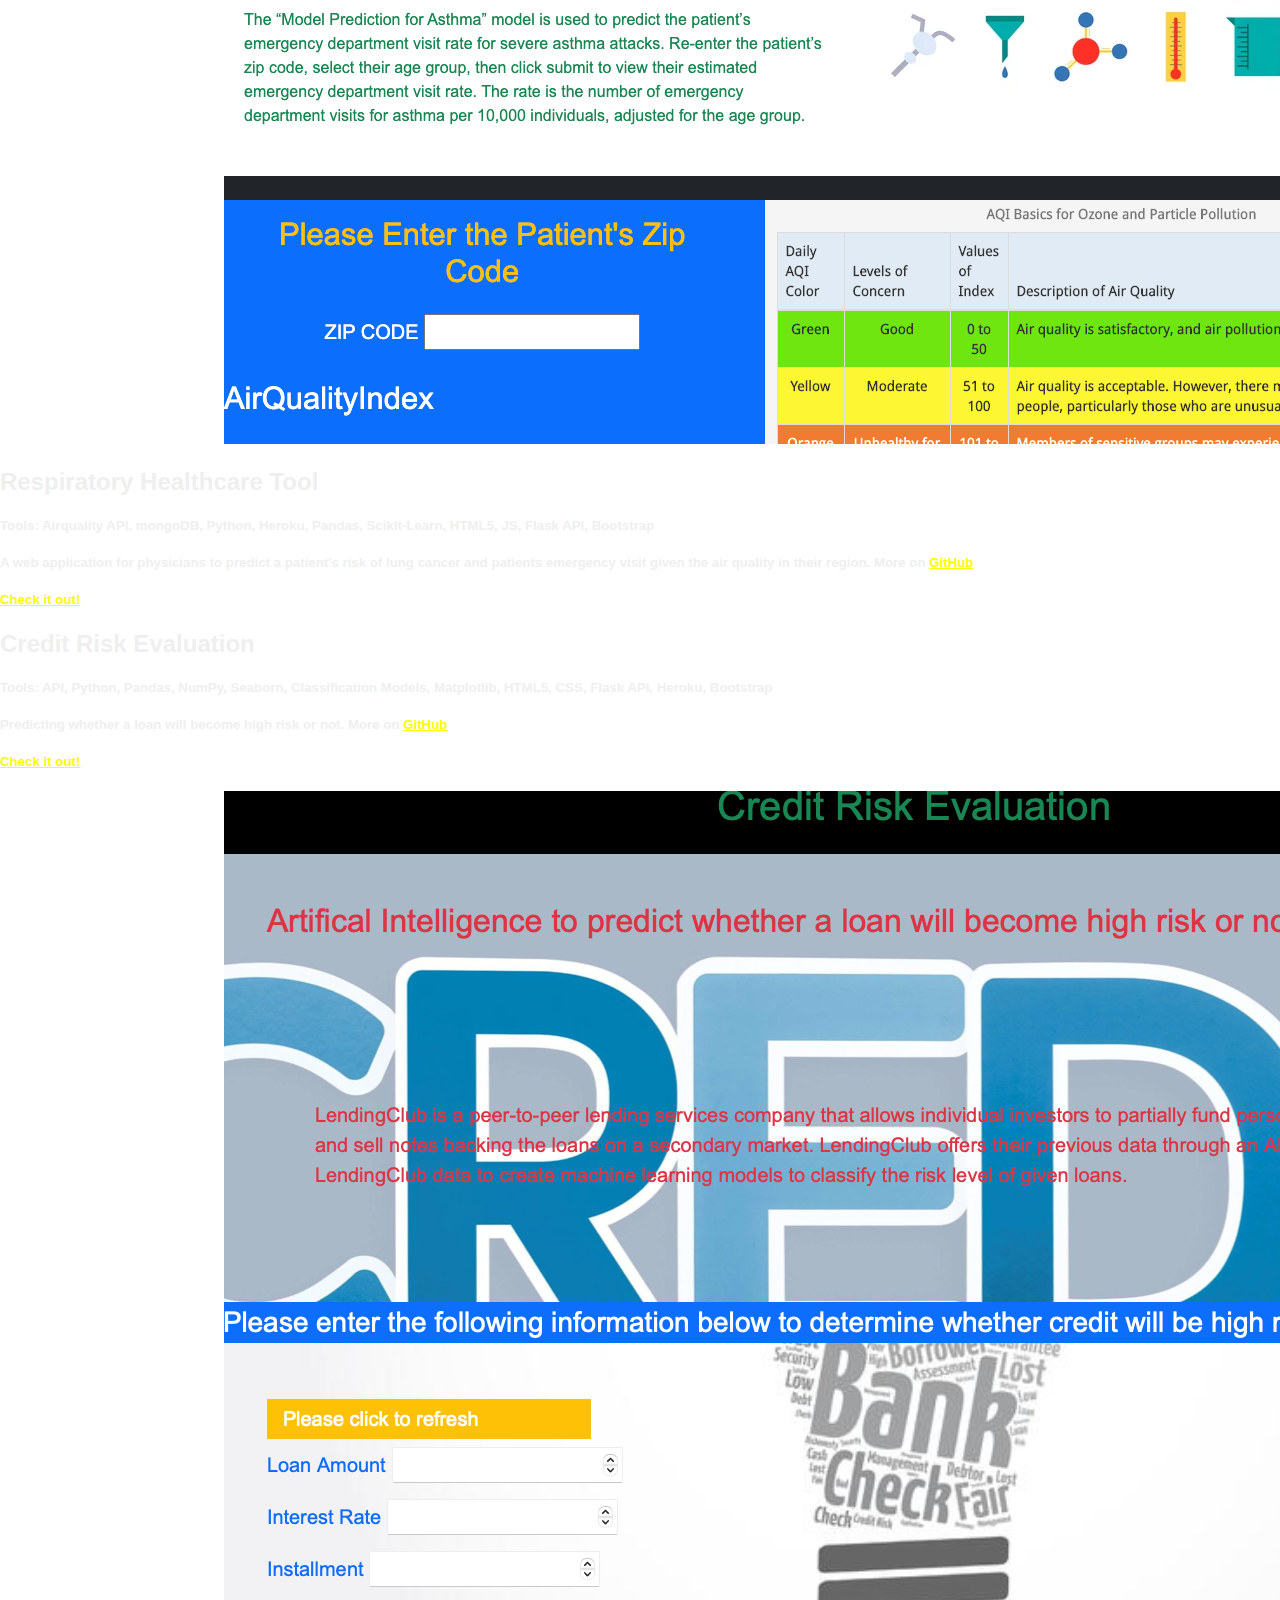
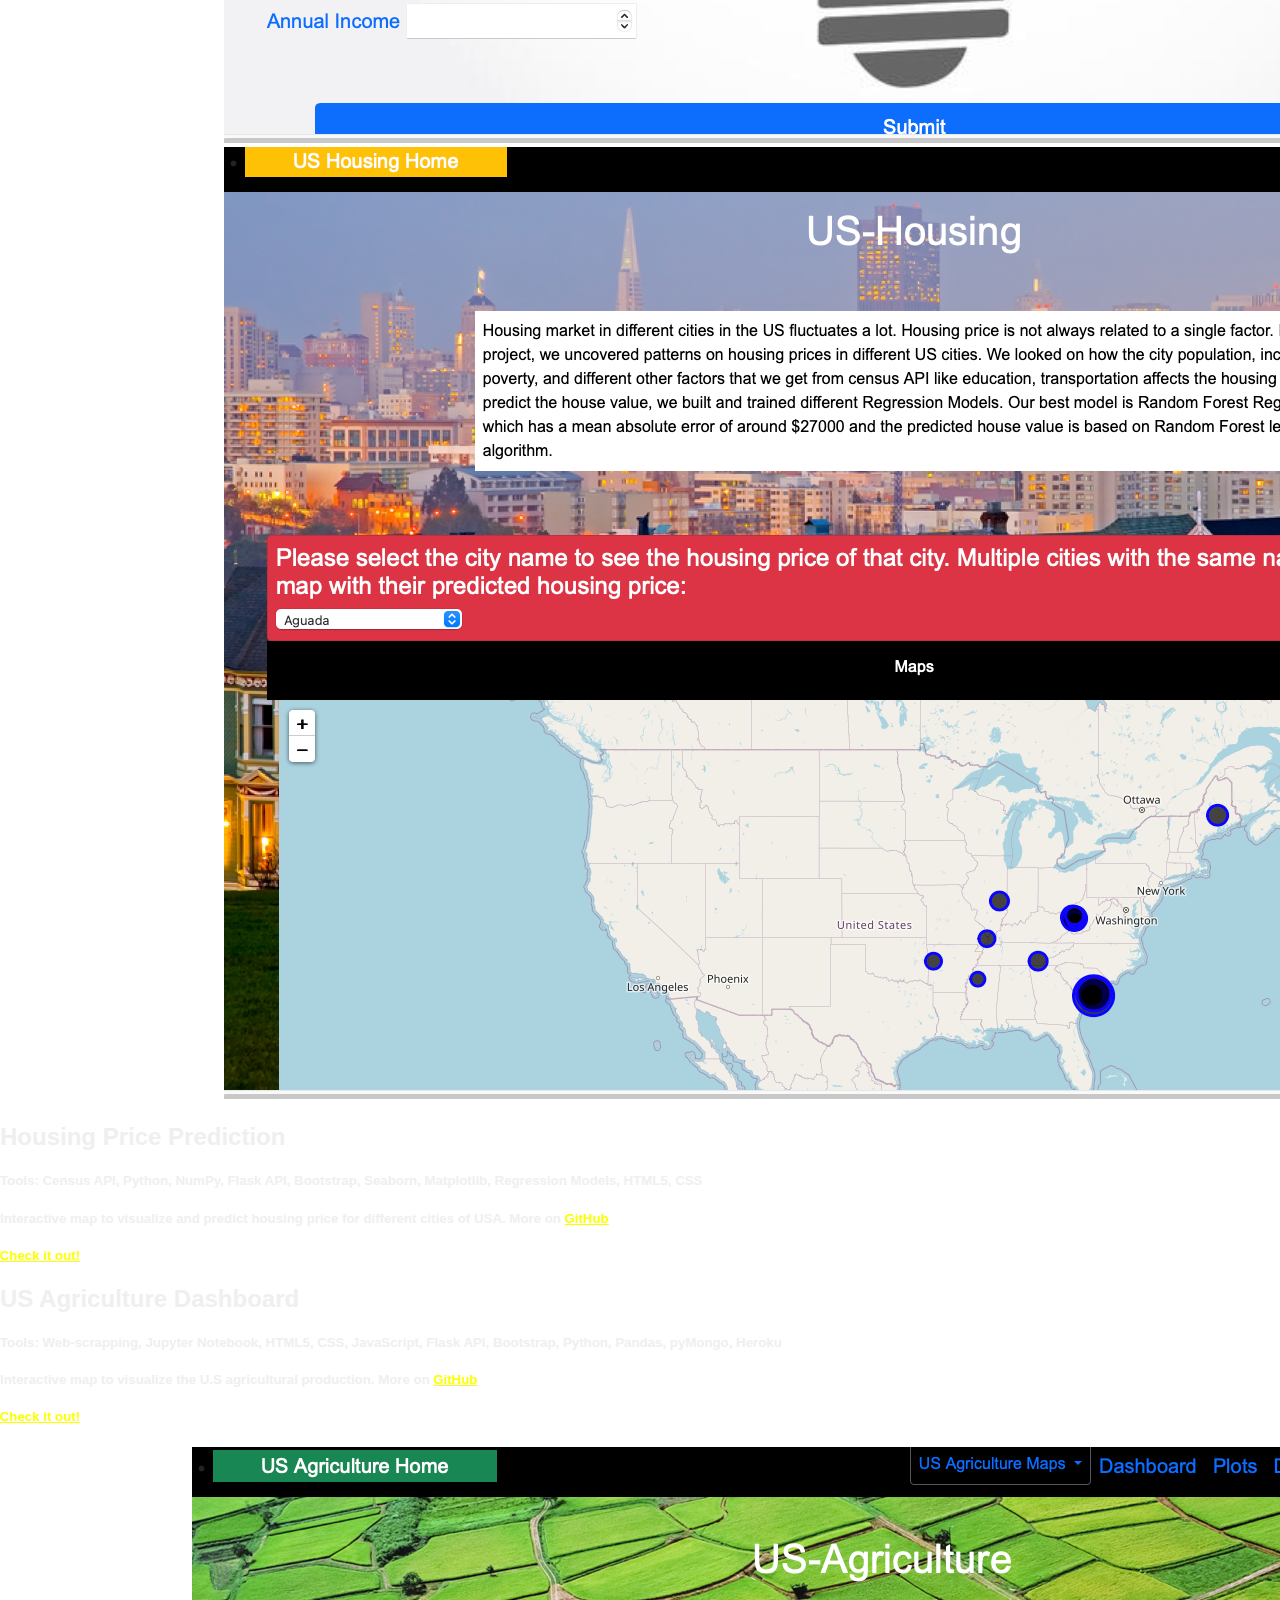
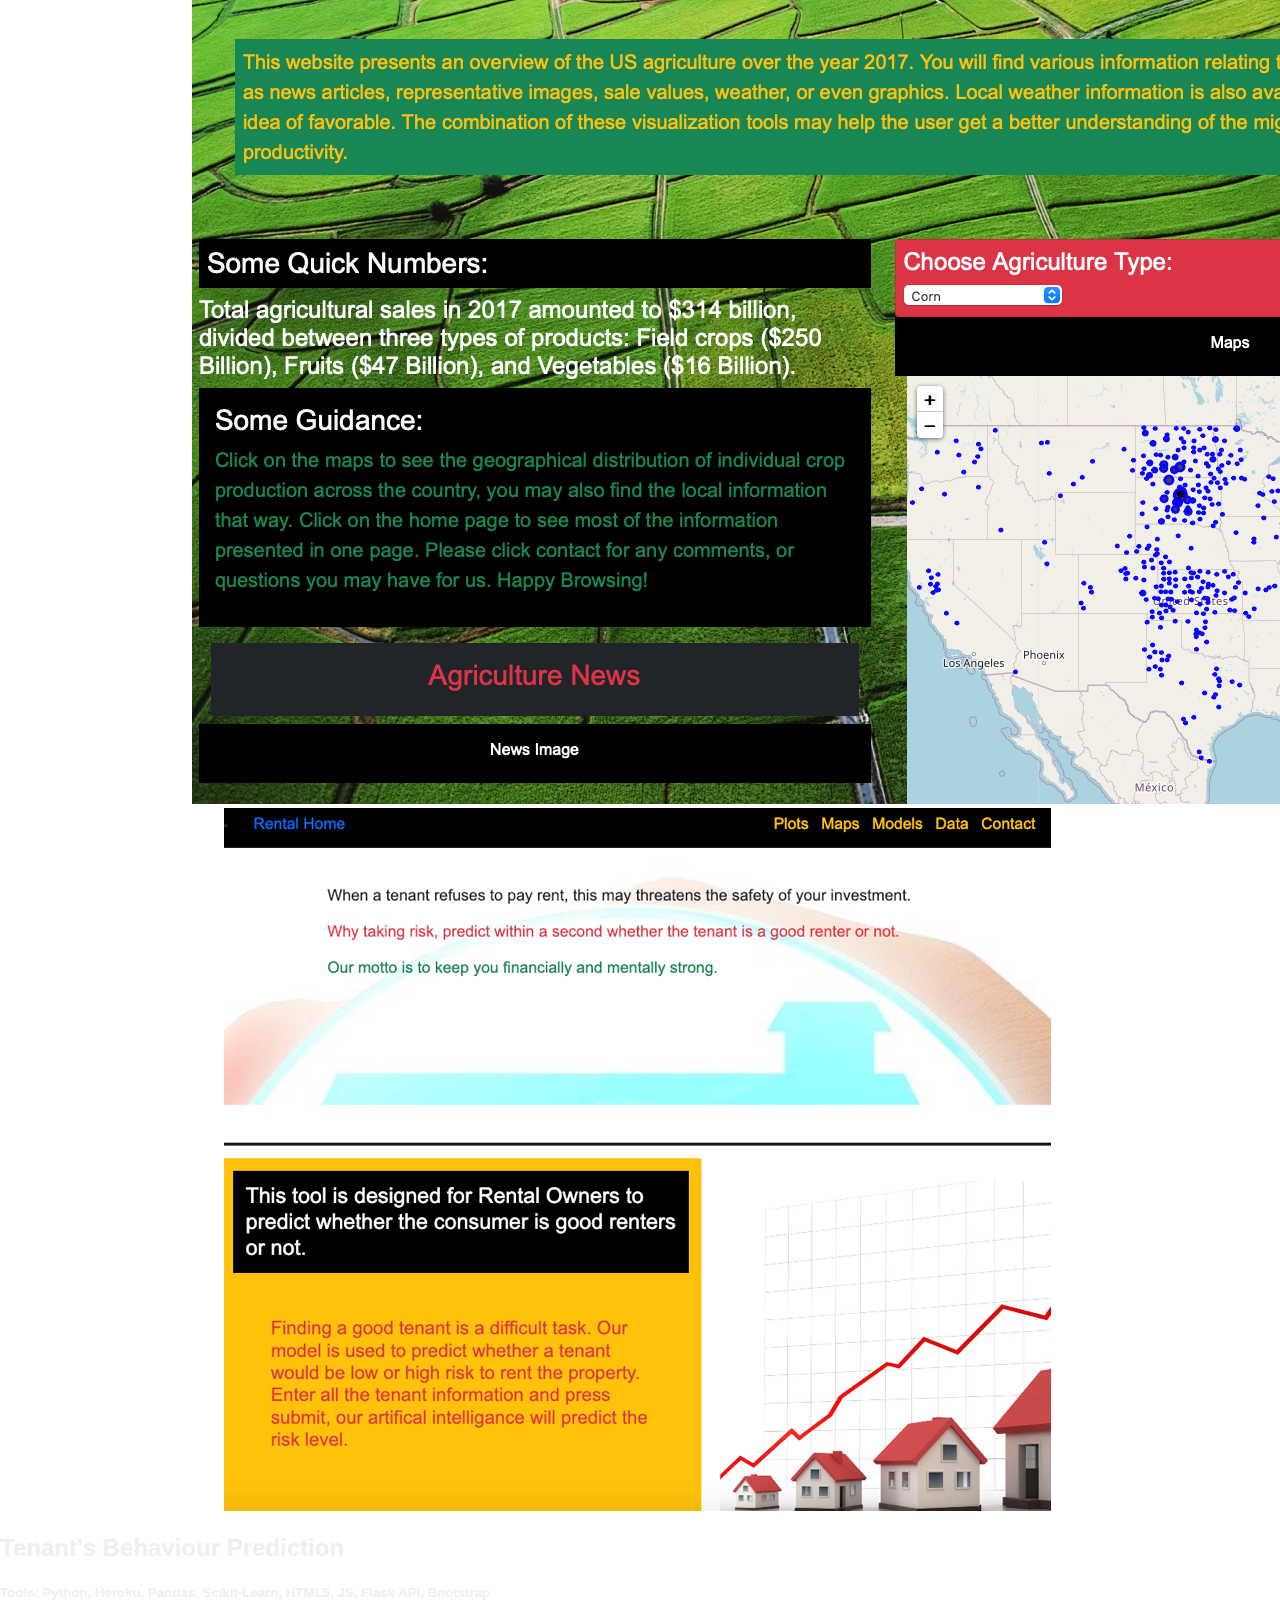
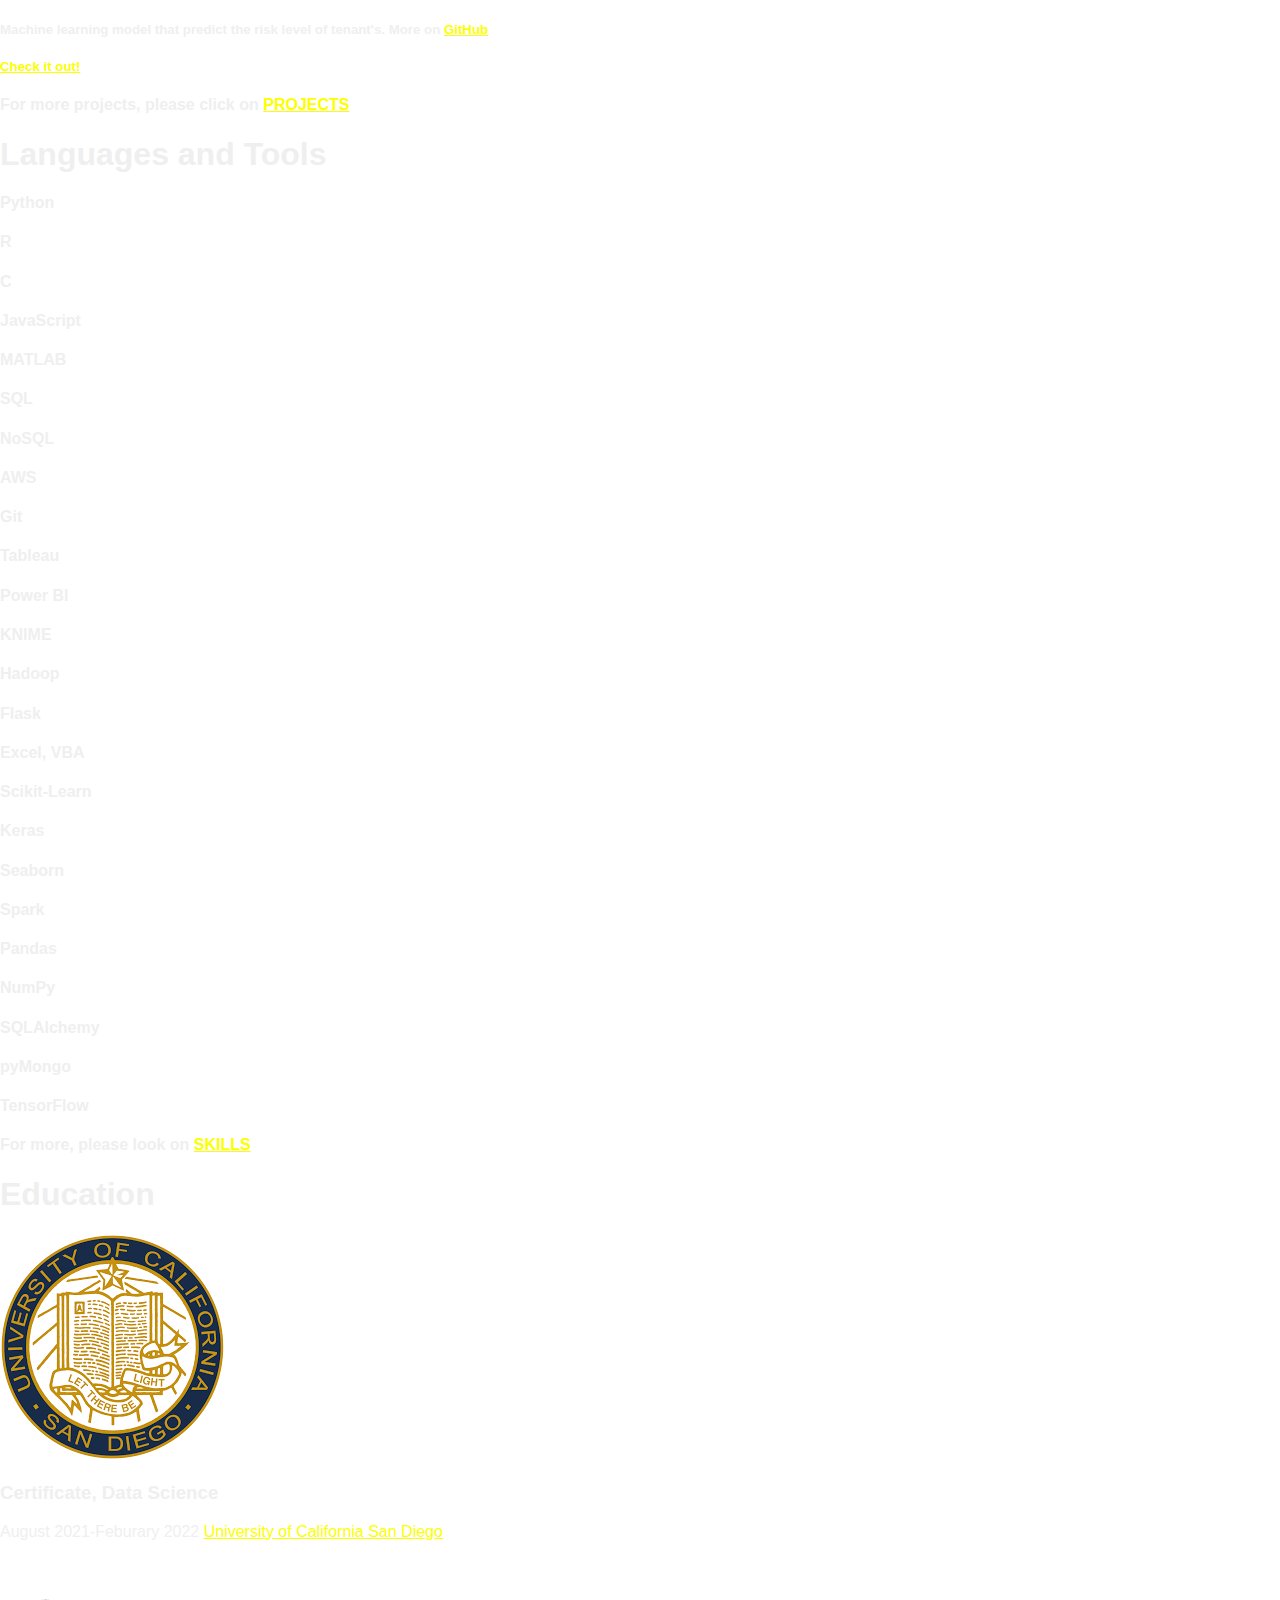
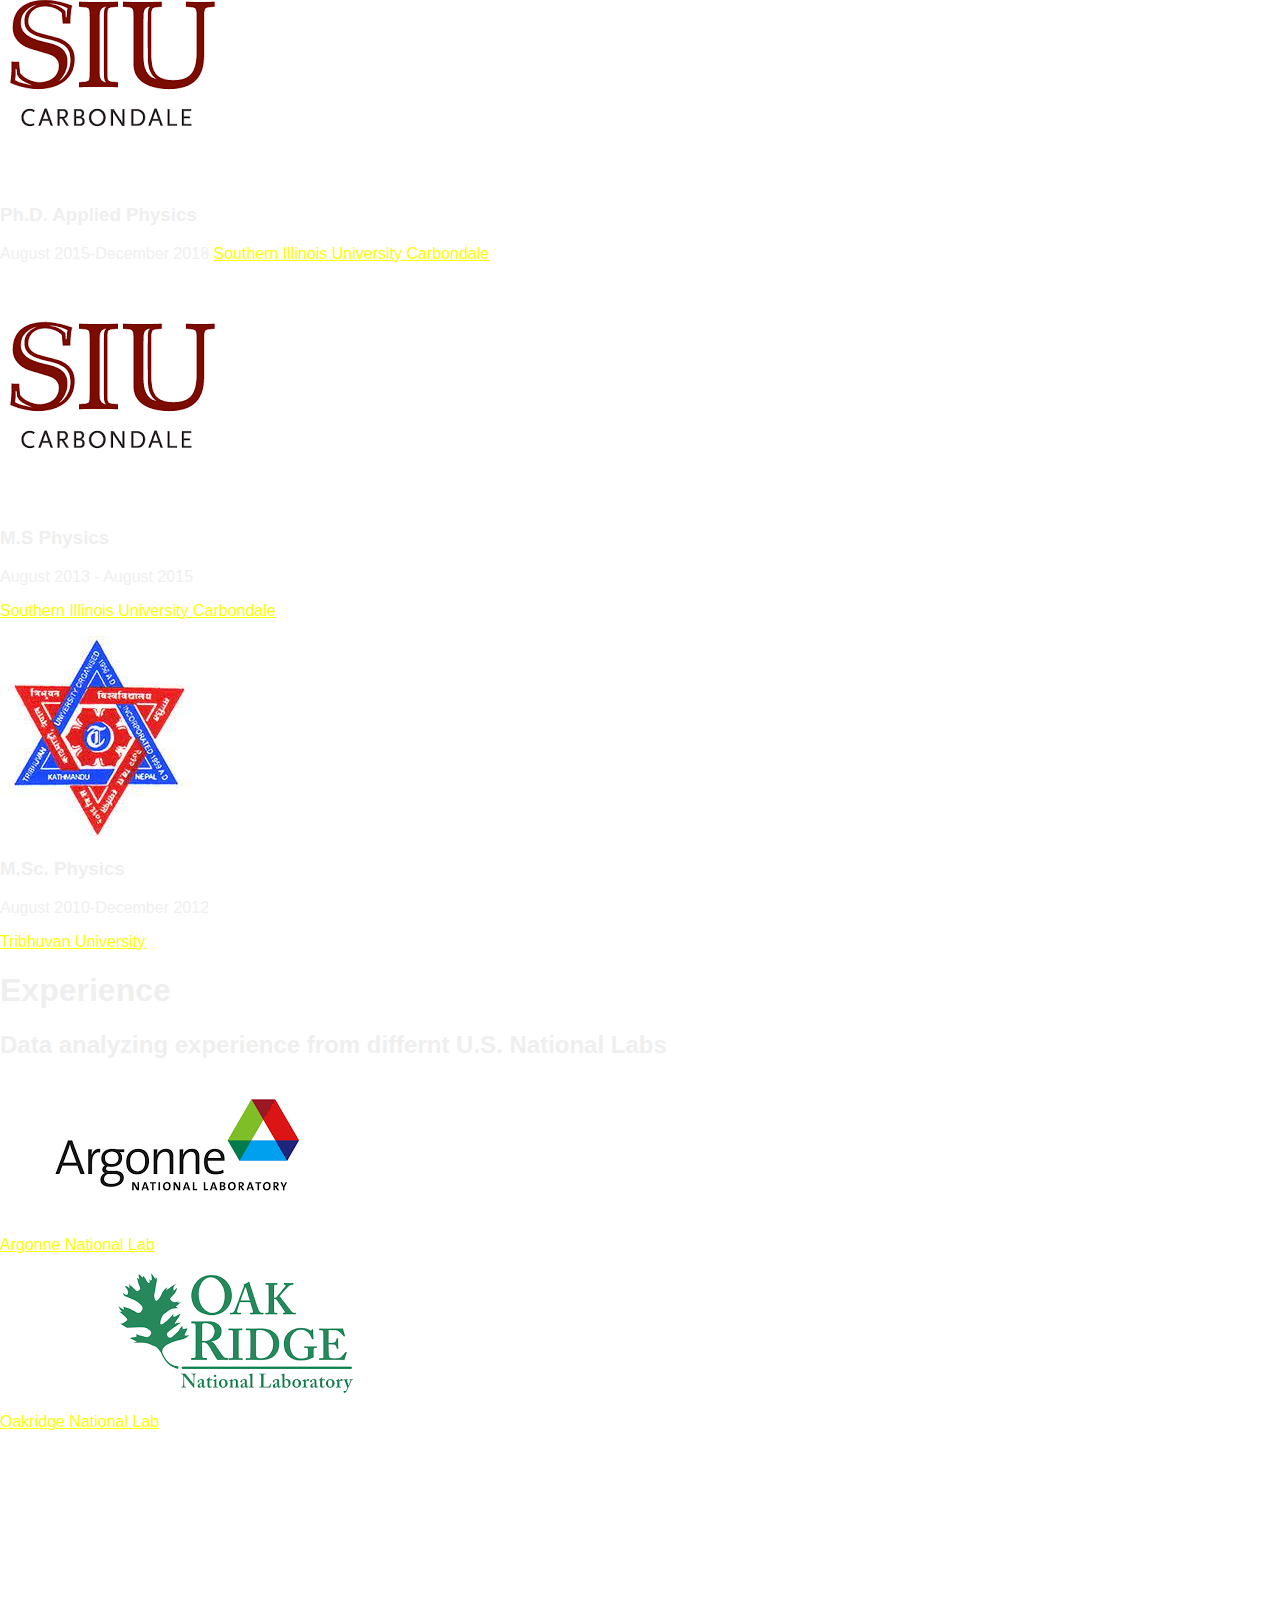
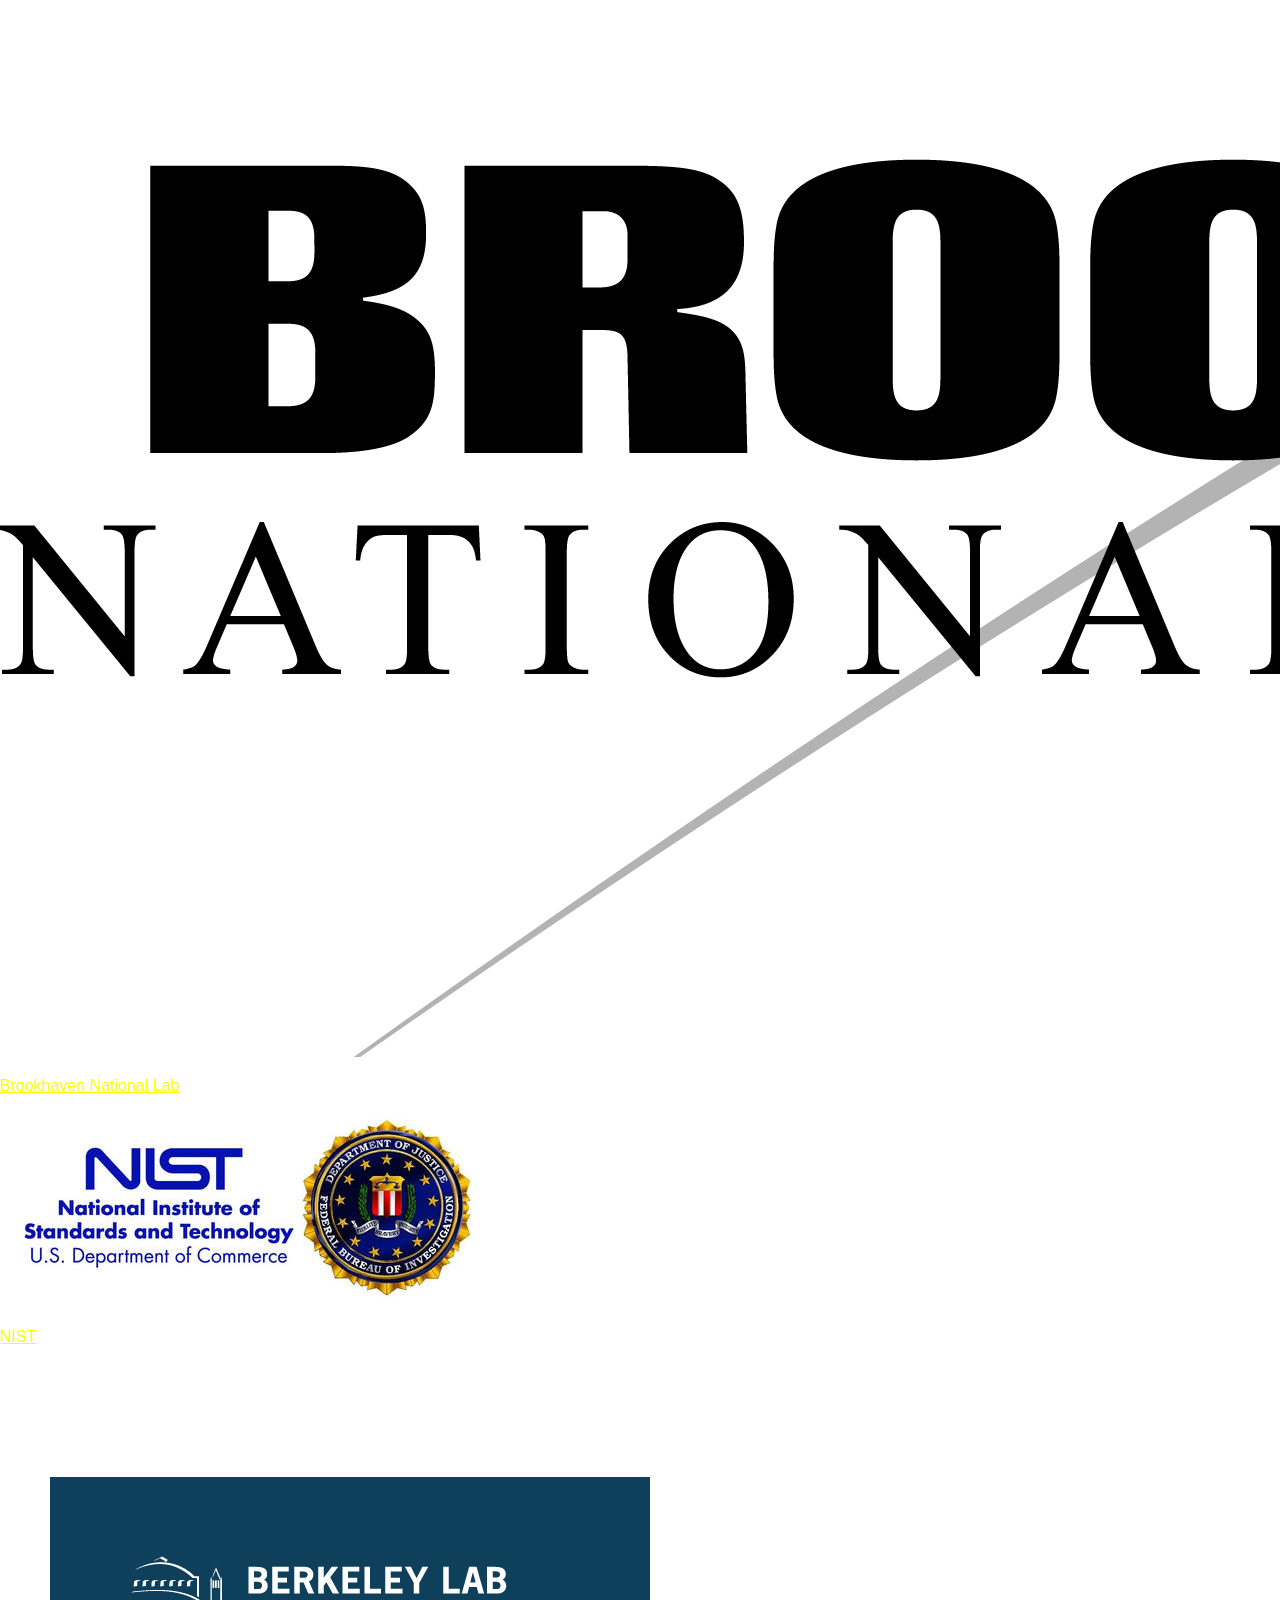
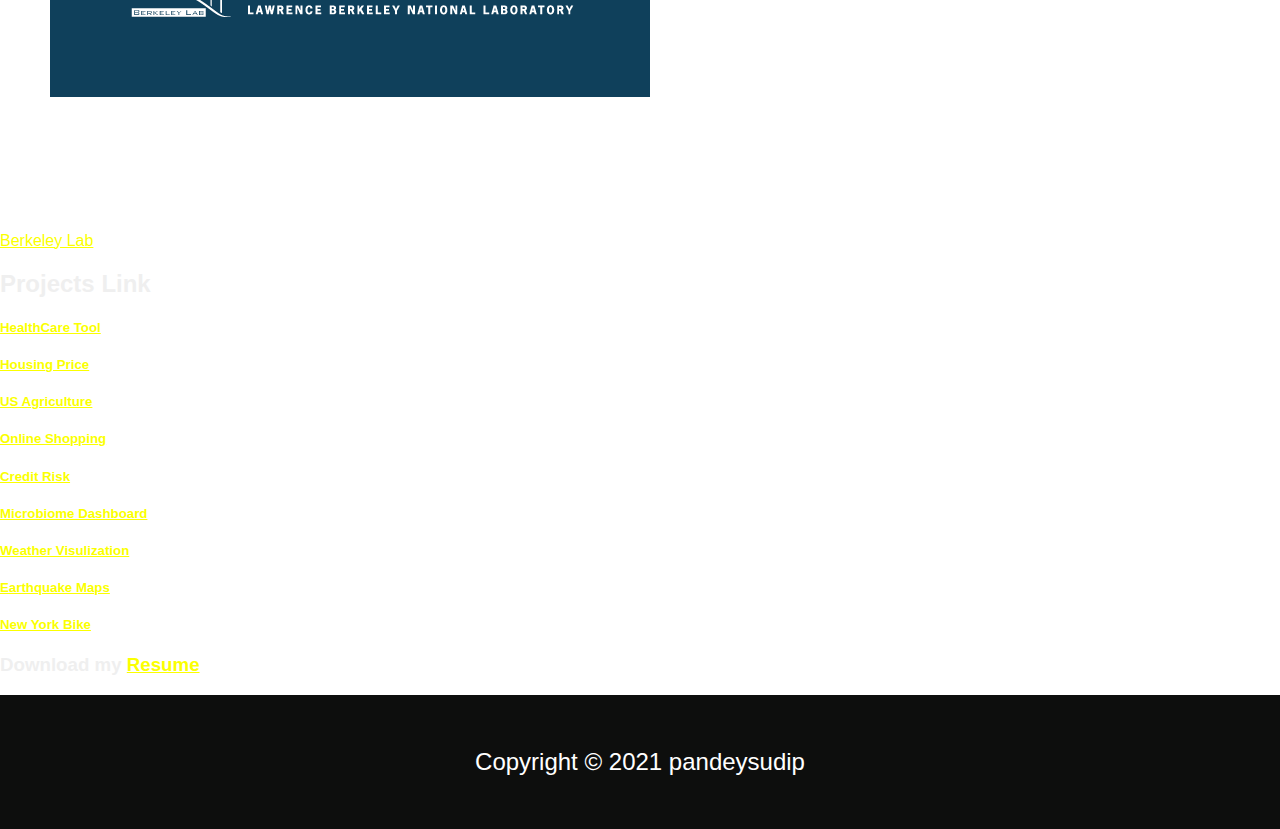
==== commit d0904be3: "updating html" ====
--- a/index.html
+++ b/index.html
@@ -292,6 +292,33 @@
 
     </div>
 </div>
+<div class="row d-flex justify-content-center">
+  <div class=" col-md-1 card-body text-danger text-center">
+  </div>
+  <div class=" col-md-4 card-body text-danger mt-4 text-center">
+    <div class="card-image " id="i2">
+      <img class="img-fluid  " src="images/hero2.png" alt="house picture" />
+    </div>
+  </div>
+  <div class=" col-md-4 card-body mt-2 text-black text-center">
+      <div class="">
+        <h2>Tenant's Behaviour Prediction</h2>
+        <h5 class="text-primary mt-3">
+          Tools:  Python, Heroku, Pandas, Scikit-Learn, HTML5, JS, Flask API, Bootstrap
+      </h5>
+      <h5 class="card-title ">
+        Machine learning model that predict the risk level of tenant's. More on <a class="text-primary border border-warning" href="https://github.com/pandeysudip/Rental" target="_blank" >GitHub</a>
+      </h5>
+      </div>
+      <div class="col btn btn-primary m-1">
+        <h5><a href="https://rental-pred.herokuapp.com" role="button" target="_blank" >Check it out! </a></h5>
+      </div>
+  </div>
+
+  <div class=" col-md-1 card-body text-danger text-center">
+
+  </div>
+</div>
 <h4 id="con" class=" p-3 text-white text-center">For more projects, please click on <a class="btn btn-primary" href="projects.html">PROJECTS</a></h4>
 </section>
 <section >
@@ -418,12 +445,12 @@
 
       <div class="row text-center ">
         <div class="col-md">
-            <div class="card bg-dark text-white">
+            <div class="card  bg-dark text-white">
                 <div class="card-body text-center">
                 <div class="card-image">
                     <img class="img-fluid rounded-circle " src="images/ucsd.png" alt="siuc picture" />
                 </div>
-                <h3 class="p-3 card-title mb-3">
+                <h3 class="p-1 card-title ">
                     Certificate, Data Science 
                 </h3>
                 <p class="card-text">August 2021-Feburary 2022
@@ -476,7 +503,7 @@
                         <h3 class="p-3 card-title mb-3">
                            M.Sc. Physics
                         </h3>
-                        <p class="card-text">
+                        <p class="p-2 card-text mb-2">
                             August 2010-December 2012
                         </p>
                         <p class="card-text "></p>
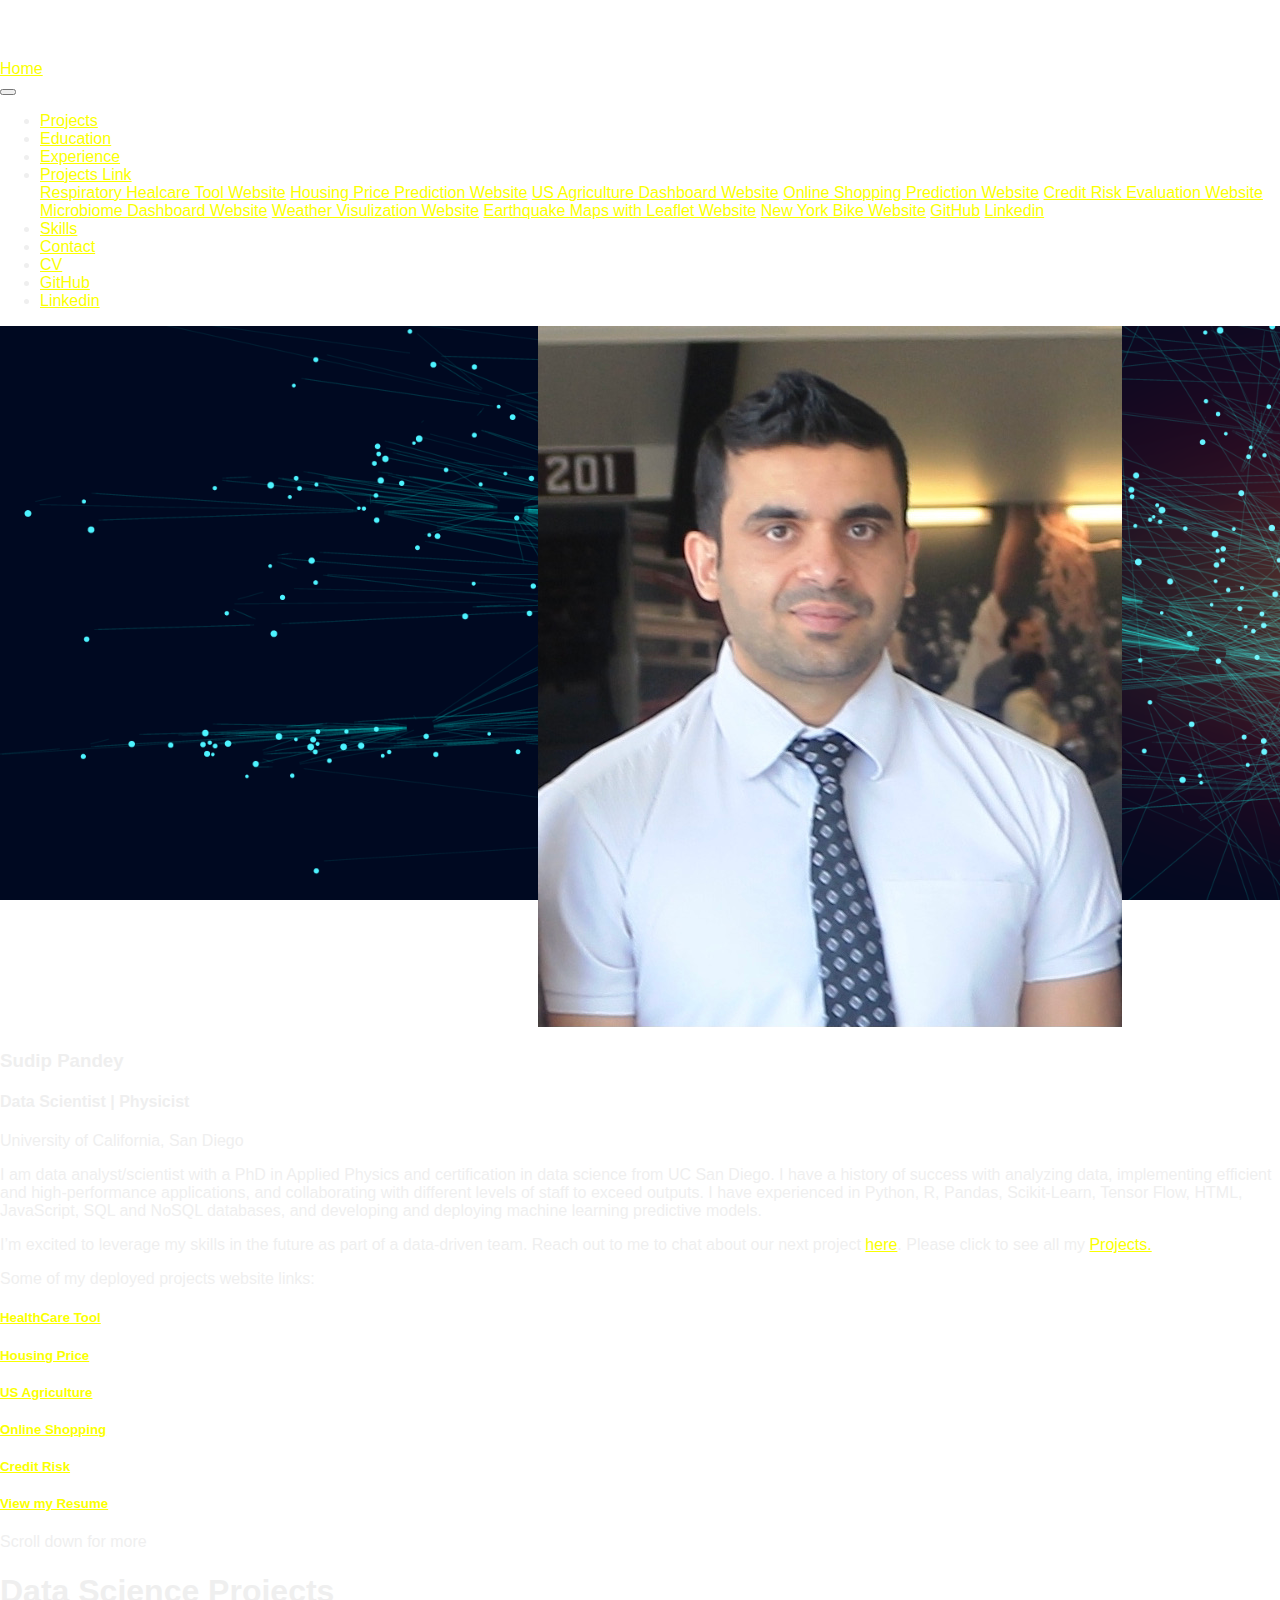
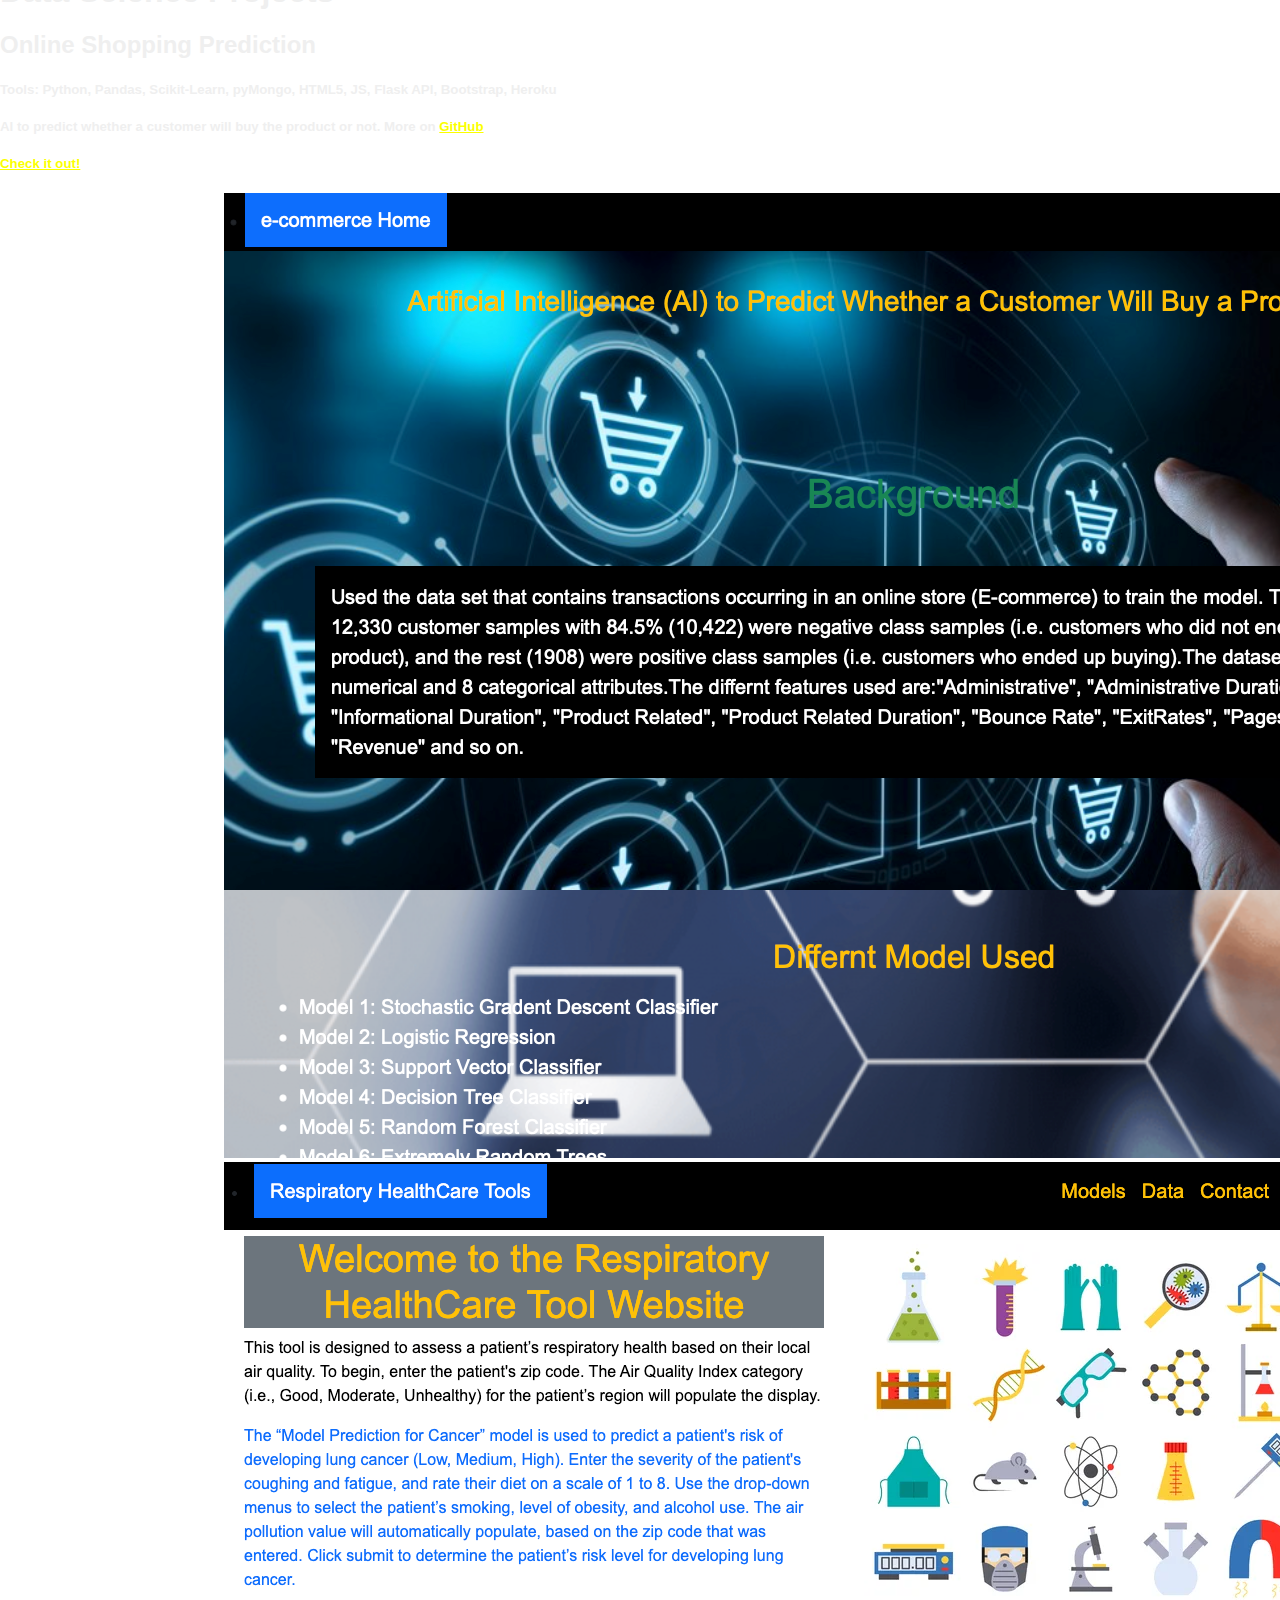
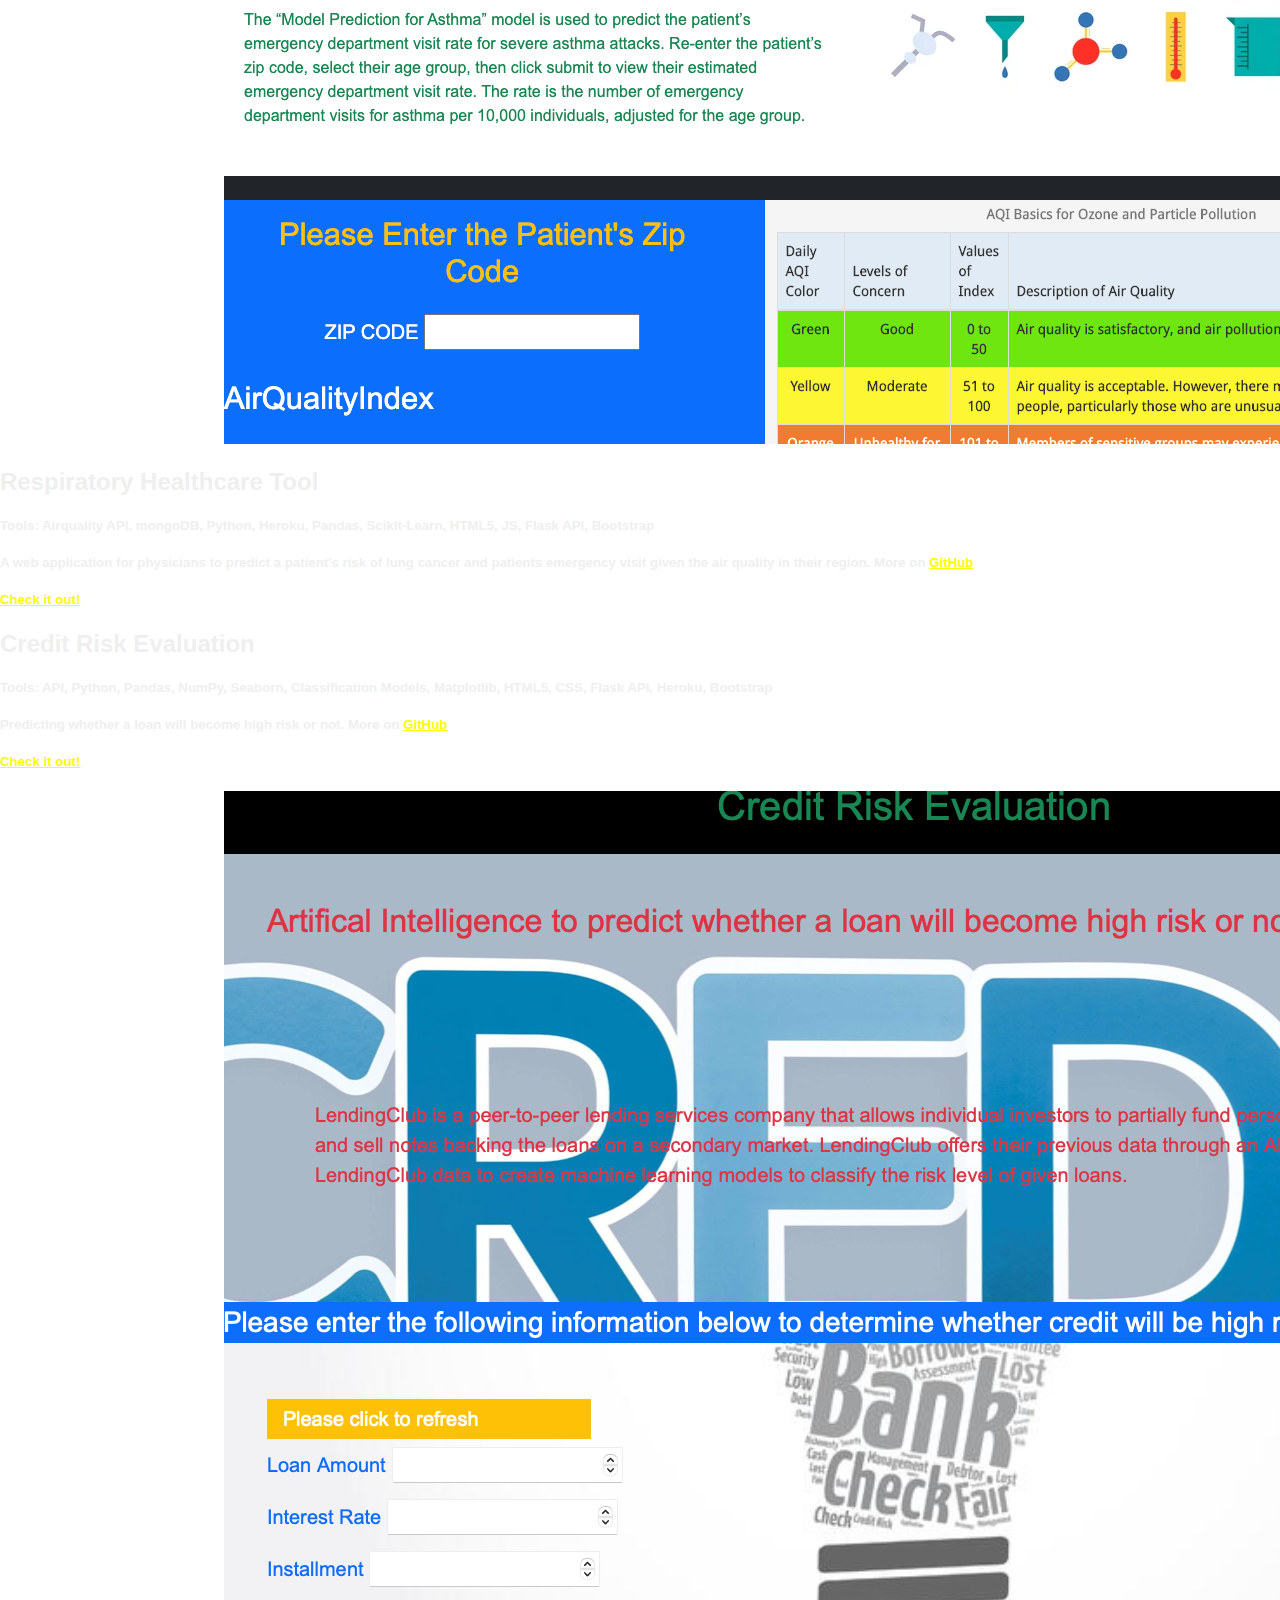
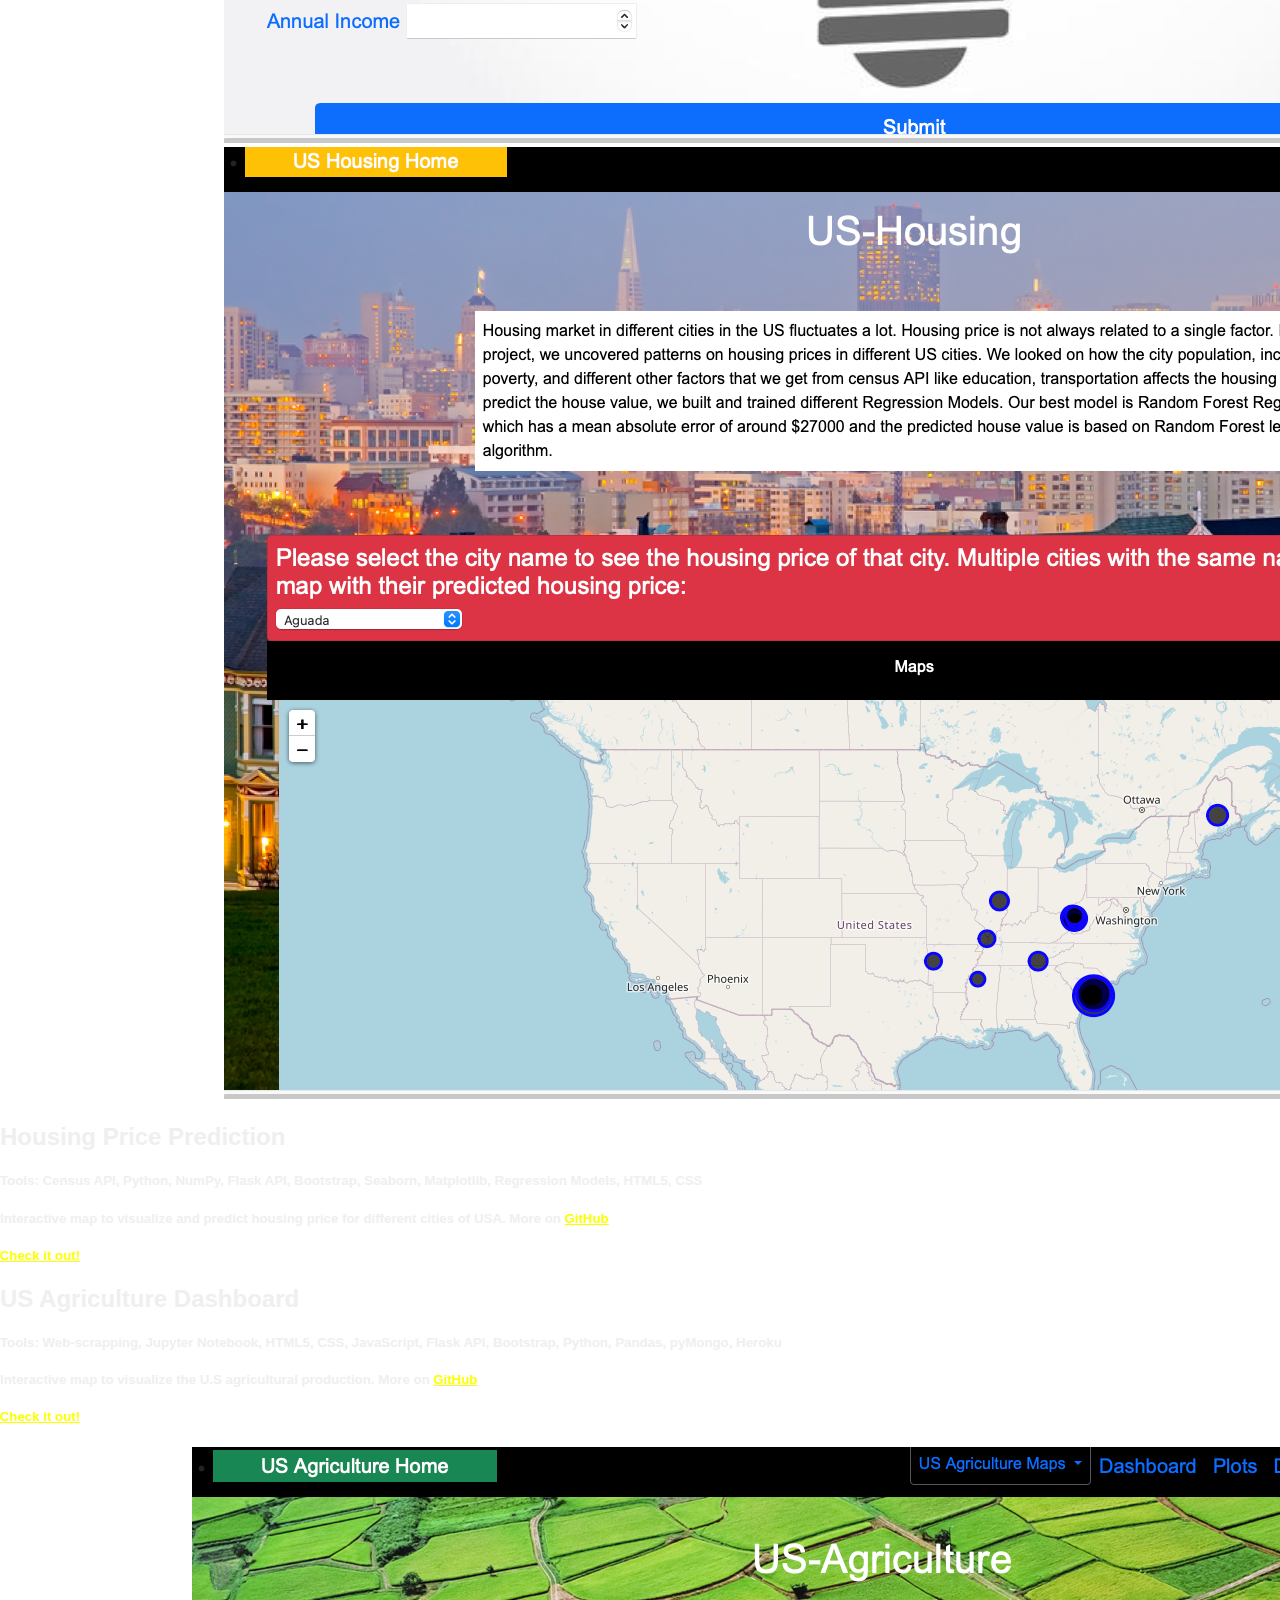
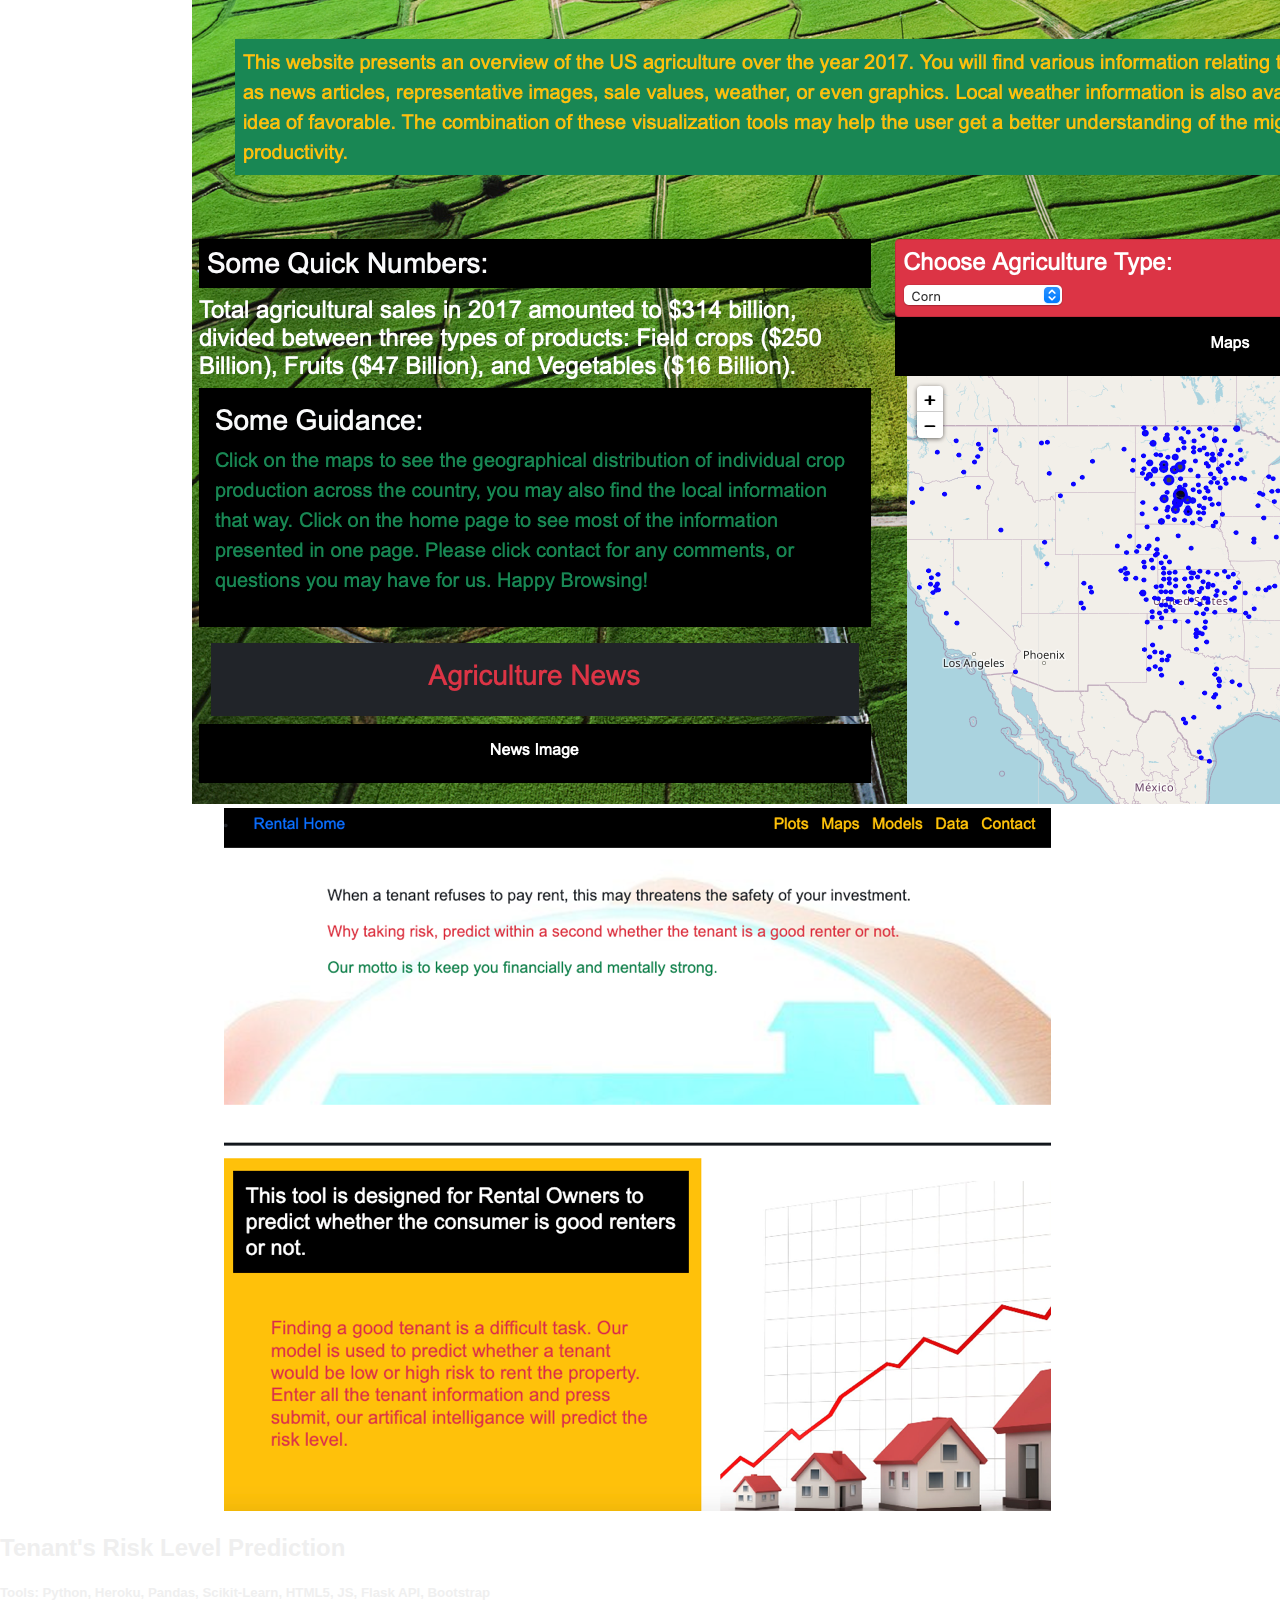
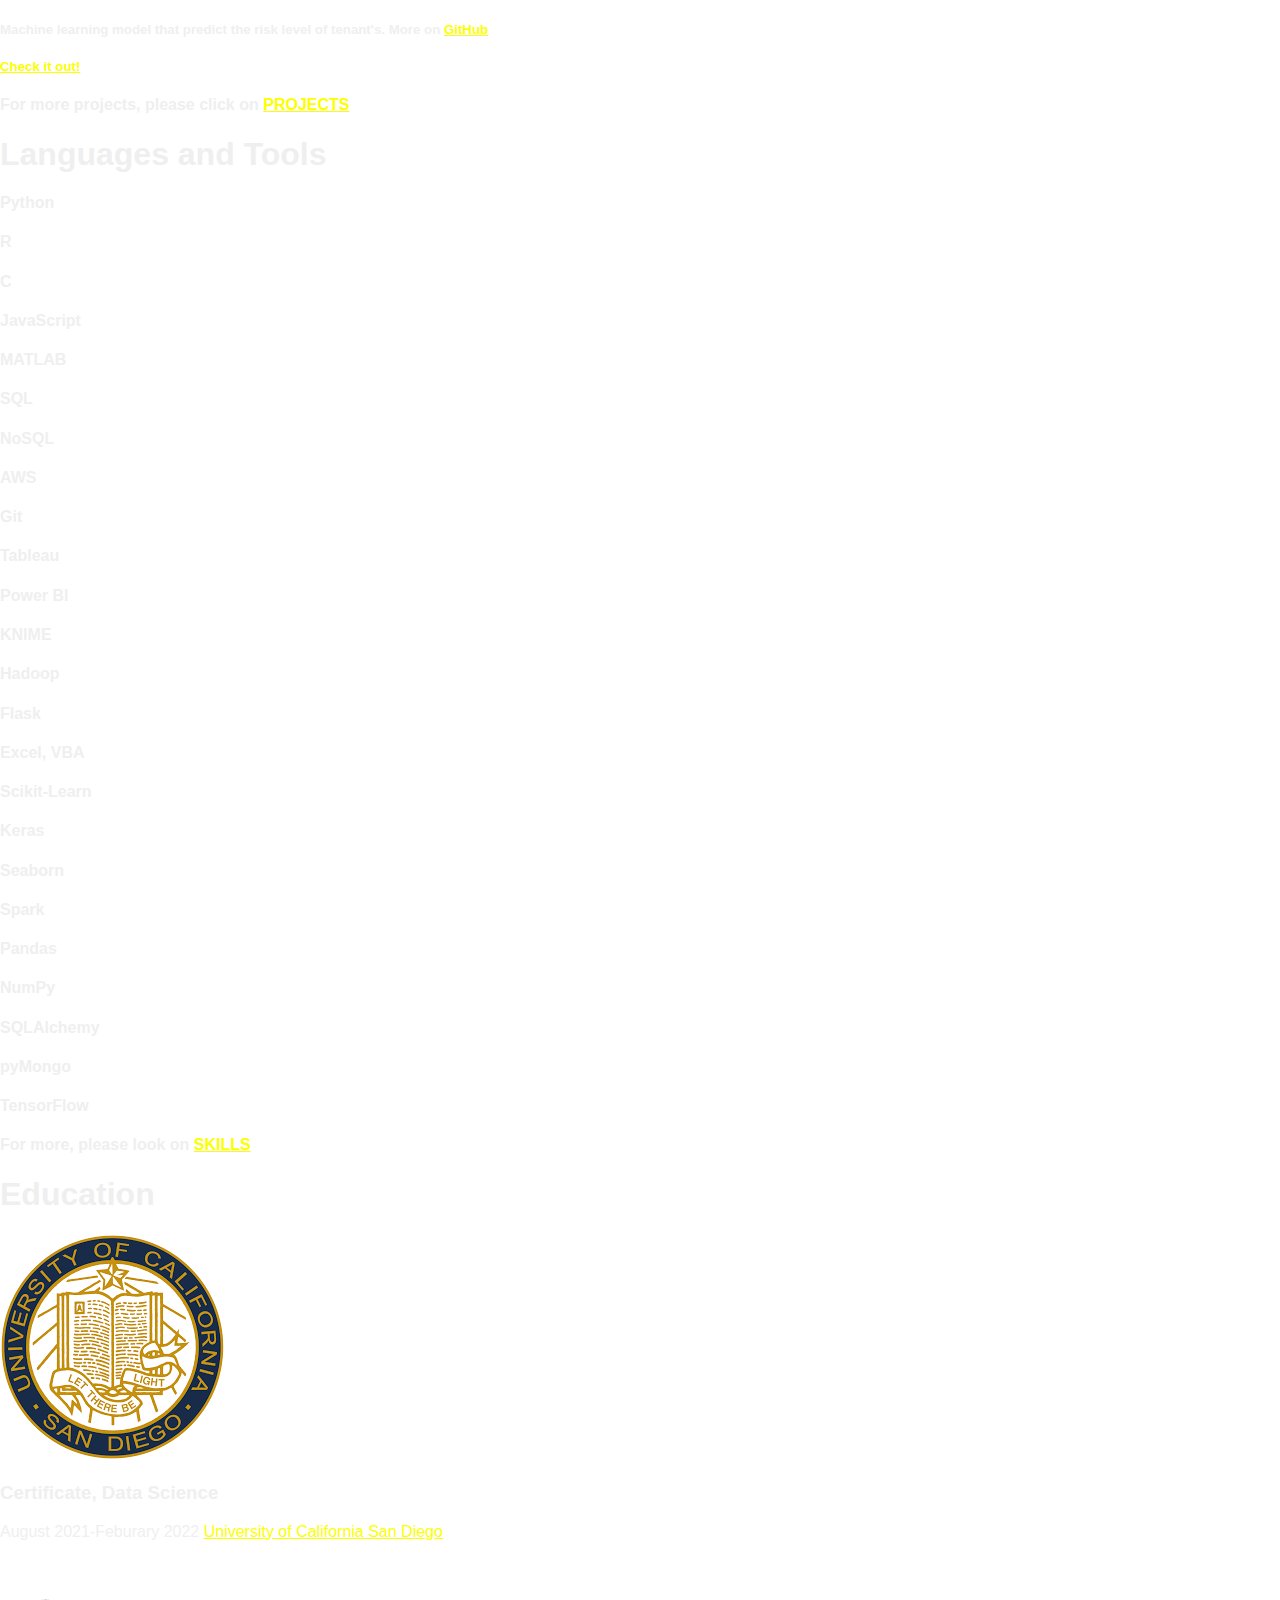
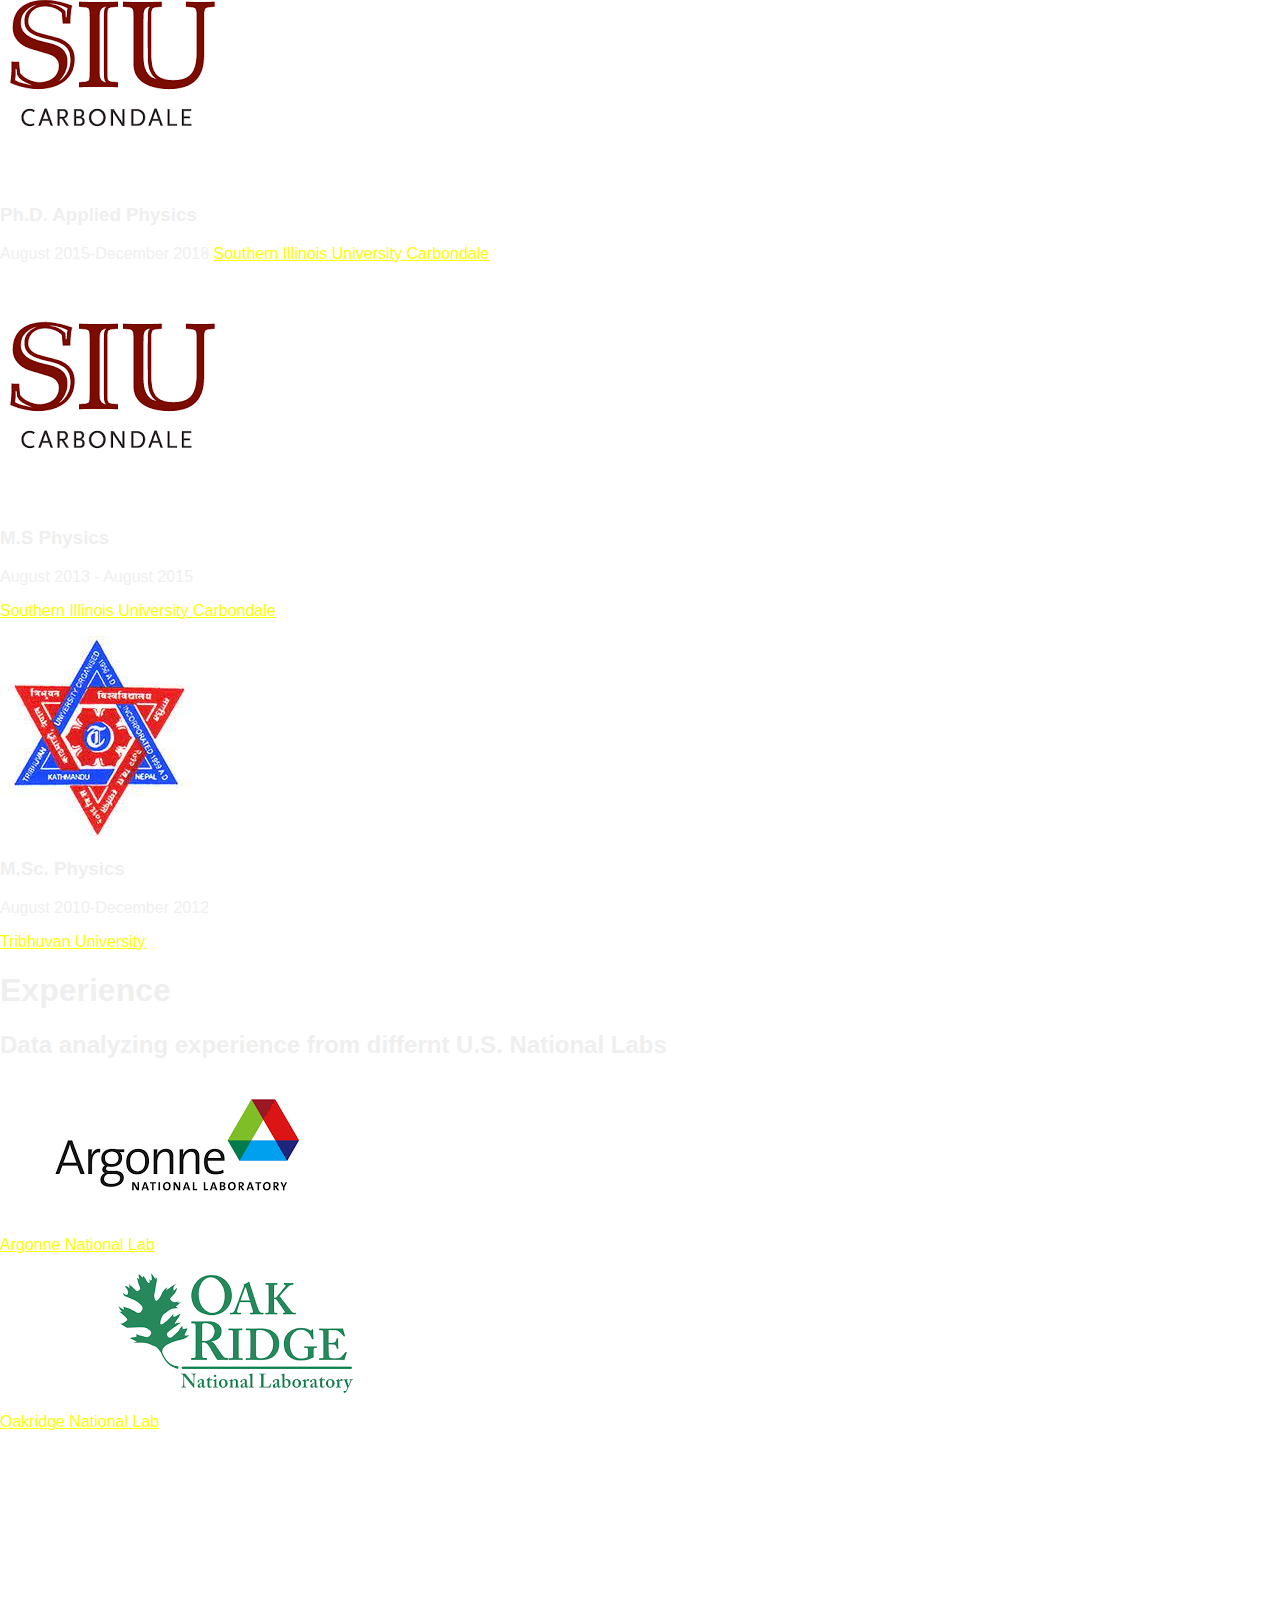
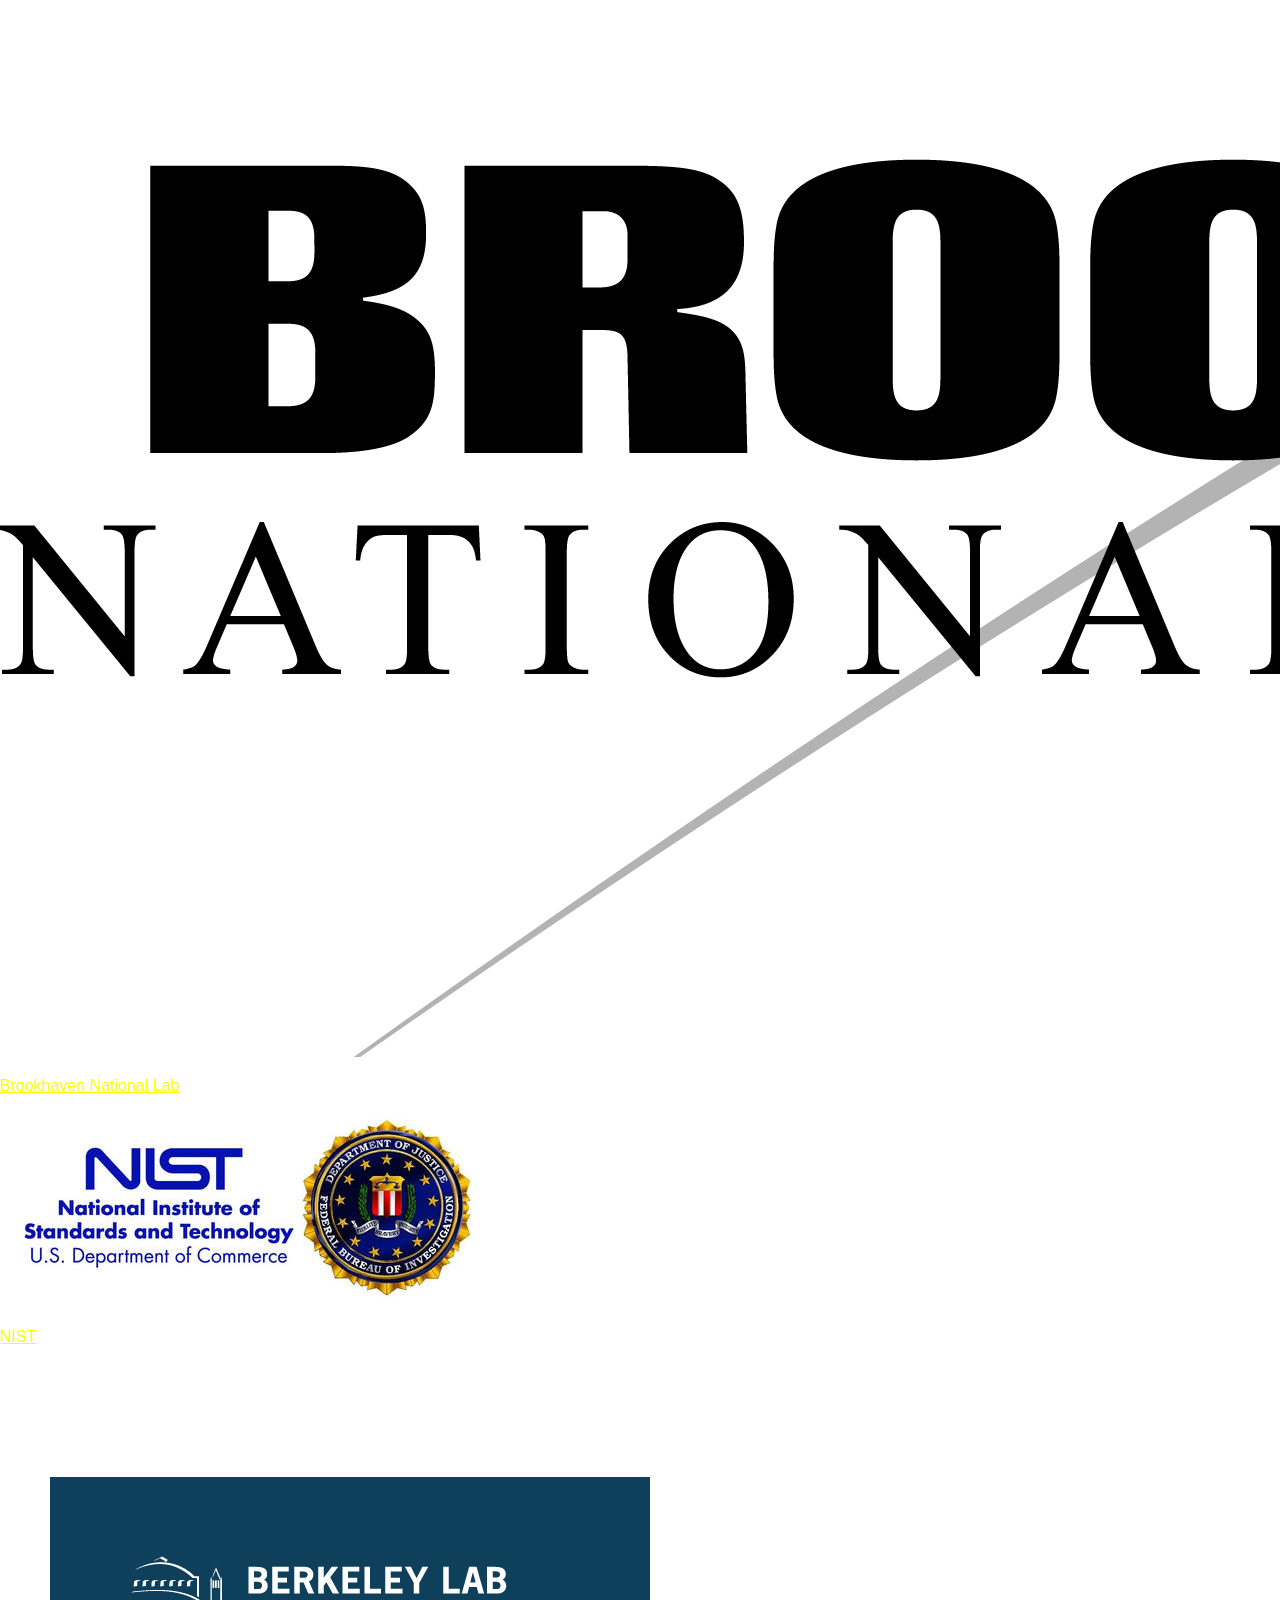
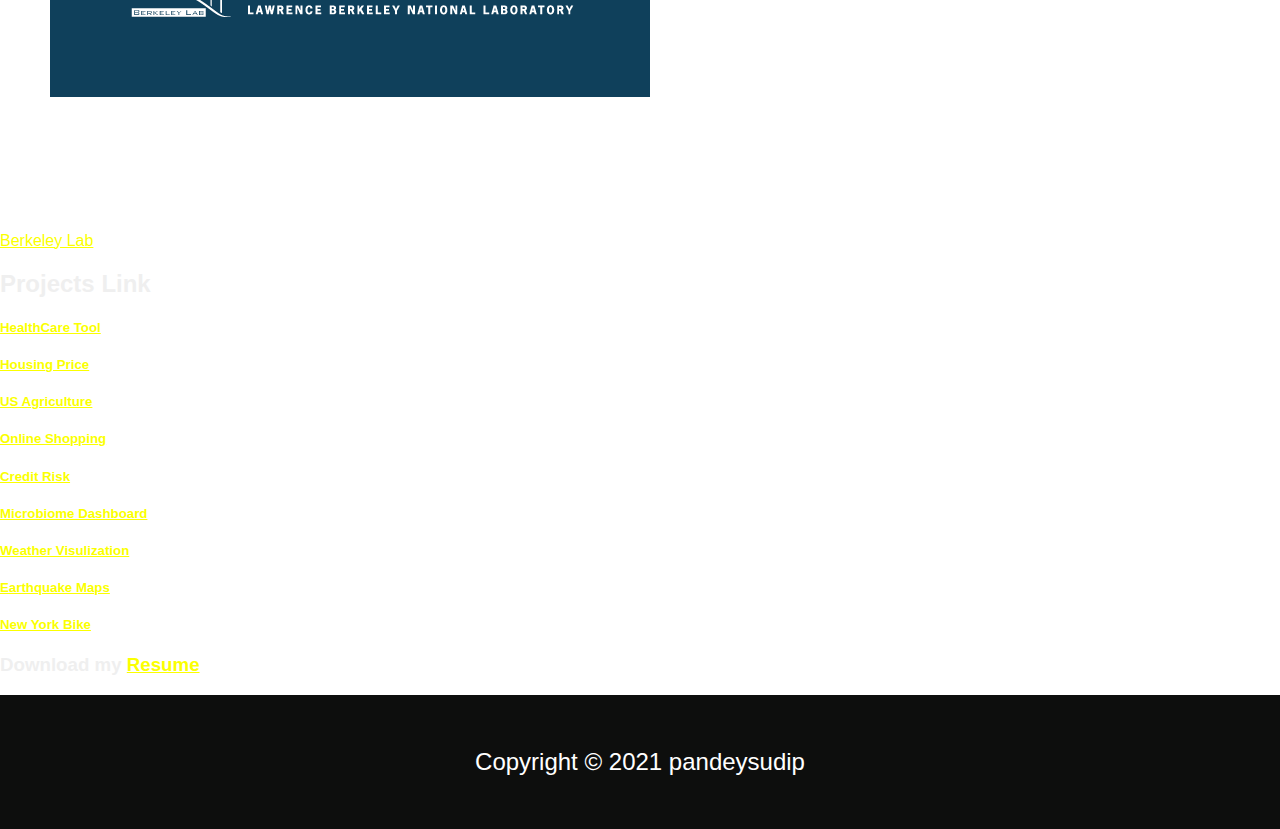
==== commit c530839d: "updating" ====
--- a/index.html
+++ b/index.html
@@ -302,7 +302,7 @@
   </div>
   <div class=" col-md-4 card-body mt-2 text-black text-center">
       <div class="">
-        <h2>Tenant's Behaviour Prediction</h2>
+        <h2>Tenant's Risk Level Prediction</h2>
         <h5 class="text-primary mt-3">
           Tools:  Python, Heroku, Pandas, Scikit-Learn, HTML5, JS, Flask API, Bootstrap
       </h5>
@@ -641,7 +641,7 @@
 
   </section>
     <div  id="con" class=" p-3">
-      <h3 class="text-center text-white ">Download my <a href="./images/resumeSP.pdf" download>Resume</a></h3>
+      <h3 class="text-center text-white ">Download my <a href="./images/SPresume.pdf" download>Resume</a></h3>
   </div>
 
   <footer class="text-center bg-black text-white p-3" id="footer">
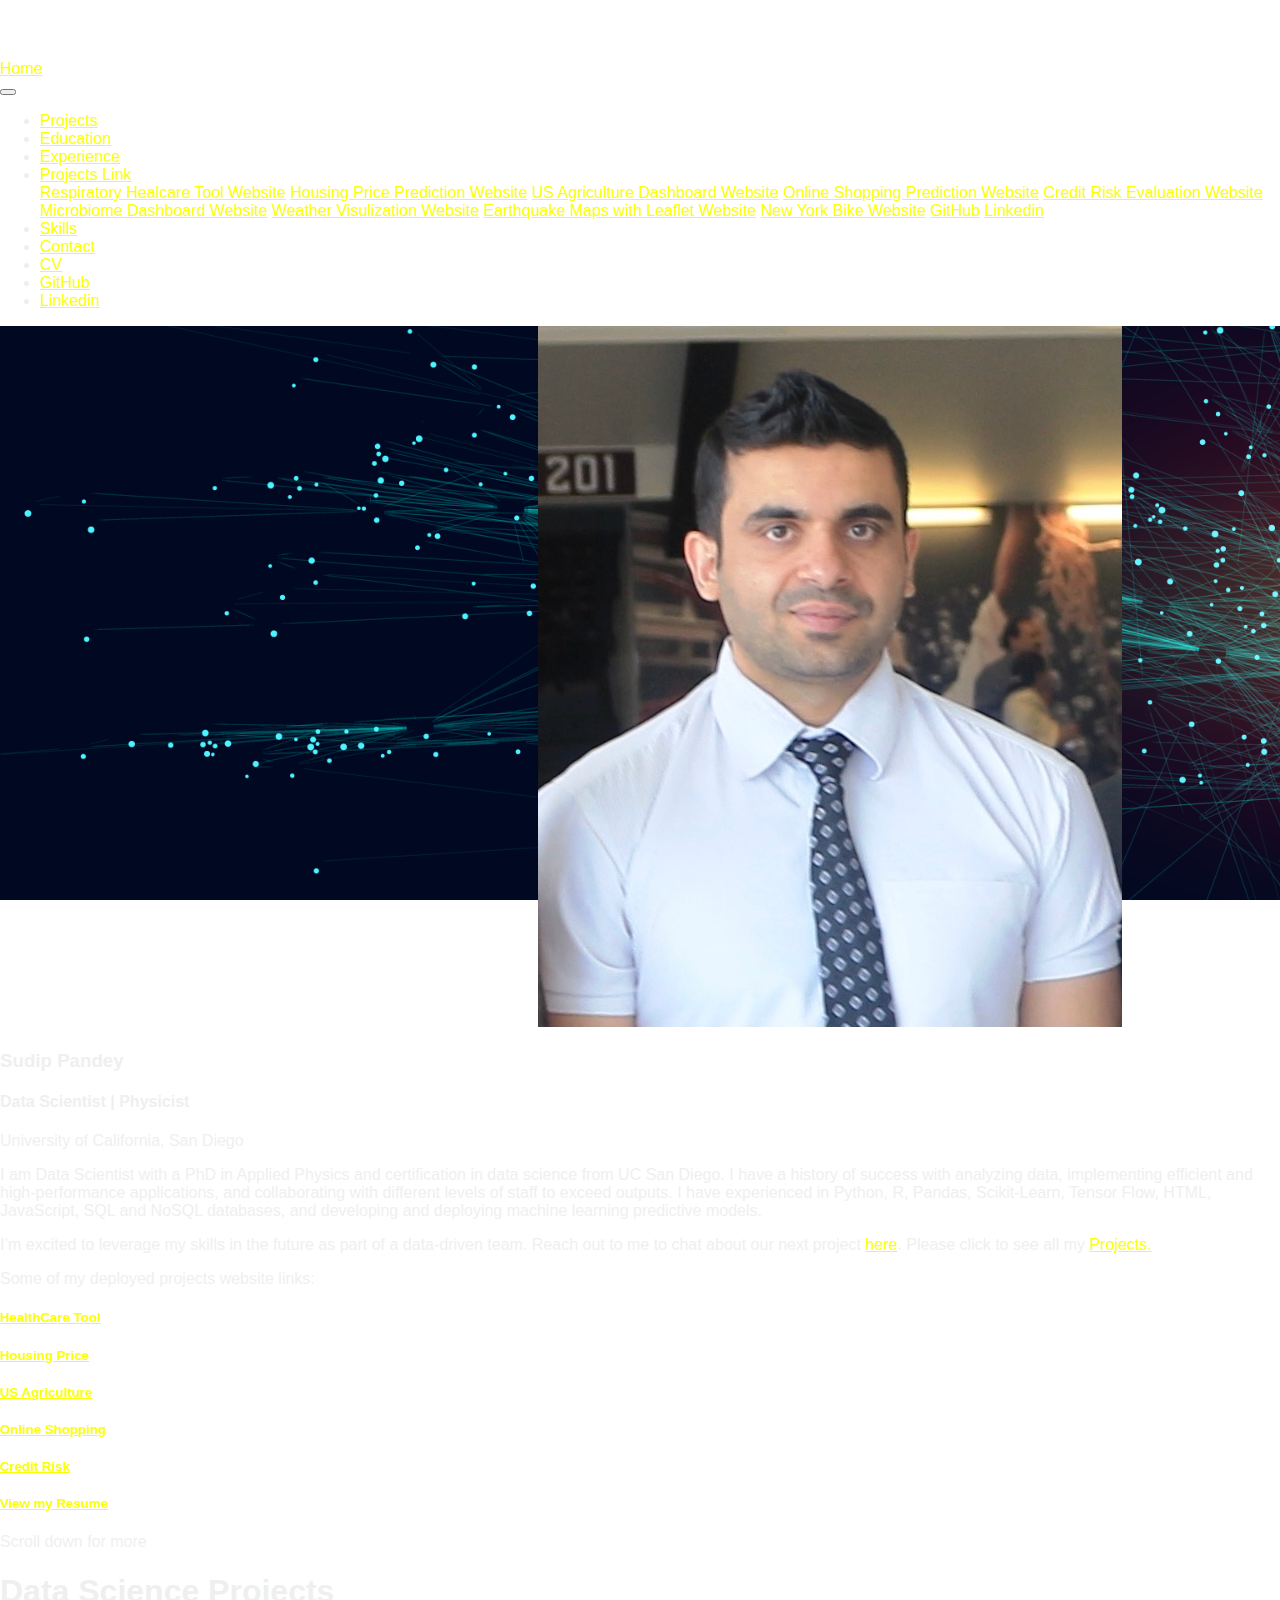
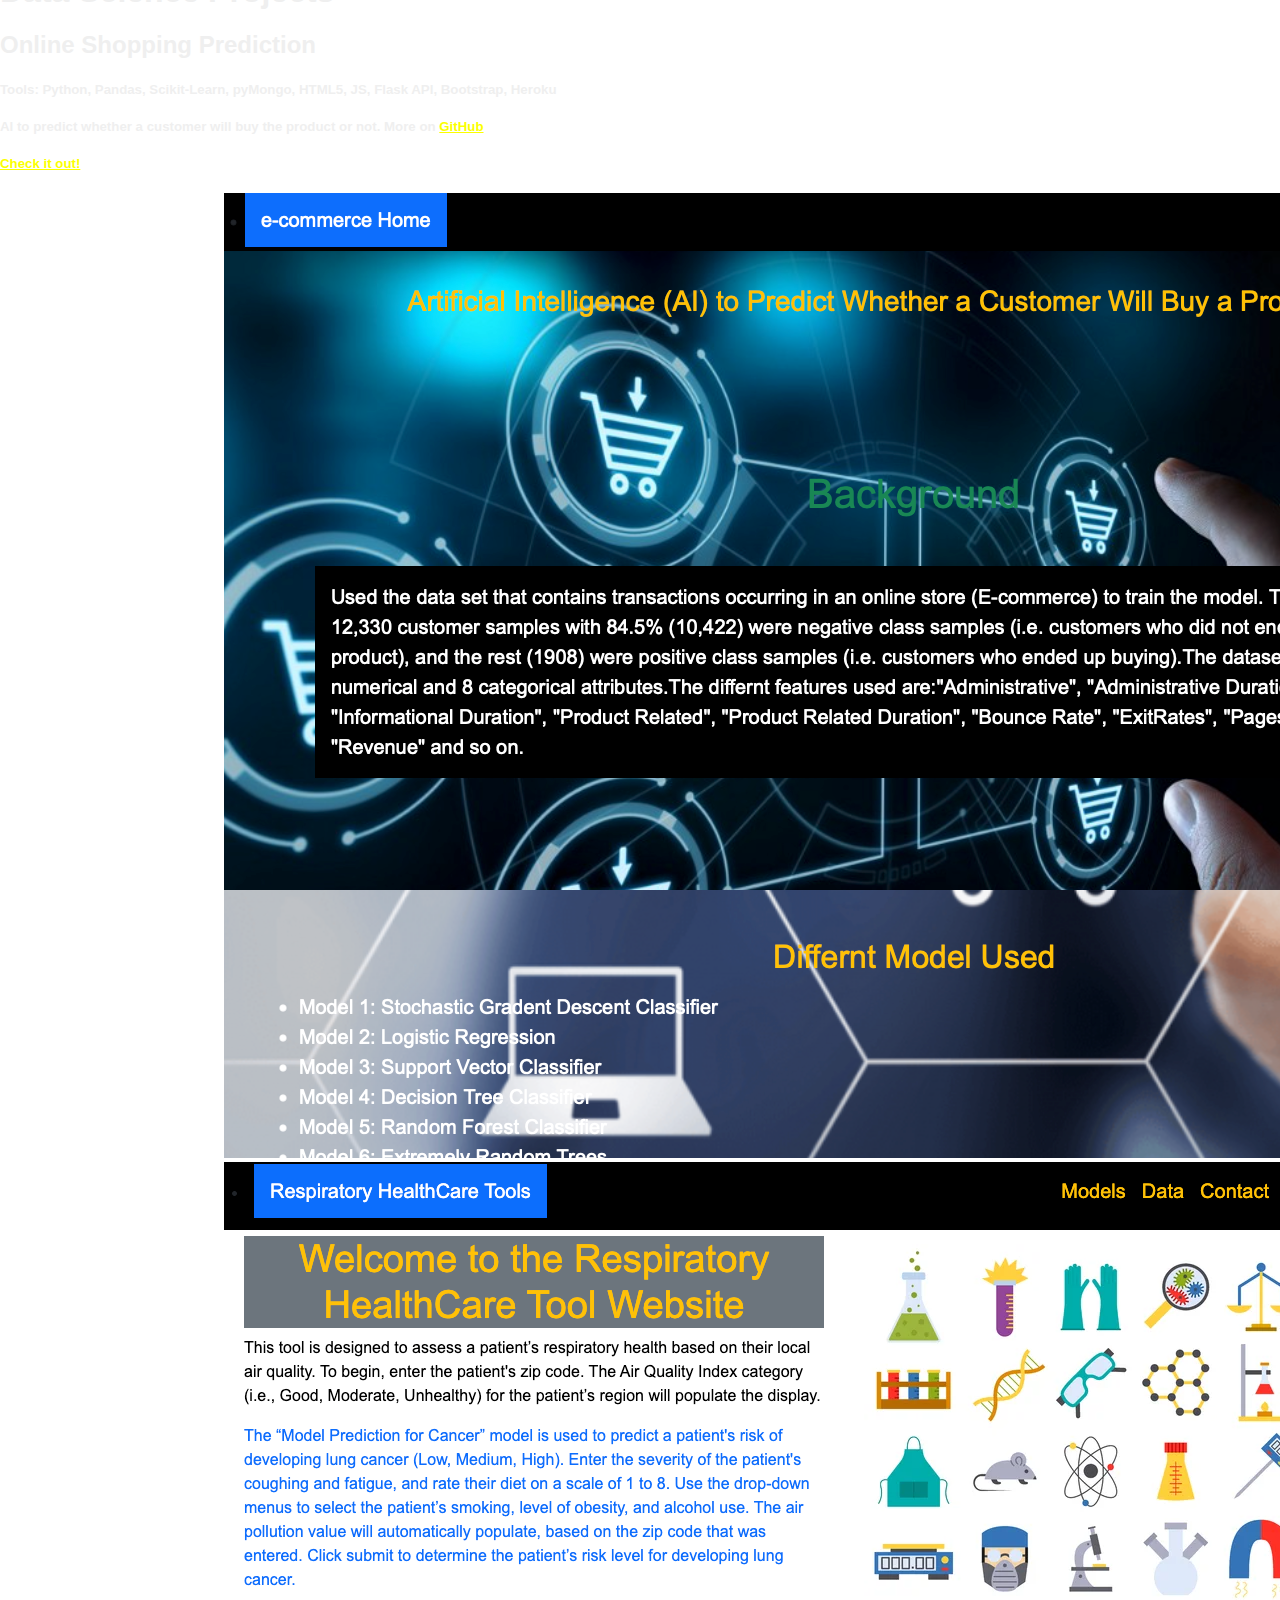
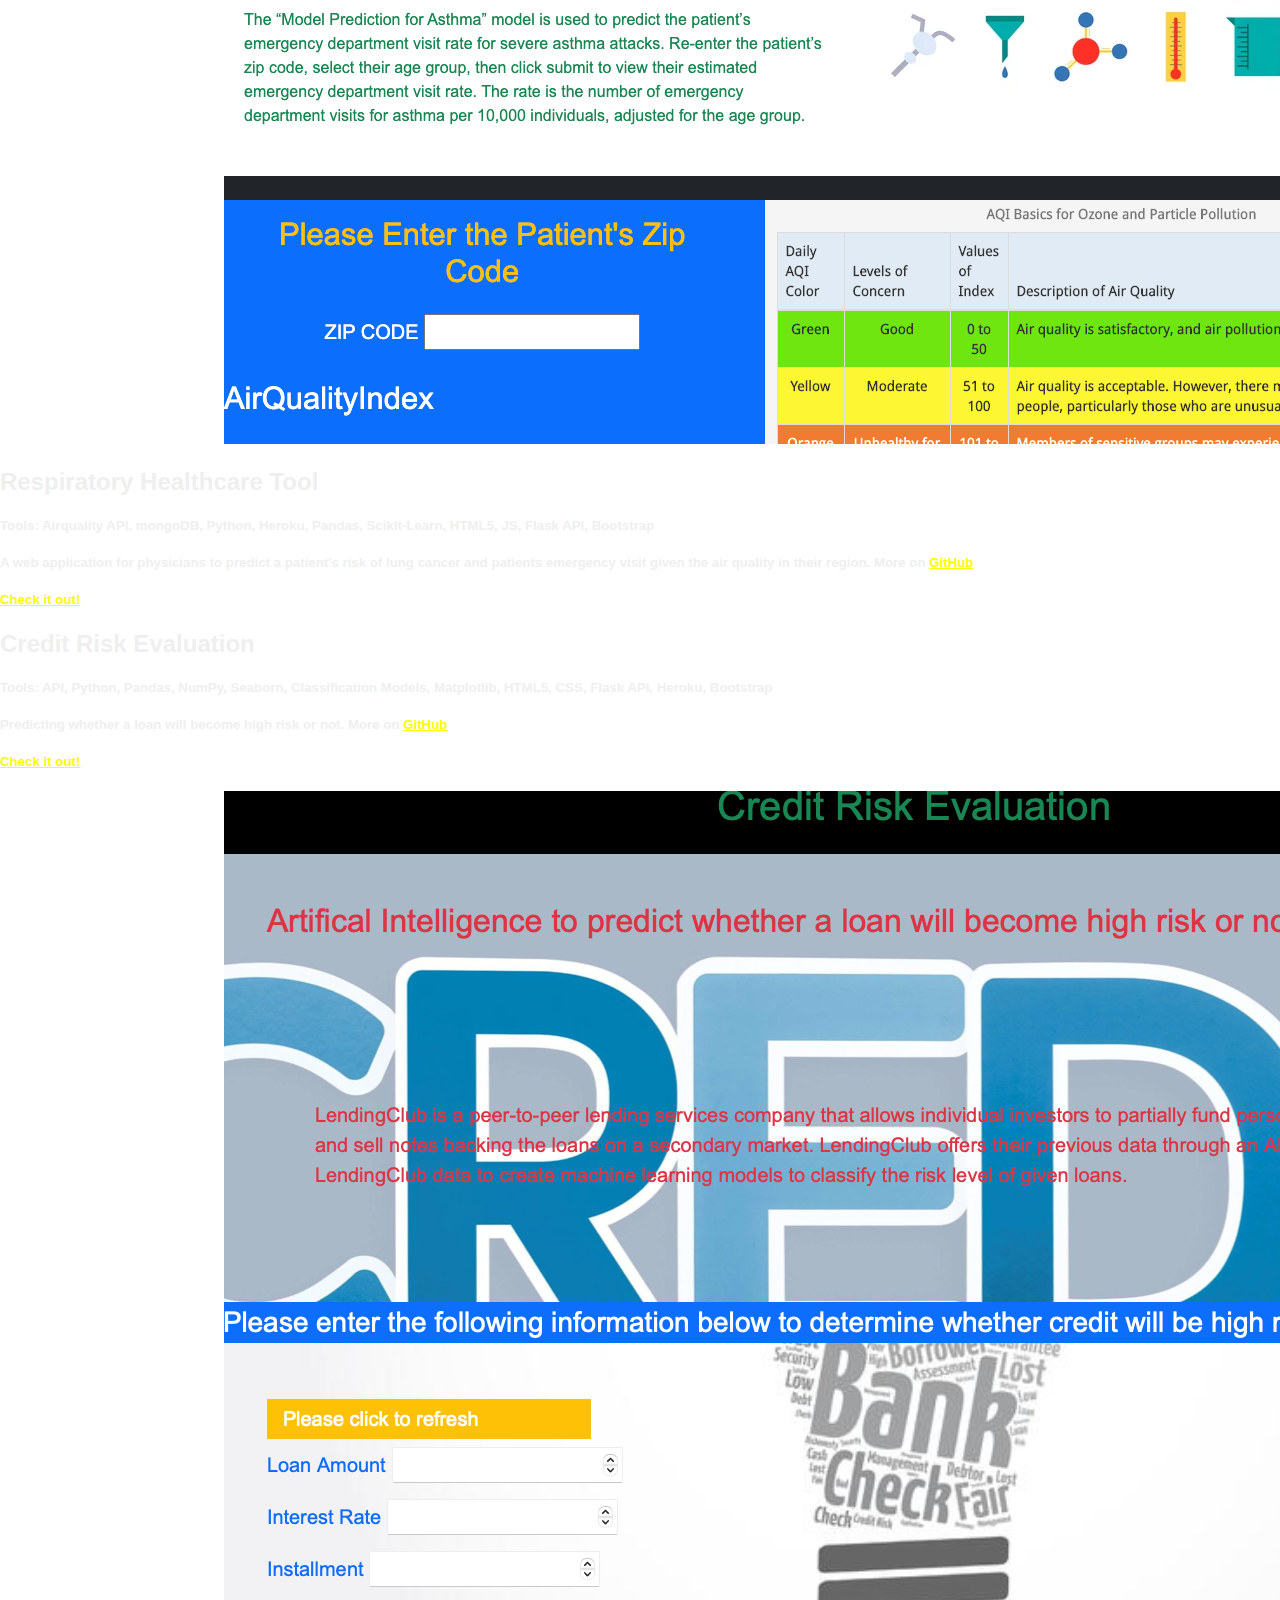
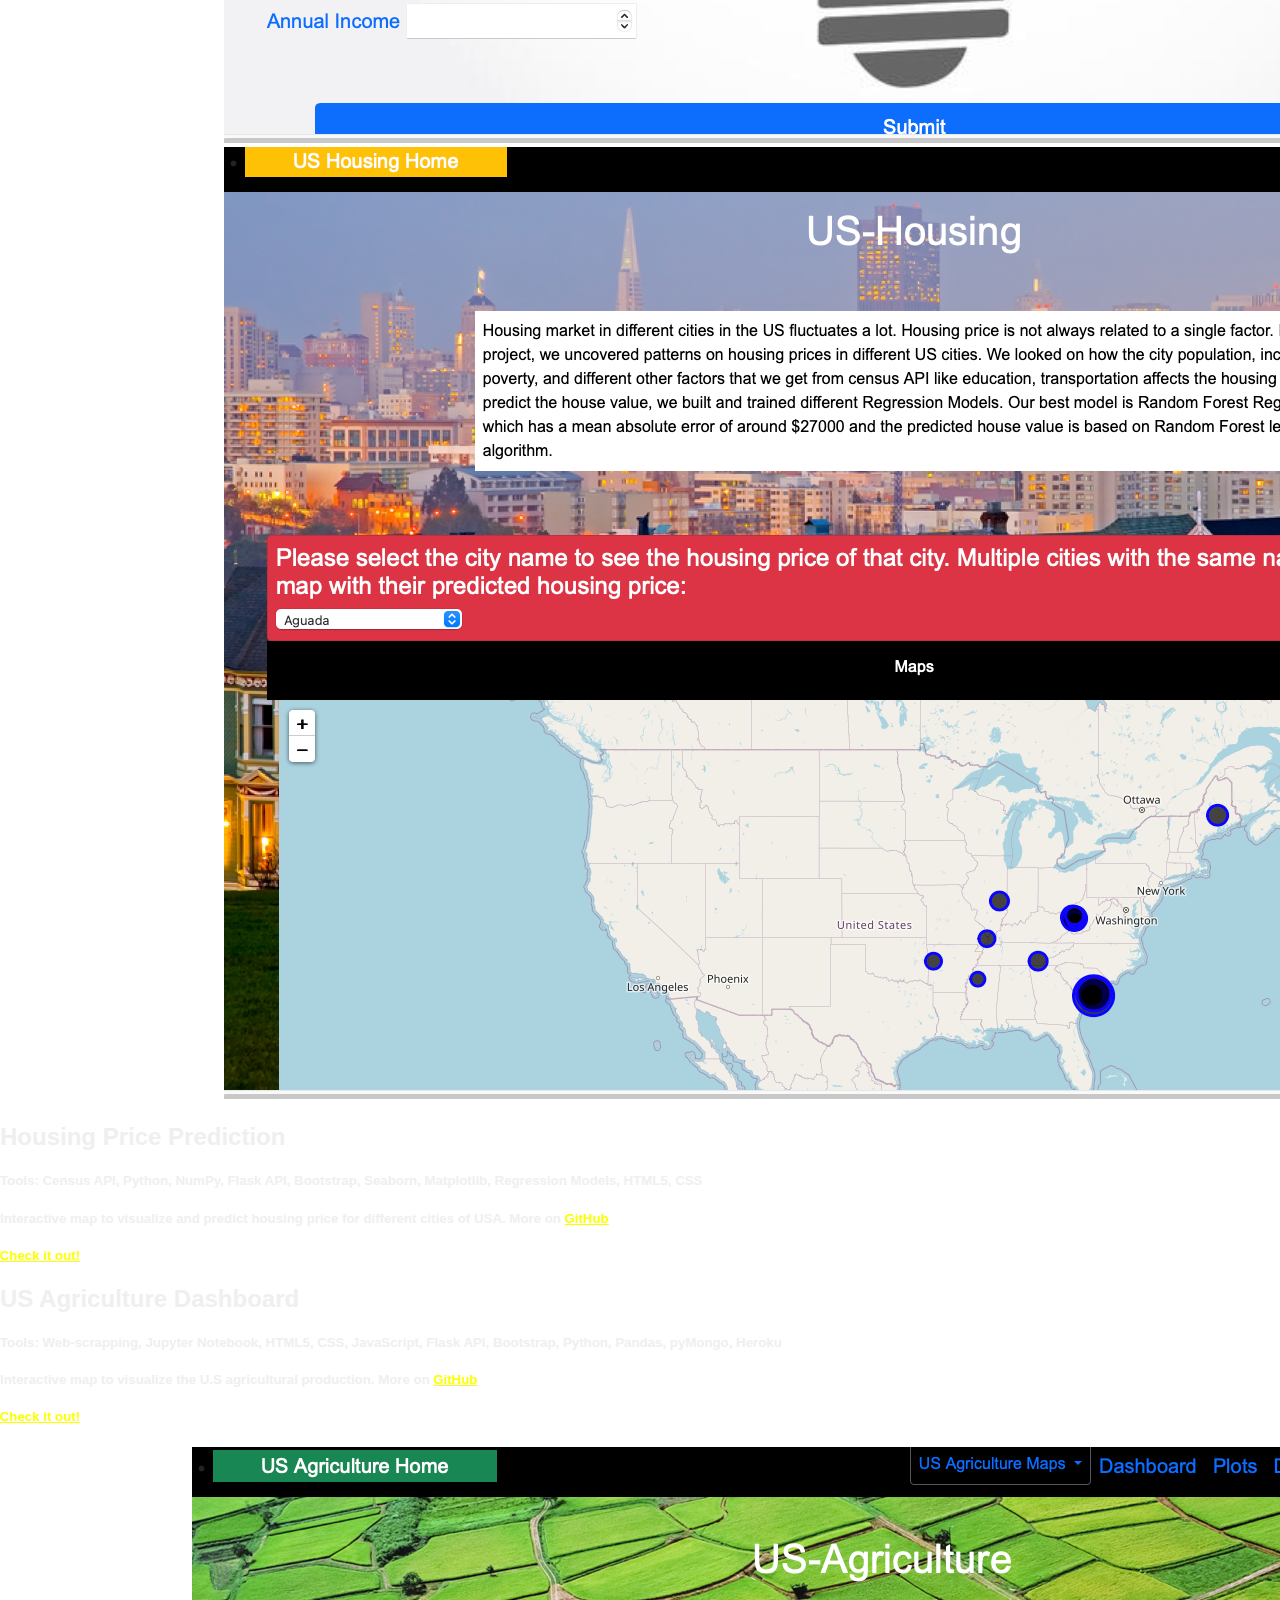
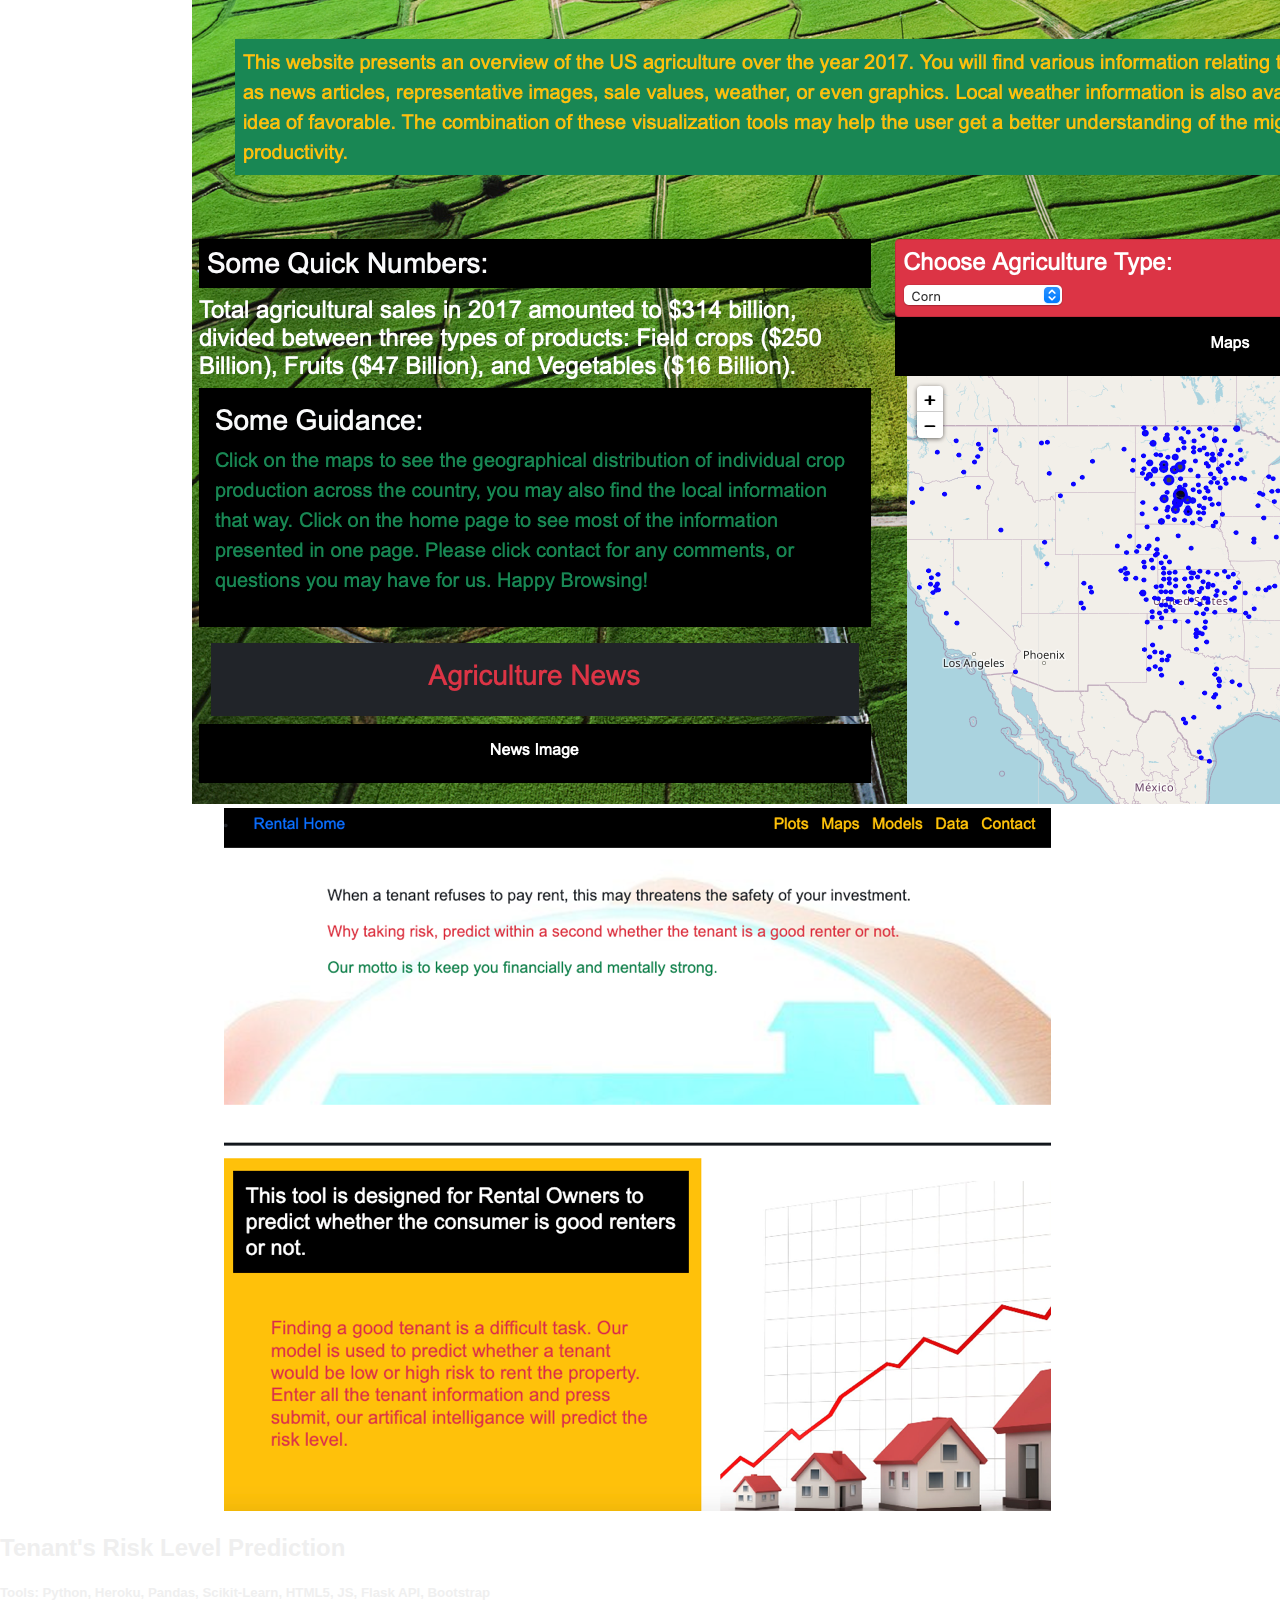
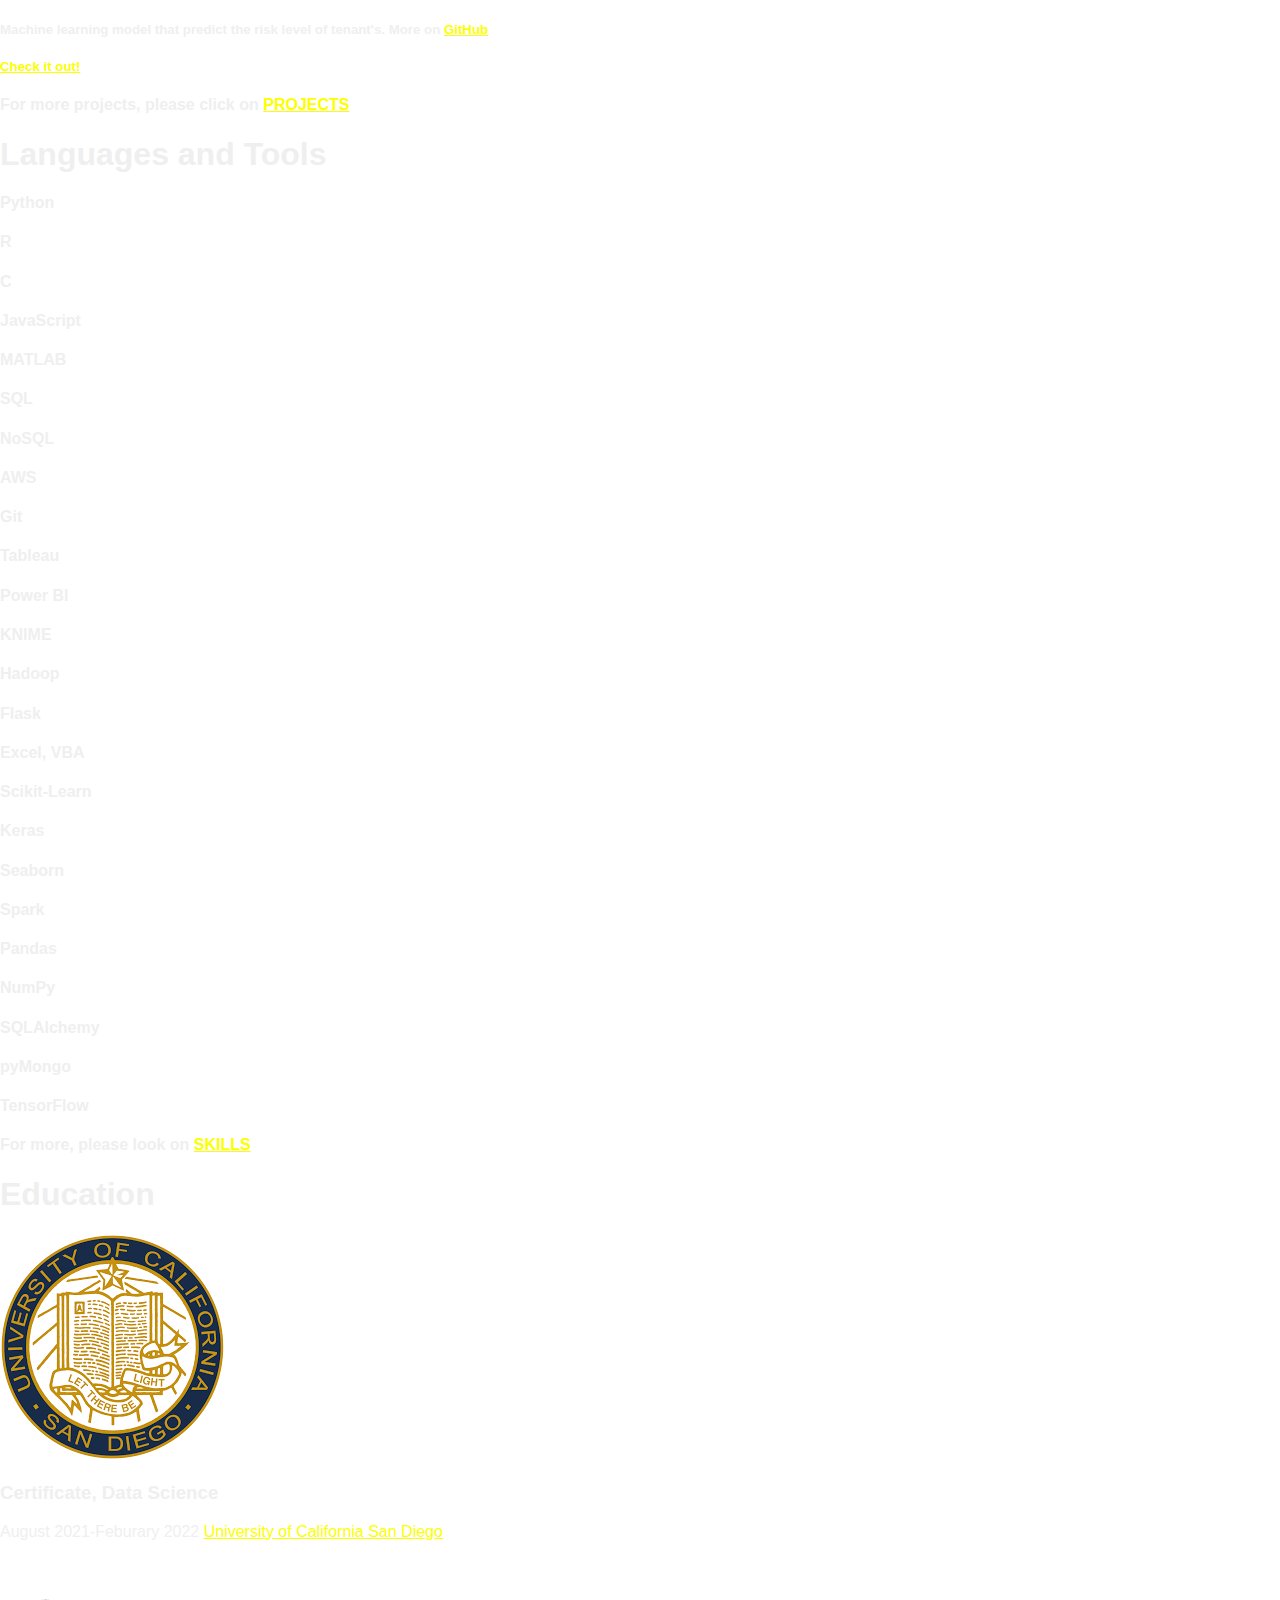
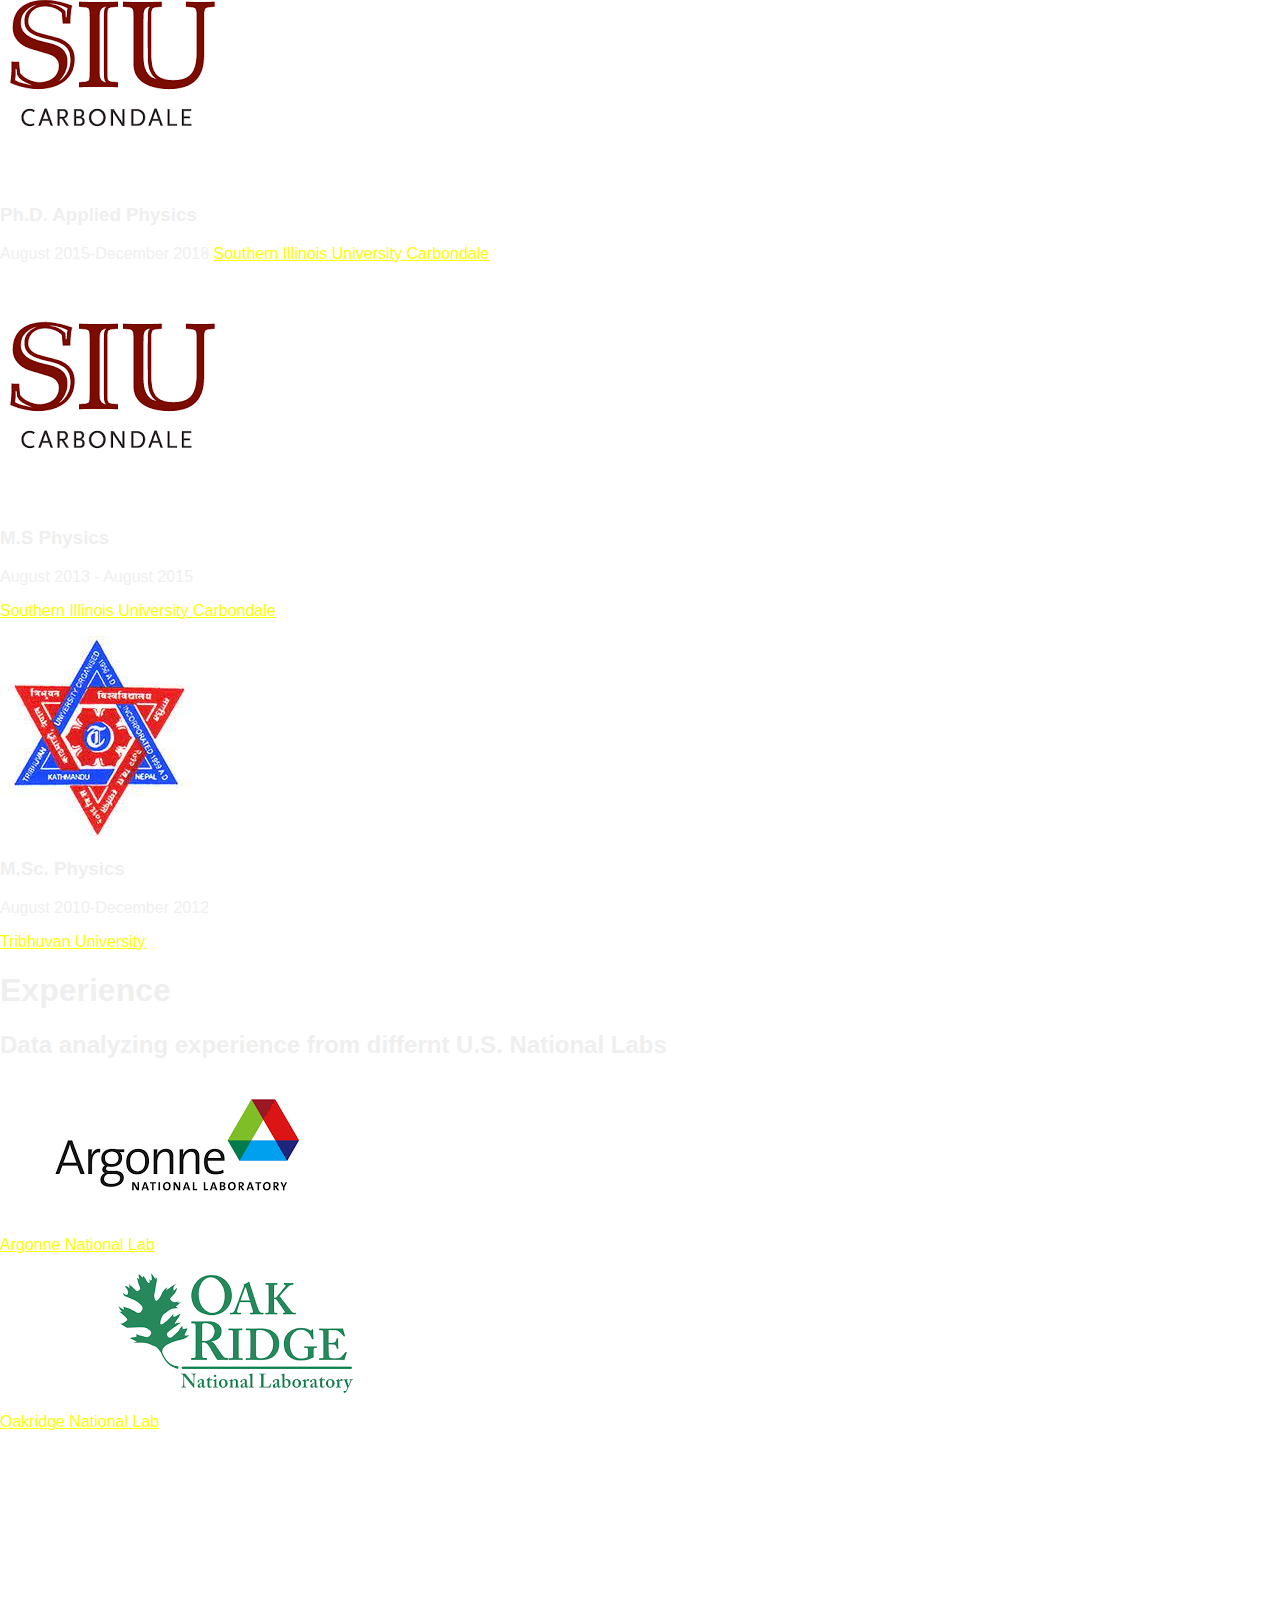
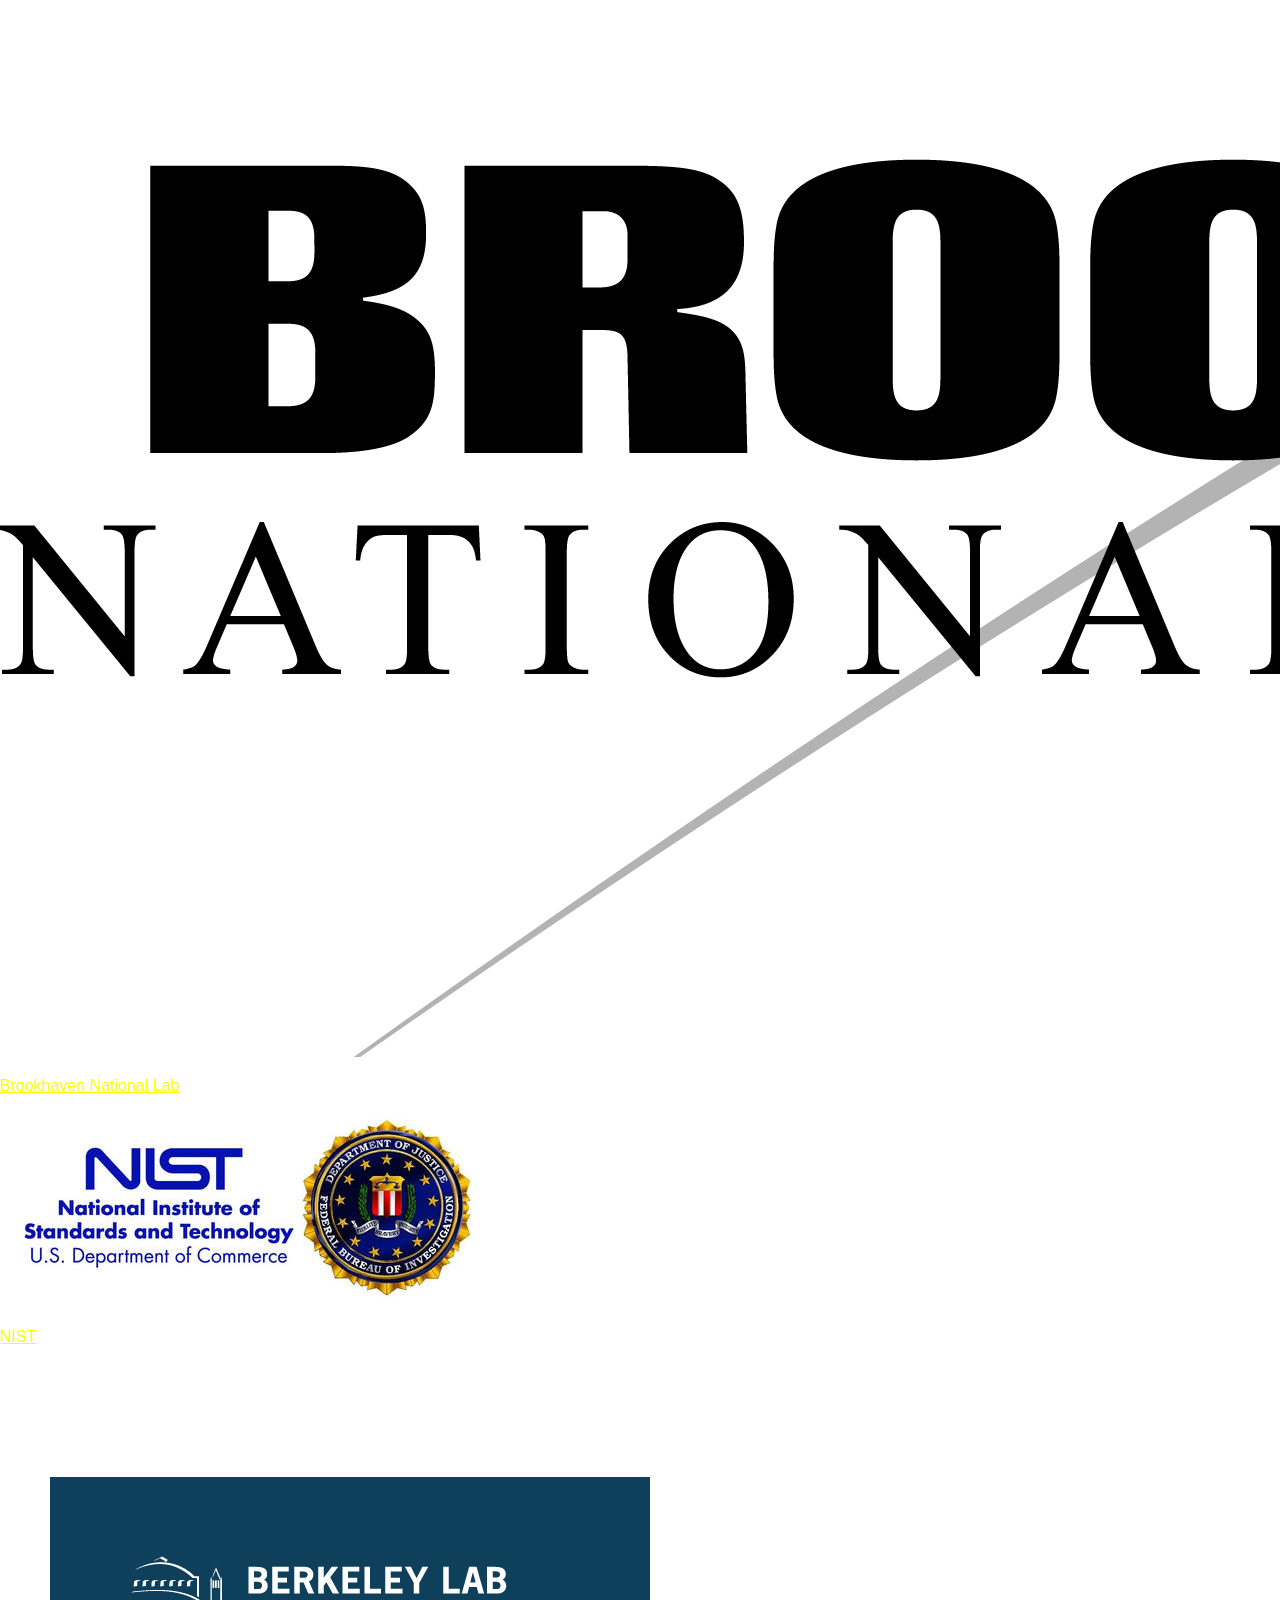
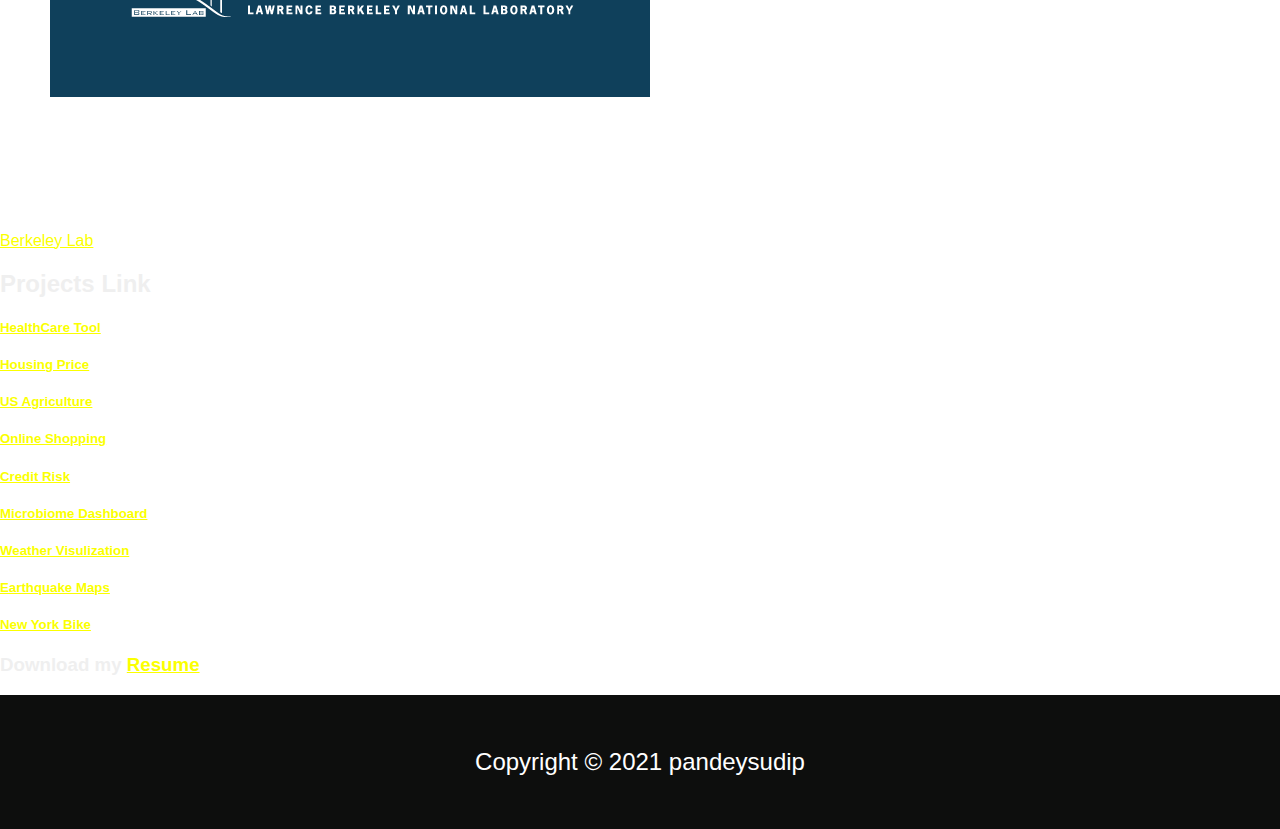
==== commit 853d0f05: "updating html" ====
--- a/index.html
+++ b/index.html
@@ -102,7 +102,7 @@
         <div class="  bg-dark p-3 col-md-9 ">
 
           <p class=" text-white lead">
-            I am data analyst/scientist with a PhD in Applied Physics and certification in data science from UC San Diego. I have a history of success with analyzing data, implementing efficient and high-performance applications, and collaborating with different levels of staff to exceed outputs. I have experienced in Python, R, Pandas, Scikit-Learn, Tensor Flow, HTML, JavaScript, SQL and NoSQL databases, and developing and deploying machine learning predictive models.
+            I am Data Scientist with a PhD in Applied Physics and certification in data science from UC San Diego. I have a history of success with analyzing data, implementing efficient and high-performance applications, and collaborating with different levels of staff to exceed outputs. I have experienced in Python, R, Pandas, Scikit-Learn, Tensor Flow, HTML, JavaScript, SQL and NoSQL databases, and developing and deploying machine learning predictive models.
           </p>
           <p class="text-white lead">I’m excited to leverage my skills in the future as part of a data-driven team. Reach out to me to chat about our next project <a href="contact.html">here</a>. Please click to see all my <a href="#proje" >Projects.</a> 
           </p>
